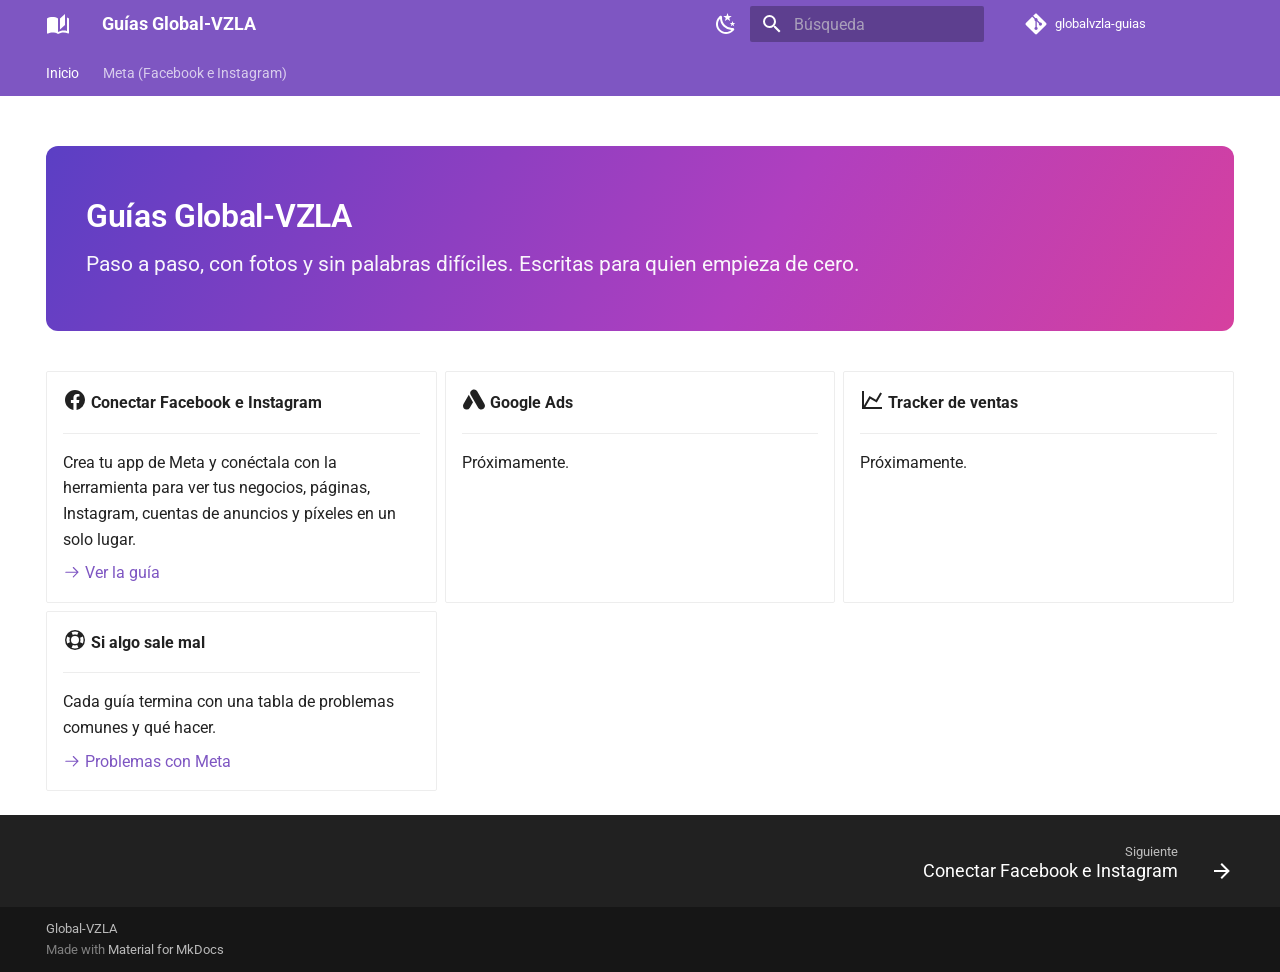
==== index.html @ d7e49855 "Publicar guías" ====
<!doctype html>
<html lang="es" class="no-js">
  <head>
    
      <meta charset="utf-8">
      <meta name="viewport" content="width=device-width,initial-scale=1">
      
        <meta name="description" content="Guías paso a paso para usar la herramienta Global-VZLA, escritas para quien empieza de cero.">
      
      
      
        <link rel="canonical" href="https://pablo-navarreto.github.io/globalvzla-guias/">
      
      
      
        <link rel="next" href="meta/conectar-meta/">
      
      
        
      
      
      <link rel="icon" href="assets/images/favicon.png">
      <meta name="generator" content="mkdocs-1.6.1, mkdocs-material-9.8.1">
    
    
      
        <title>Guías Global-VZLA</title>
      
    
    
      <link rel="stylesheet" href="assets/stylesheets/main.57a0d79d.min.css">
      
        
        <link rel="stylesheet" href="assets/stylesheets/palette.fb2fffe2.min.css">
      
      


    
    
      
    
    
      
        
        
        <link rel="preconnect" href="https://fonts.gstatic.com" crossorigin>
        <link rel="stylesheet" href="https://fonts.googleapis.com/css?family=Roboto:300,300i,400,400i,700,700i%7CRoboto+Mono:400,400i,700,700i&display=fallback">
        <style>:root{--md-text-font:"Roboto";--md-code-font:"Roboto Mono"}</style>
      
    
    
      <link rel="stylesheet" href="assets/estilo.css">
    
    <script>__md_scope=new URL(".",location),__md_hash=e=>[...e].reduce(((e,_)=>(e<<5)-e+_.charCodeAt(0)),0),__md_get=(e,_=localStorage,t=__md_scope)=>JSON.parse(_.getItem(t.pathname+"."+e)),__md_set=(e,_,t=localStorage,a=__md_scope)=>{try{t.setItem(a.pathname+"."+e,JSON.stringify(_))}catch(e){}}</script>
    
      

    
    
  </head>
  
  
    
    
      
    
    
    
    
    <body dir="ltr" data-md-color-scheme="default" data-md-color-primary="deep-purple" data-md-color-accent="pink">
  
    
    <input class="md-toggle" data-md-toggle="drawer" type="checkbox" id="__drawer" autocomplete="off">
    <input class="md-toggle" data-md-toggle="search" type="checkbox" id="__search" autocomplete="off">
    <label class="md-overlay" for="__drawer"></label>
    <div data-md-component="skip">
      
        
        <a href="#guias-global-vzla" class="md-skip">
          Saltar a contenido
        </a>
      
    </div>
    <div data-md-component="announce">
      
    </div>
    
    
      

<header class="md-header" data-md-component="header">
  <nav class="md-header__inner md-grid" aria-label="Cabecera">
    <a href="." title="Guías Global-VZLA" class="md-header__button md-logo" aria-label="Guías Global-VZLA" data-md-component="logo">
      
  
  <svg xmlns="http://www.w3.org/2000/svg" viewBox="0 0 24 24"><path d="m19 2-5 4.5v11l5-4.5zM6.5 5C4.55 5 2.45 5.4 1 6.5v14.66c0 .25.25.5.5.5.1 0 .15-.07.25-.07 1.35-.65 3.3-1.09 4.75-1.09 1.95 0 4.05.4 5.5 1.5 1.35-.85 3.8-1.5 5.5-1.5 1.65 0 3.35.31 4.75 1.06.1.05.15.03.25.03.25 0 .5-.25.5-.5V6.5c-.6-.45-1.25-.75-2-1V19c-1.1-.35-2.3-.5-3.5-.5-1.7 0-4.15.65-5.5 1.5V6.5C10.55 5.4 8.45 5 6.5 5"/></svg>

    </a>
    <label class="md-header__button md-icon" for="__drawer">
      
      <svg xmlns="http://www.w3.org/2000/svg" viewBox="0 0 24 24"><path d="M3 6h18v2H3zm0 5h18v2H3zm0 5h18v2H3z"/></svg>
    </label>
    <div class="md-header__title" data-md-component="header-title">
      <div class="md-header__ellipsis">
        <div class="md-header__topic">
          <span class="md-ellipsis">
            Guías Global-VZLA
          </span>
        </div>
        <div class="md-header__topic" data-md-component="header-topic">
          <span class="md-ellipsis">
            
              Inicio
            
          </span>
        </div>
      </div>
    </div>
    
      
        <form class="md-header__option" data-md-component="palette">
  
    
    
    
    <input class="md-option" data-md-color-media="(prefers-color-scheme: light)" data-md-color-scheme="default" data-md-color-primary="deep-purple" data-md-color-accent="pink"  aria-label="Cambiar a oscuro"  type="radio" name="__palette" id="__palette_0">
    
      <label class="md-header__button md-icon" title="Cambiar a oscuro" for="__palette_1" hidden>
        <svg xmlns="http://www.w3.org/2000/svg" viewBox="0 0 24 24"><path d="m17.75 4.09-2.53 1.94.91 3.06-2.63-1.81-2.63 1.81.91-3.06-2.53-1.94L12.44 4l1.06-3 1.06 3zm3.5 6.91-1.64 1.25.59 1.98-1.7-1.17-1.7 1.17.59-1.98L15.75 11l2.06-.05L18.5 9l.69 1.95zm-2.28 4.95c.83-.08 1.72 1.1 1.19 1.85-.32.45-.66.87-1.08 1.27C15.17 23 8.84 23 4.94 19.07c-3.91-3.9-3.91-10.24 0-14.14.4-.4.82-.76 1.27-1.08.75-.53 1.93.36 1.85 1.19-.27 2.86.69 5.83 2.89 8.02a9.96 9.96 0 0 0 8.02 2.89m-1.64 2.02a12.08 12.08 0 0 1-7.8-3.47c-2.17-2.19-3.33-5-3.49-7.82-2.81 3.14-2.7 7.96.31 10.98 3.02 3.01 7.84 3.12 10.98.31"/></svg>
      </label>
    
  
    
    
    
    <input class="md-option" data-md-color-media="(prefers-color-scheme: dark)" data-md-color-scheme="slate" data-md-color-primary="deep-purple" data-md-color-accent="pink"  aria-label="Cambiar a claro"  type="radio" name="__palette" id="__palette_1">
    
      <label class="md-header__button md-icon" title="Cambiar a claro" for="__palette_0" hidden>
        <svg xmlns="http://www.w3.org/2000/svg" viewBox="0 0 24 24"><path d="M12 7a5 5 0 0 1 5 5 5 5 0 0 1-5 5 5 5 0 0 1-5-5 5 5 0 0 1 5-5m0 2a3 3 0 0 0-3 3 3 3 0 0 0 3 3 3 3 0 0 0 3-3 3 3 0 0 0-3-3m0-7 2.39 3.42C13.65 5.15 12.84 5 12 5s-1.65.15-2.39.42zM3.34 7l4.16-.35A7.2 7.2 0 0 0 5.94 8.5c-.44.74-.69 1.5-.83 2.29zm.02 10 1.76-3.77a7.131 7.131 0 0 0 2.38 4.14zM20.65 7l-1.77 3.79a7.02 7.02 0 0 0-2.38-4.15zm-.01 10-4.14.36c.59-.51 1.12-1.14 1.54-1.86.42-.73.69-1.5.83-2.29zM12 22l-2.41-3.44c.74.27 1.55.44 2.41.44.82 0 1.63-.17 2.37-.44z"/></svg>
      </label>
    
  
</form>
      
    
    
      <script>var palette=__md_get("__palette");if(palette&&palette.color){if("(prefers-color-scheme)"===palette.color.media){var media=matchMedia("(prefers-color-scheme: light)"),input=document.querySelector(media.matches?"[data-md-color-media='(prefers-color-scheme: light)']":"[data-md-color-media='(prefers-color-scheme: dark)']");palette.color.media=input.getAttribute("data-md-color-media"),palette.color.scheme=input.getAttribute("data-md-color-scheme"),palette.color.primary=input.getAttribute("data-md-color-primary"),palette.color.accent=input.getAttribute("data-md-color-accent")}for(var[key,value]of Object.entries(palette.color))document.body.setAttribute("data-md-color-"+key,value)}</script>
    
    
    
      
      
        <label class="md-header__button md-icon" for="__search">
          
          <svg xmlns="http://www.w3.org/2000/svg" viewBox="0 0 24 24"><path d="M9.5 3A6.5 6.5 0 0 1 16 9.5c0 1.61-.59 3.09-1.56 4.23l.27.27h.79l5 5-1.5 1.5-5-5v-.79l-.27-.27A6.52 6.52 0 0 1 9.5 16 6.5 6.5 0 0 1 3 9.5 6.5 6.5 0 0 1 9.5 3m0 2C7 5 5 7 5 9.5S7 14 9.5 14 14 12 14 9.5 12 5 9.5 5"/></svg>
        </label>
        <div class="md-search" data-md-component="search" role="dialog">
  <label class="md-search__overlay" for="__search"></label>
  <div class="md-search__inner" role="search">
    <form class="md-search__form" name="search">
      <input type="text" class="md-search__input" name="query" aria-label="Búsqueda" placeholder="Búsqueda" autocapitalize="off" autocorrect="off" autocomplete="off" spellcheck="false" data-md-component="search-query" required>
      <label class="md-search__icon md-icon" for="__search">
        
        <svg xmlns="http://www.w3.org/2000/svg" viewBox="0 0 24 24"><path d="M9.5 3A6.5 6.5 0 0 1 16 9.5c0 1.61-.59 3.09-1.56 4.23l.27.27h.79l5 5-1.5 1.5-5-5v-.79l-.27-.27A6.52 6.52 0 0 1 9.5 16 6.5 6.5 0 0 1 3 9.5 6.5 6.5 0 0 1 9.5 3m0 2C7 5 5 7 5 9.5S7 14 9.5 14 14 12 14 9.5 12 5 9.5 5"/></svg>
        
        <svg xmlns="http://www.w3.org/2000/svg" viewBox="0 0 24 24"><path d="M20 11v2H8l5.5 5.5-1.42 1.42L4.16 12l7.92-7.92L13.5 5.5 8 11z"/></svg>
      </label>
      <nav class="md-search__options" aria-label="Buscar">
        
        <button type="reset" class="md-search__icon md-icon" title="Limpiar" aria-label="Limpiar" tabindex="-1">
          
          <svg xmlns="http://www.w3.org/2000/svg" viewBox="0 0 24 24"><path d="M19 6.41 17.59 5 12 10.59 6.41 5 5 6.41 10.59 12 5 17.59 6.41 19 12 13.41 17.59 19 19 17.59 13.41 12z"/></svg>
        </button>
      </nav>
      
        <div class="md-search__suggest" data-md-component="search-suggest"></div>
      
    </form>
    <div class="md-search__output">
      <div class="md-search__scrollwrap" tabindex="0" data-md-scrollfix>
        <div class="md-search-result" data-md-component="search-result">
          <div class="md-search-result__meta">
            Inicializando búsqueda
          </div>
          <ol class="md-search-result__list" role="presentation"></ol>
        </div>
      </div>
    </div>
  </div>
</div>
      
    
    
      <div class="md-header__source">
        <a href="https://github.com/Pablo-Navarreto/globalvzla-guias" title="Ir al repositorio" class="md-source" data-md-component="source">
  <div class="md-source__icon md-icon">
    
    <svg xmlns="http://www.w3.org/2000/svg" viewBox="0 0 448 512"><!--! Font Awesome Free 7.1.0 by @fontawesome - https://fontawesome.com License - https://fontawesome.com/license/free (Icons: CC BY 4.0, Fonts: SIL OFL 1.1, Code: MIT License) Copyright 2025 Fonticons, Inc.--><path d="M439.6 236.1 244 40.5c-5.4-5.5-12.8-8.5-20.4-8.5s-15 3-20.4 8.4L162.5 81l51.5 51.5c27.1-9.1 52.7 16.8 43.4 43.7l49.7 49.7c34.2-11.8 61.2 31 35.5 56.7-26.5 26.5-70.2-2.9-56-37.3L240.3 199v121.9c25.3 12.5 22.3 41.8 9.1 55-6.4 6.4-15.2 10.1-24.3 10.1s-17.8-3.6-24.3-10.1c-17.6-17.6-11.1-46.9 11.2-56v-123c-20.8-8.5-24.6-30.7-18.6-45L142.6 101 8.5 235.1C3 240.6 0 247.9 0 255.5s3 15 8.5 20.4l195.6 195.7c5.4 5.4 12.7 8.4 20.4 8.4s15-3 20.4-8.4l194.7-194.7c5.4-5.4 8.4-12.8 8.4-20.4s-3-15-8.4-20.4"/></svg>
  </div>
  <div class="md-source__repository">
    globalvzla-guias
  </div>
</a>
      </div>
    
  </nav>
  
</header>
    
    <div class="md-container" data-md-component="container">
      
      
        
          
            
<nav class="md-tabs" aria-label="Pestañas" data-md-component="tabs">
  <div class="md-grid">
    <ul class="md-tabs__list">
      
        
  
  
  
    
  
  
    <li class="md-tabs__item md-tabs__item--active">
      <a href="." class="md-tabs__link">
        
  
  
    
  
  Inicio

      </a>
    </li>
  

      
        
  
  
  
  
    
    
      <li class="md-tabs__item">
        <a href="meta/conectar-meta/" class="md-tabs__link">
          
  
  
  Meta (Facebook e Instagram)

        </a>
      </li>
    
  

      
    </ul>
  </div>
</nav>
          
        
      
      <main class="md-main" data-md-component="main">
        <div class="md-main__inner md-grid">
          
            
              
                
              
              <div class="md-sidebar md-sidebar--primary" data-md-component="sidebar" data-md-type="navigation" hidden>
                <div class="md-sidebar__scrollwrap">
                  <div class="md-sidebar__inner">
                    


  


<nav class="md-nav md-nav--primary md-nav--lifted" aria-label="Navegación" data-md-level="0">
  <label class="md-nav__title" for="__drawer">
    <a href="." title="Guías Global-VZLA" class="md-nav__button md-logo" aria-label="Guías Global-VZLA" data-md-component="logo">
      
  
  <svg xmlns="http://www.w3.org/2000/svg" viewBox="0 0 24 24"><path d="m19 2-5 4.5v11l5-4.5zM6.5 5C4.55 5 2.45 5.4 1 6.5v14.66c0 .25.25.5.5.5.1 0 .15-.07.25-.07 1.35-.65 3.3-1.09 4.75-1.09 1.95 0 4.05.4 5.5 1.5 1.35-.85 3.8-1.5 5.5-1.5 1.65 0 3.35.31 4.75 1.06.1.05.15.03.25.03.25 0 .5-.25.5-.5V6.5c-.6-.45-1.25-.75-2-1V19c-1.1-.35-2.3-.5-3.5-.5-1.7 0-4.15.65-5.5 1.5V6.5C10.55 5.4 8.45 5 6.5 5"/></svg>

    </a>
    Guías Global-VZLA
  </label>
  
    <div class="md-nav__source">
      <a href="https://github.com/Pablo-Navarreto/globalvzla-guias" title="Ir al repositorio" class="md-source" data-md-component="source">
  <div class="md-source__icon md-icon">
    
    <svg xmlns="http://www.w3.org/2000/svg" viewBox="0 0 448 512"><!--! Font Awesome Free 7.1.0 by @fontawesome - https://fontawesome.com License - https://fontawesome.com/license/free (Icons: CC BY 4.0, Fonts: SIL OFL 1.1, Code: MIT License) Copyright 2025 Fonticons, Inc.--><path d="M439.6 236.1 244 40.5c-5.4-5.5-12.8-8.5-20.4-8.5s-15 3-20.4 8.4L162.5 81l51.5 51.5c27.1-9.1 52.7 16.8 43.4 43.7l49.7 49.7c34.2-11.8 61.2 31 35.5 56.7-26.5 26.5-70.2-2.9-56-37.3L240.3 199v121.9c25.3 12.5 22.3 41.8 9.1 55-6.4 6.4-15.2 10.1-24.3 10.1s-17.8-3.6-24.3-10.1c-17.6-17.6-11.1-46.9 11.2-56v-123c-20.8-8.5-24.6-30.7-18.6-45L142.6 101 8.5 235.1C3 240.6 0 247.9 0 255.5s3 15 8.5 20.4l195.6 195.7c5.4 5.4 12.7 8.4 20.4 8.4s15-3 20.4-8.4l194.7-194.7c5.4-5.4 8.4-12.8 8.4-20.4s-3-15-8.4-20.4"/></svg>
  </div>
  <div class="md-source__repository">
    globalvzla-guias
  </div>
</a>
    </div>
  
  <ul class="md-nav__list" data-md-scrollfix>
    
      
      
  
  
    
  
  
  
    <li class="md-nav__item md-nav__item--active">
      
      <input class="md-nav__toggle md-toggle" type="checkbox" id="__toc">
      
      
        
      
      
      <a href="." class="md-nav__link md-nav__link--active">
        
  
  
  <span class="md-ellipsis">
    
  
    Inicio
  

    
  </span>
  
  

      </a>
      
    </li>
  

    
      
      
  
  
  
  
    
    
    
    
      
      
    
    
    <li class="md-nav__item md-nav__item--nested">
      
        
        
        <input class="md-nav__toggle md-toggle " type="checkbox" id="__nav_2" >
        
          
          <label class="md-nav__link" for="__nav_2" id="__nav_2_label" tabindex="0">
            
  
  
  <span class="md-ellipsis">
    
  
    Meta (Facebook e Instagram)
  

    
  </span>
  
  

            <span class="md-nav__icon md-icon"></span>
          </label>
        
        <nav class="md-nav" data-md-level="1" aria-labelledby="__nav_2_label" aria-expanded="false">
          <label class="md-nav__title" for="__nav_2">
            <span class="md-nav__icon md-icon"></span>
            
  
    Meta (Facebook e Instagram)
  

          </label>
          <ul class="md-nav__list" data-md-scrollfix>
            
              
                
  
  
  
  
    <li class="md-nav__item">
      <a href="meta/conectar-meta/" class="md-nav__link">
        
  
  
  <span class="md-ellipsis">
    
  
    Conectar Facebook e Instagram
  

    
  </span>
  
  

      </a>
    </li>
  

              
            
          </ul>
        </nav>
      
    </li>
  

    
  </ul>
</nav>
                  </div>
                </div>
              </div>
            
            
              
                
              
              <div class="md-sidebar md-sidebar--secondary" data-md-component="sidebar" data-md-type="toc" hidden>
                <div class="md-sidebar__scrollwrap">
                  <div class="md-sidebar__inner">
                    

<nav class="md-nav md-nav--secondary" aria-label="Tabla de contenidos">
  
  
  
    
  
  
</nav>
                  </div>
                </div>
              </div>
            
          
          
            <div class="md-content" data-md-component="content">
              
              <article class="md-content__inner md-typeset">
                
                  
  




<div class="portada">
<h1 id="guias-global-vzla">Guías Global-VZLA<a class="headerlink" href="#guias-global-vzla" title="Permanent link">&para;</a></h1>
<p>Paso a paso, con fotos y sin palabras difíciles. Escritas para quien empieza de cero.</p>
</div>
<div class="grid cards">
<ul>
<li>
<p><span class="twemoji lg"><svg xmlns="http://www.w3.org/2000/svg" viewBox="0 0 24 24"><path d="M12 2.04c-5.5 0-10 4.49-10 10.02 0 5 3.66 9.15 8.44 9.9v-7H7.9v-2.9h2.54V9.85c0-2.51 1.49-3.89 3.78-3.89 1.09 0 2.23.19 2.23.19v2.47h-1.26c-1.24 0-1.63.77-1.63 1.56v1.88h2.78l-.45 2.9h-2.33v7a10 10 0 0 0 8.44-9.9c0-5.53-4.5-10.02-10-10.02"/></svg></span> <strong>Conectar Facebook e Instagram</strong></p>
<hr />
<p>Crea tu app de Meta y conéctala con la herramienta para ver tus negocios, páginas, Instagram, cuentas de anuncios y píxeles en un solo lugar.</p>
<p><a href="meta/conectar-meta/"><span class="twemoji"><svg xmlns="http://www.w3.org/2000/svg" viewBox="0 0 24 24"><path d="M13.22 19.03a.75.75 0 0 1 0-1.06L18.19 13H3.75a.75.75 0 0 1 0-1.5h14.44l-4.97-4.97a.749.749 0 0 1 .326-1.275.75.75 0 0 1 .734.215l6.25 6.25a.75.75 0 0 1 0 1.06l-6.25 6.25a.75.75 0 0 1-1.06 0"/></svg></span> Ver la guía</a></p>
</li>
<li>
<p><span class="twemoji lg"><svg xmlns="http://www.w3.org/2000/svg" viewBox="0 0 24 24"><path d="M12.25 1.47c-.7-.05-1.43.11-2.08.49a3.656 3.656 0 0 0-1.35 5l7.34 12.7c1.01 1.76 3.25 2.34 5.01 1.34 1.75-1 2.33-3.25 1.33-5L15.18 3.3a3.7 3.7 0 0 0-2.93-1.83M6.82 6.76 1.5 16a3.67 3.67 0 0 0-.5 1.83 3.67 3.67 0 0 0 3.67 3.67 3.67 3.67 0 0 0 3.17-1.84v.01L11 14.19c-1.35-2.3-2.73-4.59-3.97-6.96-.08-.15-.15-.31-.2-.47ZL16.4 5Z"/></svg></span> <strong>Google Ads</strong></p>
<hr />
<p>Próximamente.</p>
</li>
<li>
<p><span class="twemoji lg"><svg xmlns="http://www.w3.org/2000/svg" viewBox="0 0 24 24"><path d="m16 11.78 4.24-7.33 1.73 1-5.23 9.05-6.51-3.75L5.46 19H22v2H2V3h2v14.54L9.5 8z"/></svg></span> <strong>Tracker de ventas</strong></p>
<hr />
<p>Próximamente.</p>
</li>
<li>
<p><span class="twemoji lg"><svg xmlns="http://www.w3.org/2000/svg" viewBox="0 0 24 24"><path d="M19.79 15.41c.95-2.17.95-4.66 0-6.82l-2.74 1.24c.6 1.38.6 2.95.01 4.34zm-4.37-11.2a8.54 8.54 0 0 0-6.83 0l1.24 2.73c1.39-.59 2.96-.59 4.35.01zM4.21 8.58a8.56 8.56 0 0 0 0 6.84l2.74-1.25c-.6-1.38-.6-2.96 0-4.35zm4.38 11.21a8.5 8.5 0 0 0 6.83-.01l-1.24-2.73a5.5 5.5 0 0 1-4.34.01zM12 2a10 10 0 0 1 10 10 10 10 0 0 1-10 10A10 10 0 0 1 2 12 10 10 0 0 1 12 2m0 6a4 4 0 0 0-4 4 4 4 0 0 0 4 4 4 4 0 0 0 4-4 4 4 0 0 0-4-4"/></svg></span> <strong>Si algo sale mal</strong></p>
<hr />
<p>Cada guía termina con una tabla de problemas comunes y qué hacer.</p>
<p><a href="meta/conectar-meta/#si-algo-sale-mal"><span class="twemoji"><svg xmlns="http://www.w3.org/2000/svg" viewBox="0 0 24 24"><path d="M13.22 19.03a.75.75 0 0 1 0-1.06L18.19 13H3.75a.75.75 0 0 1 0-1.5h14.44l-4.97-4.97a.749.749 0 0 1 .326-1.275.75.75 0 0 1 .734.215l6.25 6.25a.75.75 0 0 1 0 1.06l-6.25 6.25a.75.75 0 0 1-1.06 0"/></svg></span> Problemas con Meta</a></p>
</li>
</ul>
</div>







  
  




  



                
              </article>
            </div>
          
          
<script>var target=document.getElementById(location.hash.slice(1));target&&target.name&&(target.checked=target.name.startsWith("__tabbed_"))</script>
        </div>
        
          <button type="button" class="md-top md-icon" data-md-component="top" hidden>
  
  <svg xmlns="http://www.w3.org/2000/svg" viewBox="0 0 24 24"><path d="M13 20h-2V8l-5.5 5.5-1.42-1.42L12 4.16l7.92 7.92-1.42 1.42L13 8z"/></svg>
  Volver al principio
</button>
        
      </main>
      
        <footer class="md-footer">
  
    
      
        
      
      <nav class="md-footer__inner md-grid" aria-label="Pie" >
        
        
          
          <a href="meta/conectar-meta/" class="md-footer__link md-footer__link--next" aria-label="Siguiente: Conectar Facebook e Instagram">
            <div class="md-footer__title">
              <span class="md-footer__direction">
                Siguiente
              </span>
              <div class="md-ellipsis">
                Conectar Facebook e Instagram
              </div>
            </div>
            <div class="md-footer__button md-icon">
              
              <svg xmlns="http://www.w3.org/2000/svg" viewBox="0 0 24 24"><path d="M4 11v2h12l-5.5 5.5 1.42 1.42L19.84 12l-7.92-7.92L10.5 5.5 16 11z"/></svg>
            </div>
          </a>
        
      </nav>
    
  
  <div class="md-footer-meta md-typeset">
    <div class="md-footer-meta__inner md-grid">
      <div class="md-copyright">
  
    <div class="md-copyright__highlight">
      Global-VZLA
    </div>
  
  
    Made with
    <a href="https://squidfunk.github.io/mkdocs-material/" target="_blank" rel="noopener">
      Material for MkDocs
    </a>
  
</div>
      
    </div>
  </div>
</footer>
      
    </div>
    <div class="md-dialog" data-md-component="dialog">
      <div class="md-dialog__inner md-typeset"></div>
    </div>
    
    
    
      
      
      <script id="__config" type="application/json">{"annotate": null, "base": ".", "features": ["navigation.tabs", "navigation.top", "navigation.footer", "search.suggest", "search.highlight", "toc.follow"], "search": "assets/javascripts/workers/search.a7633da7.min.js", "tags": null, "translations": {"clipboard.copied": "Copiado al portapapeles", "clipboard.copy": "Copiar al portapapeles", "search.result.more.one": "1 m\u00e1s en esta p\u00e1gina", "search.result.more.other": "# m\u00e1s en esta p\u00e1gina", "search.result.none": "No se encontraron documentos", "search.result.one": "1 documento encontrado", "search.result.other": "# documentos encontrados", "search.result.placeholder": "Teclee para comenzar b\u00fasqueda", "search.result.term.missing": "Falta", "select.version": "Seleccionar versi\u00f3n"}, "version": null}</script>
    
    
      <script src="assets/javascripts/bundle.a5f9d56c.min.js"></script>
      
    
  </body>
</html>
---- assets/stylesheets/main.57a0d79d.min.css ----
@charset "UTF-8";html{box-sizing:border-box;-webkit-text-size-adjust:none;-moz-text-size-adjust:none;text-size-adjust:none}*,:after,:before{box-sizing:inherit}@media(prefers-reduced-motion){*,:after,:before{transition:none!important}}body{margin:0;-webkit-font-smoothing:antialiased;-moz-osx-font-smoothing:grayscale;--md-text-font-family:var(--md-text-font, _),
    -apple-system, BlinkMacSystemFont, Helvetica, Arial, sans-serif;--md-code-font-family:var(--md-code-font, _),
    SFMono-Regular, Consolas, Menlo, monospace}.md-typeset code:not(.focus-visible),a,button,input,label{-webkit-tap-highlight-color:transparent}a{color:inherit;text-decoration:none}hr{box-sizing:initial;display:block;height:.05rem;padding:0;overflow:visible;border:0}small{font-size:80%}sub,sup{line-height:1em}img{border-style:none}table{border-spacing:0;border-collapse:initial}td,th{font-weight:400;vertical-align:top}button{padding:0;margin:0;font-family:inherit;font-size:inherit;background:#0000;border:0}input{border:0;outline:none}:root{--md-primary-fg-color:#4051b5;--md-primary-fg-color--light:#5d6cc0;--md-primary-fg-color--dark:#303fa1;--md-primary-bg-color:#fff;--md-primary-bg-color--light:#ffffffb3;--md-accent-fg-color:#526cfe;--md-accent-fg-color--transparent:#526cfe1a;--md-accent-bg-color:#fff;--md-accent-bg-color--light:#ffffffb3;--md-typeset-table-sort-icon:url("data:image/svg+xml;charset=utf-8,<svg xmlns='http://www.w3.org/2000/svg' viewBox='0 0 24 24'><path d='m18 21-4-4h3V7h-3l4-4 4 4h-3v10h3M2 19v-2h10v2M2 13v-2h7v2M2 7V5h4v2z'/></svg>");--md-typeset-table-sort-icon--asc:url("data:image/svg+xml;charset=utf-8,<svg xmlns='http://www.w3.org/2000/svg' viewBox='0 0 24 24'><path d='M19 17h3l-4 4-4-4h3V3h2M2 17h10v2H2M6 5v2H2V5m0 6h7v2H2z'/></svg>");--md-typeset-table-sort-icon--desc:url("data:image/svg+xml;charset=utf-8,<svg xmlns='http://www.w3.org/2000/svg' viewBox='0 0 24 24'><path d='M19 7h3l-4-4-4 4h3v14h2M2 17h10v2H2M6 5v2H2V5m0 6h7v2H2z'/></svg>")}[data-md-color-scheme=default]{color-scheme:light}[data-md-color-scheme=default] img[src$="#gh-dark-mode-only"],[data-md-color-scheme=default] img[src$="#only-dark"]{display:none}:root,[data-md-color-scheme=default]{--md-hue:225deg;--md-default-fg-color:#000000de;--md-default-fg-color--light:#0000008a;--md-default-fg-color--lighter:#00000052;--md-default-fg-color--lightest:#00000012;--md-default-bg-color:#fff;--md-default-bg-color--light:#ffffffb3;--md-default-bg-color--lighter:#ffffff4d;--md-default-bg-color--lightest:#ffffff1f;--md-code-fg-color:#36464e;--md-code-bg-color:#f5f5f5;--md-code-bg-color--light:#f5f5f5b3;--md-code-bg-color--lighter:#f5f5f54d;--md-code-hl-color:#4287ff;--md-code-hl-color--light:#4287ff1a;--md-code-hl-number-color:#d52a2a;--md-code-hl-special-color:#db1457;--md-code-hl-function-color:#a846b9;--md-code-hl-constant-color:#6e59d9;--md-code-hl-keyword-color:#3f6ec6;--md-code-hl-string-color:#1c7d4d;--md-code-hl-name-color:var(--md-code-fg-color);--md-code-hl-operator-color:var(--md-default-fg-color--light);--md-code-hl-punctuation-color:var(--md-default-fg-color--light);--md-code-hl-comment-color:var(--md-default-fg-color--light);--md-code-hl-generic-color:var(--md-default-fg-color--light);--md-code-hl-variable-color:var(--md-default-fg-color--light);--md-typeset-color:var(--md-default-fg-color);--md-typeset-a-color:var(--md-primary-fg-color);--md-typeset-del-color:#f5503d26;--md-typeset-ins-color:#0bd57026;--md-typeset-kbd-color:#fafafa;--md-typeset-kbd-accent-color:#fff;--md-typeset-kbd-border-color:#b8b8b8;--md-typeset-mark-color:#ffff0080;--md-typeset-table-color:#0000001f;--md-typeset-table-color--light:#00000009;--md-admonition-fg-color:var(--md-default-fg-color);--md-admonition-bg-color:var(--md-default-bg-color);--md-warning-fg-color:#000000de;--md-warning-bg-color:#ff9;--md-footer-fg-color:#fff;--md-footer-fg-color--light:#ffffffb3;--md-footer-fg-color--lighter:#ffffff73;--md-footer-bg-color:#000000de;--md-footer-bg-color--dark:#00000052;--md-shadow-z1:0 0.2rem 0.5rem #0000000d,
    0 0 0.05rem #0000001a;--md-shadow-z2:0 0.2rem 0.5rem #0000001a,
    0 0 0.05rem #00000040;--md-shadow-z3:0 0.2rem 0.5rem #0003,
    0 0 0.05rem #00000059}.md-icon svg{display:block;width:1.2rem;height:1.2rem;fill:currentcolor}aside,body,input{font-family:var(--md-text-font-family);font-feature-settings:"kern","liga";color:var(--md-typeset-color)}code,kbd,pre{font-family:var(--md-code-font-family);font-feature-settings:"kern"}.md-typeset{font-size:.8rem;line-height:1.6;overflow-wrap:break-word;-webkit-print-color-adjust:exact;color-adjust:exact}@media print{.md-typeset{font-size:.68rem}.md-typeset code,.md-typeset kbd,.md-typeset pre{white-space:pre-wrap}}.md-typeset blockquote,.md-typeset dl,.md-typeset figure,.md-typeset ol,.md-typeset pre,.md-typeset ul{margin-top:1em;margin-bottom:1em}.md-typeset h1{margin:0 0 1.25em;font-size:2em;line-height:1.3;color:var(--md-default-fg-color--light)}.md-typeset h1,.md-typeset h2{font-weight:300;letter-spacing:-.01em}.md-typeset h2{margin:1.6em 0 .64em;font-size:1.5625em;line-height:1.4}.md-typeset h3{margin:1.6em 0 .8em;font-size:1.25em;font-weight:400;line-height:1.5;letter-spacing:-.01em}.md-typeset h2+h3{margin-top:.8em}.md-typeset h4{margin:1em 0;font-weight:700;letter-spacing:-.01em}.md-typeset h5,.md-typeset h6{margin:1.25em 0;font-size:.8em;font-weight:700;color:var(--md-default-fg-color--light);letter-spacing:-.01em}.md-typeset h5{text-transform:uppercase}.md-typeset h5 code{text-transform:none}.md-typeset hr{display:flow-root;margin:1.5em 0;border-bottom:.05rem solid var(--md-default-fg-color--lightest)}.md-typeset a{color:var(--md-typeset-a-color);word-break:break-word}.md-typeset a,.md-typeset a:before{transition:color 125ms}.md-typeset a:focus,.md-typeset a:hover{color:var(--md-accent-fg-color)}.md-typeset a:focus code,.md-typeset a:hover code{color:var(--md-accent-fg-color);background-color:var(--md-accent-fg-color--transparent)}.md-typeset a code{color:var(--md-typeset-a-color)}.md-typeset a.focus-visible{outline-color:var(--md-accent-fg-color);outline-offset:.2rem}.md-typeset code,.md-typeset kbd,.md-typeset pre{font-variant-ligatures:none;color:var(--md-code-fg-color);direction:ltr;transition:background-color 125ms}.md-typeset code{padding:0 .2941176471em;font-size:.85em;word-break:break-word;background-color:var(--md-code-bg-color);border-radius:.1rem;-webkit-box-decoration-break:clone;box-decoration-break:clone;transition:color 125ms,background-color 125ms}.md-typeset code:not(.focus-visible){outline:none}.md-typeset pre{position:relative;display:flow-root;line-height:1.4}.md-typeset pre>code{display:block;padding:.7720588235em 1.1764705882em;margin:0;overflow:auto;word-break:normal;touch-action:auto;scrollbar-color:var(--md-default-fg-color--lighter) #0000;scrollbar-width:thin;outline-color:var(--md-accent-fg-color);box-shadow:none;-webkit-box-decoration-break:slice;box-decoration-break:slice}.md-typeset pre>code:hover{scrollbar-color:var(--md-accent-fg-color) #0000}.md-typeset pre>code::-webkit-scrollbar{width:.2rem;height:.2rem}.md-typeset pre>code::-webkit-scrollbar-thumb{background-color:var(--md-default-fg-color--lighter)}.md-typeset pre>code::-webkit-scrollbar-thumb:hover{background-color:var(--md-accent-fg-color)}.md-typeset kbd{display:inline-block;padding:0 .6666666667em;font-size:.75em;color:var(--md-default-fg-color);word-break:break-word;vertical-align:text-top;background-color:var(--md-typeset-kbd-color);border-radius:.1rem;box-shadow:0 .1rem 0 .05rem var(--md-typeset-kbd-border-color),0 .1rem 0 var(--md-typeset-kbd-border-color),0 -.1rem .2rem var(--md-typeset-kbd-accent-color) inset}.md-typeset mark{color:inherit;word-break:break-word;background-color:var(--md-typeset-mark-color);-webkit-box-decoration-break:clone;box-decoration-break:clone}.md-typeset abbr{text-decoration:none;cursor:help}.md-typeset [data-preview],.md-typeset abbr{border-bottom:.05rem dotted var(--md-default-fg-color--light)}.md-typeset small{opacity:.75}[dir=ltr] .md-typeset sub,[dir=ltr] .md-typeset sup{margin-left:.078125em}[dir=rtl] .md-typeset sub,[dir=rtl] .md-typeset sup{margin-right:.078125em}[dir=ltr] .md-typeset blockquote{padding-left:.6rem;border-left:.2rem solid var(--md-default-fg-color--lighter)}[dir=rtl] .md-typeset blockquote{padding-right:.6rem;border-right:.2rem solid var(--md-default-fg-color--lighter)}.md-typeset blockquote{margin-left:0;margin-right:0;color:var(--md-default-fg-color--light)}.md-typeset ul{list-style-type:disc}.md-typeset ul[type]{list-style-type:revert-layer}[dir=ltr] .md-typeset ol,[dir=ltr] .md-typeset ol li ol,[dir=ltr] .md-typeset ol li ul,[dir=ltr] .md-typeset ul,[dir=ltr] .md-typeset ul li ol,[dir=ltr] .md-typeset ul li ul{margin-left:.625em}[dir=rtl] .md-typeset ol,[dir=rtl] .md-typeset ol li ol,[dir=rtl] .md-typeset ol li ul,[dir=rtl] .md-typeset ul,[dir=rtl] .md-typeset ul li ol,[dir=rtl] .md-typeset ul li ul{margin-right:.625em}.md-typeset ol,.md-typeset ul{padding:0}.md-typeset ol:not([hidden]),.md-typeset ul:not([hidden]){display:flow-root}.md-typeset ol ol,.md-typeset ul ol{list-style-type:lower-alpha}.md-typeset ol ol ol,.md-typeset ul ol ol{list-style-type:lower-roman}.md-typeset ol ol ol ol,.md-typeset ul ol ol ol{list-style-type:upper-alpha}.md-typeset ol ol ol ol ol,.md-typeset ul ol ol ol ol{list-style-type:upper-roman}.md-typeset ol[type],.md-typeset ul[type]{list-style-type:revert-layer}[dir=ltr] .md-typeset ol li,[dir=ltr] .md-typeset ul li{margin-left:1.25em}[dir=rtl] .md-typeset ol li,[dir=rtl] .md-typeset ul li{margin-right:1.25em}.md-typeset ol li,.md-typeset ul li{margin-bottom:.5em}.md-typeset ol li blockquote,.md-typeset ol li p,.md-typeset ul li blockquote,.md-typeset ul li p{margin:.5em 0}.md-typeset ol li:last-child,.md-typeset ul li:last-child{margin-bottom:0}.md-typeset ol li ol,.md-typeset ol li ul,.md-typeset ul li ol,.md-typeset ul li ul{margin-top:.5em;margin-bottom:.5em}[dir=ltr] .md-typeset dd{margin-left:1.875em}[dir=rtl] .md-typeset dd{margin-right:1.875em}.md-typeset dd{margin-top:1em;margin-bottom:1.5em}.md-typeset img,.md-typeset svg,.md-typeset video{max-width:100%;height:auto}.md-typeset img[align=left]{margin:1em 1em 1em 0}.md-typeset img[align=right]{margin:1em 0 1em 1em}.md-typeset img[align]:only-child{margin-top:0}.md-typeset figure{display:flow-root;width:fit-content;max-width:100%;margin:1em auto;text-align:center}.md-typeset figure img{display:block;margin:0 auto}.md-typeset figcaption{max-width:24rem;margin:1em auto;font-style:italic}.md-typeset iframe{max-width:100%}.md-typeset table:not([class]){display:inline-block;max-width:100%;overflow:auto;font-size:.64rem;touch-action:auto;background-color:var(--md-default-bg-color);border:.05rem solid var(--md-typeset-table-color);border-radius:.1rem}@media print{.md-typeset table:not([class]){display:table}}.md-typeset table:not([class])+*{margin-top:1.5em}.md-typeset table:not([class]) td>:first-child,.md-typeset table:not([class]) th>:first-child{margin-top:0}.md-typeset table:not([class]) td>:last-child,.md-typeset table:not([class]) th>:last-child{margin-bottom:0}.md-typeset table:not([class]) td:not([align]),.md-typeset table:not([class]) th:not([align]){text-align:left}[dir=rtl] .md-typeset table:not([class]) td:not([align]),[dir=rtl] .md-typeset table:not([class]) th:not([align]){text-align:right}.md-typeset table:not([class]) th{min-width:5rem;padding:.9375em 1.25em;font-weight:700;vertical-align:top}.md-typeset table:not([class]) td{padding:.9375em 1.25em;vertical-align:top;border-top:.05rem solid var(--md-typeset-table-color)}.md-typeset table:not([class]) tbody tr{transition:background-color 125ms}.md-typeset table:not([class]) tbody tr:hover{background-color:var(--md-typeset-table-color--light);box-shadow:0 .05rem 0 var(--md-default-bg-color) inset}.md-typeset table:not([class]) a{word-break:normal}.md-typeset table th[role=columnheader]{cursor:pointer}[dir=ltr] .md-typeset table th[role=columnheader]:after{margin-left:.5em}[dir=rtl] .md-typeset table th[role=columnheader]:after{margin-right:.5em}.md-typeset table th[role=columnheader]:after{display:inline-block;width:1.2em;height:1.2em;vertical-align:text-bottom;content:"";-webkit-mask-image:var(--md-typeset-table-sort-icon);mask-image:var(--md-typeset-table-sort-icon);-webkit-mask-repeat:no-repeat;mask-repeat:no-repeat;-webkit-mask-size:contain;mask-size:contain;transition:background-color 125ms}.md-typeset table th[role=columnheader]:hover:after{background-color:var(--md-default-fg-color--lighter)}.md-typeset table th[role=columnheader][aria-sort=ascending]:after{background-color:var(--md-default-fg-color--light);-webkit-mask-image:var(--md-typeset-table-sort-icon--asc);mask-image:var(--md-typeset-table-sort-icon--asc)}.md-typeset table th[role=columnheader][aria-sort=descending]:after{background-color:var(--md-default-fg-color--light);-webkit-mask-image:var(--md-typeset-table-sort-icon--desc);mask-image:var(--md-typeset-table-sort-icon--desc)}.md-typeset__scrollwrap{margin:1em -.8rem;overflow-x:auto;touch-action:auto}.md-typeset__table{display:inline-block;padding:0 .8rem;margin-bottom:.5em}@media print{.md-typeset__table{display:block}}html .md-typeset__table table{display:table;width:100%;margin:0;overflow:hidden}@media screen and (max-width:44.984375em){.md-content__inner>pre{margin:1em -.8rem}.md-content__inner>pre code{border-radius:0}}.md-typeset .md-author{position:relative;display:block;flex-shrink:0;width:1.6rem;height:1.6rem;overflow:hidden;border-radius:100%;transition:color 125ms,transform 125ms}.md-typeset .md-author img{display:block}.md-typeset .md-author--more{font-size:.6rem;font-weight:700;line-height:1.6rem;color:var(--md-default-fg-color--lighter);text-align:center;background:var(--md-default-fg-color--lightest)}.md-typeset .md-author--long{width:2.4rem;height:2.4rem}.md-typeset a.md-author{transform:scale(1)}.md-typeset a.md-author img{filter:grayscale(100%) opacity(75%);border-radius:100%;transition:filter 125ms}.md-typeset a.md-author:focus,.md-typeset a.md-author:hover{z-index:1;transform:scale(1.1)}.md-typeset a.md-author:focus img,.md-typeset a.md-author:hover img{filter:grayscale(0)}.md-banner{overflow:auto;color:var(--md-footer-fg-color);background-color:var(--md-footer-bg-color)}@media print{.md-banner{display:none}}.md-banner--warning{color:var(--md-warning-fg-color);background-color:var(--md-warning-bg-color)}.md-banner__inner{padding:0 .8rem;margin:.6rem auto;font-size:.7rem}[dir=ltr] .md-banner__button{float:right}[dir=rtl] .md-banner__button{float:left}.md-banner__button{color:inherit;cursor:pointer;transition:opacity .25s}.no-js .md-banner__button{display:none}.md-banner__button:hover{opacity:.7}html{height:100%;overflow-x:hidden;font-size:125%}@media screen and (min-width:100em){html{font-size:137.5%}}@media screen and (min-width:125em){html{font-size:150%}}body{position:relative;display:flex;flex-direction:column;width:100%;min-height:100%;font-size:.5rem;background-color:var(--md-default-bg-color)}@media print{body{display:block}}@media screen and (max-width:59.984375em){body[data-md-scrolllock]{position:fixed}}.md-grid{max-width:61rem;margin-left:auto;margin-right:auto}.md-container{display:flex;flex-grow:1;flex-direction:column}@media print{.md-container{display:block}}.md-main{flex-grow:1}.md-main__inner{display:flex;height:100%;margin-top:1.5rem}.md-ellipsis{overflow:hidden;text-overflow:ellipsis}.md-toggle{display:none}.md-option{position:absolute;width:0;height:0;opacity:0}.md-option:checked+label:not([hidden]){display:block}.md-option.focus-visible+label{outline-style:auto;outline-color:var(--md-accent-fg-color)}.md-skip{position:fixed;z-index:-1;padding:.3rem .5rem;margin:.5rem;font-size:.64rem;color:var(--md-default-bg-color);background-color:var(--md-default-fg-color);border-radius:.1rem;outline-color:var(--md-accent-fg-color);opacity:0;transform:translateY(.4rem)}.md-skip:focus{z-index:10;opacity:1;transition:transform .25s cubic-bezier(.4,0,.2,1),opacity 175ms 75ms;transform:translateY(0)}@page{margin:25mm}:root{--md-clipboard-icon:url("data:image/svg+xml;charset=utf-8,<svg xmlns='http://www.w3.org/2000/svg' viewBox='0 0 24 24'><path d='M19 21H8V7h11m0-2H8a2 2 0 0 0-2 2v14a2 2 0 0 0 2 2h11a2 2 0 0 0 2-2V7a2 2 0 0 0-2-2m-3-4H4a2 2 0 0 0-2 2v14h2V3h12z'/></svg>");--md-code-select-icon:url("data:image/svg+xml;charset=utf-8,<svg xmlns='http://www.w3.org/2000/svg' viewBox='0 0 24 24'><path d='M19 19h-4v2h4c1.1 0 2-.9 2-2v-4h-2m0-12h-4v2h4v4h2V5c0-1.1-.9-2-2-2M5 5h4V3H5c-1.1 0-2 .9-2 2v4h2m0 6H3v4c0 1.1.9 2 2 2h4v-2H5zm2-4h2v2H7zm4 0h2v2h-2zm4 0h2v2h-2zM7 7h2v2H7zm4 0h2v2h-2zm4 0h2v2h-2zm-8 8h2v2H7zm4 0h2v2h-2zm4 0h2v2h-2z'/></svg>");--md-code-copy-icon:url("data:image/svg+xml;charset=utf-8,<svg xmlns='http://www.w3.org/2000/svg' viewBox='0 0 24 24'><path d='M19 21H8V7h11m0-2H8a2 2 0 0 0-2 2v14a2 2 0 0 0 2 2h11a2 2 0 0 0 2-2V7a2 2 0 0 0-2-2m-3-4H4a2 2 0 0 0-2 2v14h2V3h12z'/></svg>")}.md-clipboard{z-index:1;width:1.5em;height:1.5em;color:var(--md-default-fg-color--lightest);cursor:pointer;border-radius:.1rem;outline-color:var(--md-accent-fg-color);outline-offset:.1rem;transition:color .25s}@media print{.md-clipboard{display:none}}.md-clipboard:not(.focus-visible){outline:none;-webkit-tap-highlight-color:transparent}:hover>.md-clipboard{color:var(--md-default-fg-color--light)}.md-clipboard:focus,.md-clipboard:hover{color:var(--md-accent-fg-color)}.md-clipboard:after{display:block;width:1.125em;height:1.125em;margin:0 auto;content:"";background-color:currentcolor;-webkit-mask-image:var(--md-clipboard-icon);mask-image:var(--md-clipboard-icon);-webkit-mask-repeat:no-repeat;mask-repeat:no-repeat;-webkit-mask-position:center;mask-position:center;-webkit-mask-size:contain;mask-size:contain}.md-clipboard--inline{cursor:pointer}.md-clipboard--inline code{transition:color .25s,background-color .25s}.md-clipboard--inline:focus code,.md-clipboard--inline:hover code{color:var(--md-accent-fg-color);background-color:var(--md-accent-fg-color--transparent)}.md-typeset .md-code__content{display:grid}.md-code__nav{position:absolute;top:.25em;right:.25em;z-index:1;display:flex;gap:.2rem;padding:.2rem;background-color:var(--md-code-bg-color--lighter);border-radius:.1rem;transition:background-color .25s}:hover>.md-code__nav{background-color:var(--md-code-bg-color--light)}.md-code__button{display:block;width:1.5em;height:1.5em;color:var(--md-default-fg-color--lightest);cursor:pointer;outline-color:var(--md-accent-fg-color);outline-offset:.1rem;transition:color .25s}:hover>*>.md-code__button{color:var(--md-default-fg-color--light)}.md-code__button.focus-visible,.md-code__button:hover{color:var(--md-accent-fg-color)}.md-code__button--active{color:var(--md-default-fg-color)!important}.md-code__button:after{display:block;width:1.125em;height:1.125em;margin:0 auto;content:"";background-color:currentcolor;-webkit-mask-repeat:no-repeat;mask-repeat:no-repeat;-webkit-mask-position:center;mask-position:center;-webkit-mask-size:contain;mask-size:contain}.md-code__button[data-md-type=select]:after{-webkit-mask-image:var(--md-code-select-icon);mask-image:var(--md-code-select-icon)}.md-code__button[data-md-type=copy]:after{-webkit-mask-image:var(--md-code-copy-icon);mask-image:var(--md-code-copy-icon)}@keyframes consent{0%{opacity:0;transform:translateY(100%)}to{opacity:1;transform:translateY(0)}}@keyframes overlay{0%{opacity:0}to{opacity:1}}.md-consent__overlay{position:fixed;top:0;z-index:5;width:100%;height:100%;background-color:#0000008a;-webkit-backdrop-filter:blur(.1rem);backdrop-filter:blur(.1rem);opacity:1;animation:overlay .25s both}.md-consent__inner{position:fixed;bottom:0;z-index:5;width:100%;max-height:100%;padding:0;overflow:auto;background-color:var(--md-default-bg-color);border:0;border-radius:.1rem;box-shadow:0 0 .2rem #0000001a,0 .2rem .4rem #0003;animation:consent .5s cubic-bezier(.1,.7,.1,1) both}.md-consent__form{padding:.8rem}.md-consent__settings{display:none;margin:1em 0}input:checked+.md-consent__settings{display:block}.md-consent__controls{margin-bottom:.8rem}.md-typeset .md-consent__controls .md-button{display:inline}@media screen and (max-width:44.984375em){.md-typeset .md-consent__controls .md-button{display:block;width:100%;margin-top:.4rem;text-align:center}}.md-consent label{cursor:pointer}.md-content{flex-grow:1;min-width:0}.md-content__inner{padding-top:.6rem;margin:0 .8rem 1.2rem}@media screen and (min-width:76.25em){[dir=ltr] .md-sidebar--primary:not([hidden])~.md-content>.md-content__inner,[dir=rtl] .md-sidebar--secondary:not([hidden])~.md-content>.md-content__inner{margin-left:1.2rem}[dir=ltr] .md-sidebar--secondary:not([hidden])~.md-content>.md-content__inner,[dir=rtl] .md-sidebar--primary:not([hidden])~.md-content>.md-content__inner{margin-right:1.2rem}}.md-content__inner:before{display:block;height:.4rem;content:""}.md-content__inner>:last-child{margin-bottom:0}[dir=ltr] .md-content__button{float:right;margin-left:.4rem}[dir=rtl] .md-content__button{float:left;margin-right:.4rem}.md-content__button{padding:0;margin:.4rem 0}@media print{.md-content__button{display:none}}.md-typeset .md-content__button{color:var(--md-default-fg-color--lighter)}.md-content__button svg{display:inline;vertical-align:top}[dir=rtl] .md-content__button svg{transform:scaleX(-1)}[dir=ltr] .md-dialog{right:.8rem}[dir=rtl] .md-dialog{left:.8rem}.md-dialog{position:fixed;bottom:.8rem;z-index:4;min-width:11.1rem;padding:.4rem .6rem;pointer-events:none;background-color:var(--md-default-fg-color);border-radius:.1rem;box-shadow:var(--md-shadow-z3);opacity:0;transition:transform 0s .4s,opacity .4s;transform:translateY(100%)}@media print{.md-dialog{display:none}}.md-dialog--active{pointer-events:auto;opacity:1;transition:transform .4s cubic-bezier(.075,.85,.175,1),opacity .4s;transform:translateY(0)}.md-dialog__inner{font-size:.7rem;color:var(--md-default-bg-color)}.md-feedback{margin:2em 0 1em;text-align:center}.md-feedback fieldset{padding:0;margin:0;border:none}.md-feedback__title{margin:1em auto;font-weight:700}.md-feedback__inner{position:relative}.md-feedback__list{position:relative;display:flex;flex-wrap:wrap;place-content:baseline center}.md-feedback__list:hover .md-icon:not(:disabled){color:var(--md-default-fg-color--lighter)}:disabled .md-feedback__list{min-height:1.8rem}.md-feedback__icon{flex-shrink:0;margin:0 .1rem;color:var(--md-default-fg-color--light);cursor:pointer;transition:color 125ms}.md-feedback__icon:not(:disabled).md-icon:hover{color:var(--md-accent-fg-color)}.md-feedback__icon:disabled{color:var(--md-default-fg-color--lightest);pointer-events:none}.md-feedback__note{position:relative;opacity:0;transition:transform .4s cubic-bezier(.1,.7,.1,1),opacity .15s;transform:translateY(.4rem)}.md-feedback__note>*{max-width:16rem;margin:0 auto}:disabled .md-feedback__note{opacity:1;transform:translateY(0)}@media print{.md-feedback,.md-footer{display:none}}.md-footer{color:var(--md-footer-fg-color);background-color:var(--md-footer-bg-color)}.md-footer__inner{justify-content:space-between;padding:.2rem;overflow:auto}.md-footer__inner:not([hidden]){display:flex}.md-footer__link{display:flex;flex-grow:.01;align-items:end;max-width:100%;margin-top:1rem;margin-bottom:.4rem;overflow:hidden;outline-color:var(--md-accent-fg-color);transition:opacity .25s}.md-footer__link:focus,.md-footer__link:hover{opacity:.7}[dir=rtl] .md-footer__link svg{transform:scaleX(-1)}@media screen and (max-width:44.984375em){.md-footer__link--prev{flex-shrink:0}.md-footer__link--prev .md-footer__title{display:none}}[dir=ltr] .md-footer__link--next{margin-left:auto}.md-footer__link--next{text-align:right}[dir=rtl] .md-footer__link--next{margin-right:auto;text-align:left}.md-footer__title{flex-grow:1;max-width:calc(100% - 2.4rem);padding:0 1rem;margin-bottom:.7rem;font-size:.9rem;white-space:nowrap}.md-footer__button{padding:.4rem;margin:.2rem}.md-footer__direction{font-size:.64rem;opacity:.7}.md-footer-meta{background-color:var(--md-footer-bg-color--dark)}.md-footer-meta__inner{display:flex;flex-wrap:wrap;justify-content:space-between;padding:.2rem}html .md-footer-meta.md-typeset a{color:var(--md-footer-fg-color--light)}html .md-footer-meta.md-typeset a:focus,html .md-footer-meta.md-typeset a:hover{color:var(--md-footer-fg-color)}.md-copyright{width:100%;padding:.4rem 0;margin:auto .6rem;font-size:.64rem;color:var(--md-footer-fg-color--lighter)}.md-copyright__highlight{color:var(--md-footer-fg-color--light)}.md-social{display:inline-flex;gap:.2rem;padding:.2rem 0 .6rem;margin:0 .4rem}@media screen and (min-width:45em){.md-copyright{width:auto}.md-social{padding:.6rem 0}}.md-social__link{display:inline-block;width:1.6rem;height:1.6rem;text-align:center}.md-social__link:before{line-height:1.9}.md-social__link svg{max-height:.8rem;vertical-align:-25%;fill:currentcolor}.md-typeset .md-button{display:inline-block;padding:.625em 2em;font-weight:700;color:var(--md-primary-fg-color);cursor:pointer;border:.1rem solid;border-radius:.1rem;transition:color 125ms,background-color 125ms,border-color 125ms}.md-typeset .md-button--primary{color:var(--md-primary-bg-color);background-color:var(--md-primary-fg-color);border-color:var(--md-primary-fg-color)}.md-typeset .md-button:focus,.md-typeset .md-button:hover{color:var(--md-accent-bg-color);background-color:var(--md-accent-fg-color);border-color:var(--md-accent-fg-color)}[dir=ltr] .md-typeset .md-input,[dir=rtl] .md-typeset .md-input{border-top-left-radius:.1rem}[dir=ltr] .md-typeset .md-input,[dir=rtl] .md-typeset .md-input{border-top-right-radius:.1rem}.md-typeset .md-input{height:1.8rem;padding:0 .6rem;font-size:.8rem;border-bottom:.1rem solid var(--md-default-fg-color--lighter);box-shadow:var(--md-shadow-z1);transition:border .25s,box-shadow .25s}.md-typeset .md-input:focus,.md-typeset .md-input:hover{border-bottom-color:var(--md-accent-fg-color);box-shadow:var(--md-shadow-z2)}.md-typeset .md-input--stretch{width:100%}.md-header{position:sticky;left:0;right:0;top:0;z-index:4;display:block;color:var(--md-primary-bg-color);background-color:var(--md-primary-fg-color);box-shadow:0 0 .2rem #0000,0 .2rem .4rem #0000}@media print{.md-header{display:none}}.md-header[hidden]{transition:transform .25s cubic-bezier(.8,0,.6,1),box-shadow .25s;transform:translateY(-100%)}.md-header--shadow{box-shadow:0 0 .2rem #0000001a,0 .2rem .4rem #0003;transition:transform .25s cubic-bezier(.1,.7,.1,1),box-shadow .25s}.md-header__inner{display:flex;align-items:center;padding:0 .2rem}.md-header__button{position:relative;z-index:1;padding:.4rem;margin:.2rem;color:currentcolor;vertical-align:middle;cursor:pointer;outline-color:var(--md-accent-fg-color);transition:opacity .25s}.md-header__button:hover{opacity:.7}.md-header__button:not([hidden]){display:inline-block}.md-header__button:not(.focus-visible){outline:none;-webkit-tap-highlight-color:transparent}.md-header__button.md-logo{padding:.4rem;margin:.2rem}@media screen and (max-width:76.234375em){.md-header__button.md-logo{display:none}}.md-header__button.md-logo img,.md-header__button.md-logo svg{display:block;width:auto;height:1.2rem;fill:currentcolor}@media screen and (min-width:60em){.md-header__button[for=__search]{display:none}}.no-js .md-header__button[for=__search]{display:none}[dir=rtl] .md-header__button[for=__search] svg{transform:scaleX(-1)}@media screen and (min-width:76.25em){.md-header__button[for=__drawer]{display:none}}.md-header__topic{position:absolute;display:flex;max-width:100%;white-space:nowrap;transition:transform .4s cubic-bezier(.1,.7,.1,1),opacity .15s}.md-header__topic+.md-header__topic{z-index:-1;pointer-events:none;opacity:0;transition:transform .4s cubic-bezier(1,.7,.1,.1),opacity .15s;transform:translateX(1.25rem)}[dir=rtl] .md-header__topic+.md-header__topic{transform:translateX(-1.25rem)}.md-draft,.md-header__topic:first-child,.md-nav__title{font-weight:700}[dir=ltr] .md-header__title{margin-left:1rem;margin-right:.4rem}[dir=rtl] .md-header__title{margin-right:1rem;margin-left:.4rem}.md-header__title{flex-grow:1;height:2.4rem;font-size:.9rem;line-height:2.4rem}.md-header__title--active .md-header__topic{z-index:-1;pointer-events:none;opacity:0;transition:transform .4s cubic-bezier(1,.7,.1,.1),opacity .15s;transform:translateX(-1.25rem)}[dir=rtl] .md-header__title--active .md-header__topic{transform:translateX(1.25rem)}.md-header__title--active .md-header__topic+.md-header__topic{z-index:0;pointer-events:auto;opacity:1;transition:transform .4s cubic-bezier(.1,.7,.1,1),opacity .15s;transform:translateX(0)}.md-header__title>.md-header__ellipsis{position:relative;width:100%;height:100%}.md-header__option{display:flex;flex-shrink:0;max-width:100%;white-space:nowrap;transition:max-width 0s .25s,opacity .25s .25s}[data-md-toggle=search]:checked~.md-header .md-header__option{max-width:0;opacity:0;transition:max-width,opacity}.md-header__option>input{bottom:0}.md-header__source{display:none}@media screen and (min-width:60em){[dir=ltr] .md-header__source{margin-left:1rem}[dir=rtl] .md-header__source{margin-right:1rem}.md-header__source{display:block;width:11.7rem;max-width:11.7rem}}@media screen and (min-width:76.25em){[dir=ltr] .md-header__source{margin-left:1.4rem}[dir=rtl] .md-header__source{margin-right:1.4rem}}.md-meta{font-size:.7rem;line-height:1.3;color:var(--md-default-fg-color--light)}.md-meta__list{display:inline-flex;flex-wrap:wrap;padding:0;margin:0;list-style:none}.md-meta__item:not(:last-child):after{margin-left:.2rem;margin-right:.2rem;content:"·"}.md-meta__link{color:var(--md-typeset-a-color)}.md-meta__link:focus,.md-meta__link:hover{color:var(--md-accent-fg-color)}.md-draft{display:inline-block;padding-left:.5714285714em;padding-right:.5714285714em;color:#fff;background-color:#ff1744;border-radius:.125em}:root{--md-nav-icon--prev:url("data:image/svg+xml;charset=utf-8,<svg xmlns='http://www.w3.org/2000/svg' viewBox='0 0 24 24'><path d='M20 11v2H8l5.5 5.5-1.42 1.42L4.16 12l7.92-7.92L13.5 5.5 8 11z'/></svg>");--md-nav-icon--next:url("data:image/svg+xml;charset=utf-8,<svg xmlns='http://www.w3.org/2000/svg' viewBox='0 0 24 24'><path d='M8.59 16.58 13.17 12 8.59 7.41 10 6l6 6-6 6z'/></svg>");--md-toc-icon:url("data:image/svg+xml;charset=utf-8,<svg xmlns='http://www.w3.org/2000/svg' viewBox='0 0 24 24'><path d='M3 9h14V7H3zm0 4h14v-2H3zm0 4h14v-2H3zm16 0h2v-2h-2zm0-10v2h2V7zm0 6h2v-2h-2z'/></svg>");--md-path-icon:url("data:image/svg+xml;charset=utf-8,<svg xmlns='http://www.w3.org/2000/svg' viewBox='0 0 24 24'><path d='M8.59 16.58 13.17 12 8.59 7.41 10 6l6 6-6 6z'/></svg>");--md-post-pin-icon:url("data:image/svg+xml;charset=utf-8,<svg xmlns='http://www.w3.org/2000/svg' viewBox='0 0 24 24'><path d='M16 12V4h1V2H7v2h1v8l-2 2v2h5.2v6h1.6v-6H18v-2z'/></svg>");--md-progress-value:0;--md-progress-delay:400ms;--md-search-result-icon:url("data:image/svg+xml;charset=utf-8,<svg xmlns='http://www.w3.org/2000/svg' viewBox='0 0 24 24'><path d='M14 2H6a2 2 0 0 0-2 2v16a2 2 0 0 0 2 2h7c-.41-.25-.8-.56-1.14-.9-.33-.33-.61-.7-.86-1.1H6V4h7v5h5v1.18c.71.16 1.39.43 2 .82V8zm6.31 16.9c1.33-2.11.69-4.9-1.4-6.22-2.11-1.33-4.91-.68-6.22 1.4-1.34 2.11-.69 4.89 1.4 6.22 1.46.93 3.32.93 4.79.02L22 23.39 23.39 22zm-3.81.1a2.5 2.5 0 0 1-2.5-2.5 2.5 2.5 0 0 1 2.5-2.5 2.5 2.5 0 0 1 2.5 2.5 2.5 2.5 0 0 1-2.5 2.5'/></svg>")}.md-nav,.md-nav__link .md-typeset{font-size:.7rem;line-height:1.3}.md-nav__title{display:block;padding:0 .6rem;overflow:hidden;color:var(--md-default-fg-color--light);text-overflow:ellipsis}.md-nav__title .md-nav__button{display:none}.md-nav__title .md-nav__button img{width:auto;height:100%}.md-nav__title .md-nav__button.md-logo img,.md-nav__title .md-nav__button.md-logo svg{display:block;width:auto;max-width:100%;height:2.4rem;object-fit:contain;fill:currentcolor}.md-nav__list{padding:0;margin:0;list-style:none}.md-nav__link{display:flex;gap:.4rem;align-items:flex-start;margin-top:.625em;scroll-snap-align:start;transition:color 125ms}.md-nav__link--passed,.md-nav__link--passed code{color:var(--md-default-fg-color--light)}.md-nav__item .md-nav__link--active,.md-nav__item .md-nav__link--active code{color:var(--md-typeset-a-color)}.md-nav__link .md-ellipsis{position:relative}.md-nav__link .md-ellipsis code{word-break:normal}[dir=ltr] .md-nav__link .md-icon:last-child{margin-left:auto}[dir=rtl] .md-nav__link .md-icon:last-child{margin-right:auto}.md-nav__link svg{position:relative;flex-shrink:0;height:1.3em;fill:currentcolor}.md-nav__link[for]:focus,.md-nav__link[for]:hover,.md-nav__link[href]:focus,.md-nav__link[href]:hover{color:var(--md-accent-fg-color);cursor:pointer}.md-nav__link[for]:focus code,.md-nav__link[for]:hover code,.md-nav__link[href]:focus code,.md-nav__link[href]:hover code{color:var(--md-accent-fg-color);background-color:var(--md-accent-fg-color--transparent)}.md-nav__link.focus-visible,.md-pagination__link.focus-visible{outline-color:var(--md-accent-fg-color);outline-offset:.2rem}.md-nav--primary .md-nav__link[for=__toc]{display:none}.md-nav--primary .md-nav__link[for=__toc] .md-icon:after{display:block;width:100%;height:100%;background-color:currentcolor;-webkit-mask-image:var(--md-toc-icon);mask-image:var(--md-toc-icon)}.md-nav--primary .md-nav__link[for=__toc]~.md-nav,.md-nav__source{display:none}.md-nav__container>.md-nav__link{margin-top:0}.md-nav__container>.md-nav__link:first-child{flex-grow:1;min-width:0}.md-nav__icon{flex-shrink:0}@media screen and (max-width:76.234375em){.md-nav--primary,.md-nav--primary .md-nav{position:absolute;left:0;right:0;top:0;z-index:1;display:flex;flex-direction:column;height:100%;background-color:var(--md-default-bg-color)}.md-nav--primary .md-nav__item,.md-nav--primary .md-nav__title{font-size:.8rem;line-height:1.5}.md-nav--primary .md-nav__title{position:relative;height:5.6rem;padding:3rem .8rem .2rem;line-height:2.4rem;color:var(--md-default-fg-color--light);white-space:nowrap;cursor:pointer;background-color:var(--md-default-fg-color--lightest)}[dir=ltr] .md-nav--primary .md-nav__title .md-nav__icon{left:.4rem}[dir=rtl] .md-nav--primary .md-nav__title .md-nav__icon{right:.4rem}.md-nav--primary .md-nav__title .md-nav__icon{position:absolute;top:.4rem;display:block;width:1.2rem;height:1.2rem;margin:.2rem}.md-nav--primary .md-nav__title .md-nav__icon:after{display:block;width:100%;height:100%;content:"";background-color:currentcolor;-webkit-mask-image:var(--md-nav-icon--prev);mask-image:var(--md-nav-icon--prev);-webkit-mask-repeat:no-repeat;mask-repeat:no-repeat;-webkit-mask-position:center;mask-position:center;-webkit-mask-size:contain;mask-size:contain}.md-nav--primary .md-nav__title~.md-nav__list{overflow-y:auto;touch-action:pan-y;scroll-snap-type:y mandatory;background-color:var(--md-default-bg-color);box-shadow:0 .05rem 0 var(--md-default-fg-color--lightest) inset}.md-nav--primary .md-nav__title~.md-nav__list>:first-child{border-top:0}.md-nav--primary .md-nav__title[for=__drawer]{font-weight:700;color:var(--md-primary-bg-color);background-color:var(--md-primary-fg-color)}.md-nav--primary .md-nav__title .md-logo{position:absolute;left:.2rem;right:.2rem;top:.2rem;display:block;padding:.4rem;margin:.2rem}.md-nav--primary .md-nav__list{flex:1}.md-nav--primary .md-nav__item{border-top:.05rem solid var(--md-default-fg-color--lightest)}.md-nav--primary .md-nav__item--active>.md-nav__link{color:var(--md-typeset-a-color)}.md-nav--primary .md-nav__item--active>.md-nav__link:focus,.md-nav--primary .md-nav__item--active>.md-nav__link:hover{color:var(--md-accent-fg-color)}.md-nav--primary .md-nav__link{padding:.6rem .8rem;margin-top:0}.md-nav--primary .md-nav__link svg{margin-top:.1em}.md-nav--primary .md-nav__link>.md-nav__link{padding:0}[dir=ltr] .md-nav--primary .md-nav__link .md-nav__icon{margin-right:-.2rem}[dir=rtl] .md-nav--primary .md-nav__link .md-nav__icon{margin-left:-.2rem}.md-nav--primary .md-nav__link .md-nav__icon{width:1.2rem;height:1.2rem;font-size:1.2rem}.md-nav--primary .md-nav__link .md-nav__icon:after{display:block;width:100%;height:100%;content:"";background-color:currentcolor;-webkit-mask-image:var(--md-nav-icon--next);mask-image:var(--md-nav-icon--next);-webkit-mask-repeat:no-repeat;mask-repeat:no-repeat;-webkit-mask-position:center;mask-position:center;-webkit-mask-size:contain;mask-size:contain}[dir=rtl] .md-nav--primary .md-nav__icon:after{transform:scale(-1)}.md-nav--primary .md-nav--secondary .md-nav{position:static;background-color:initial}[dir=ltr] .md-nav--primary .md-nav--secondary .md-nav .md-nav__link{padding-left:1.4rem}[dir=rtl] .md-nav--primary .md-nav--secondary .md-nav .md-nav__link{padding-right:1.4rem}[dir=ltr] .md-nav--primary .md-nav--secondary .md-nav .md-nav .md-nav__link{padding-left:2rem}[dir=rtl] .md-nav--primary .md-nav--secondary .md-nav .md-nav .md-nav__link{padding-right:2rem}[dir=ltr] .md-nav--primary .md-nav--secondary .md-nav .md-nav .md-nav .md-nav__link{padding-left:2.6rem}[dir=rtl] .md-nav--primary .md-nav--secondary .md-nav .md-nav .md-nav .md-nav__link{padding-right:2.6rem}[dir=ltr] .md-nav--primary .md-nav--secondary .md-nav .md-nav .md-nav .md-nav .md-nav__link{padding-left:3.2rem}[dir=rtl] .md-nav--primary .md-nav--secondary .md-nav .md-nav .md-nav .md-nav .md-nav__link{padding-right:3.2rem}.md-nav--secondary{background-color:initial}.md-nav__toggle~.md-nav{display:flex;opacity:0;transition:transform .25s cubic-bezier(.8,0,.6,1),opacity 125ms 50ms;transform:translateX(100%)}[dir=rtl] .md-nav__toggle~.md-nav{transform:translateX(-100%)}.md-nav__toggle:checked~.md-nav{opacity:1;transition:transform .25s cubic-bezier(.4,0,.2,1),opacity 125ms 125ms;transform:translateX(0)}.md-nav__toggle:checked~.md-nav>.md-nav__list{backface-visibility:hidden}}@media screen and (max-width:59.984375em){.md-nav--primary .md-nav__link[for=__toc]{display:flex}.md-nav--primary .md-nav__link[for=__toc] .md-icon:after{content:""}.md-nav--primary .md-nav__link[for=__toc]+.md-nav__link{display:none}.md-nav--primary .md-nav__link[for=__toc]~.md-nav{display:flex}.md-nav__source{display:block;padding:0 .2rem;color:var(--md-primary-bg-color);background-color:var(--md-primary-fg-color--dark)}}@media screen and (min-width:60em) and (max-width:76.234375em){.md-nav--integrated .md-nav__link[for=__toc]{display:flex}.md-nav--integrated .md-nav__link[for=__toc] .md-icon:after{content:""}.md-nav--integrated .md-nav__link[for=__toc]+.md-nav__link{display:none}.md-nav--integrated .md-nav__link[for=__toc]~.md-nav{display:flex}}@media screen and (min-width:60em){.md-nav{margin-bottom:-.4rem}.md-nav--secondary .md-nav__title{position:sticky;top:0;z-index:1;background:var(--md-default-bg-color);box-shadow:0 0 .4rem .4rem var(--md-default-bg-color)}.md-nav--secondary .md-nav__title[for=__toc]{scroll-snap-align:start}.md-nav--secondary .md-nav__title .md-nav__icon{display:none}[dir=ltr] .md-nav--secondary .md-nav__list{padding-left:.6rem}[dir=rtl] .md-nav--secondary .md-nav__list{padding-right:.6rem}.md-nav--secondary .md-nav__list{padding-bottom:.4rem}[dir=ltr] .md-nav--secondary .md-nav__item>.md-nav__link{margin-right:.4rem}[dir=rtl] .md-nav--secondary .md-nav__item>.md-nav__link{margin-left:.4rem}}@media screen and (min-width:76.25em){.md-nav{margin-bottom:-.4rem;transition:max-height .25s cubic-bezier(.86,0,.07,1)}.md-nav--primary .md-nav__title{position:sticky;top:0;z-index:1;background:var(--md-default-bg-color);box-shadow:0 0 .4rem .4rem var(--md-default-bg-color)}.md-nav--primary .md-nav__title[for=__drawer]{scroll-snap-align:start}.md-nav--primary .md-nav__title .md-nav__icon{display:none}[dir=ltr] .md-nav--primary .md-nav__list{padding-left:.6rem}[dir=rtl] .md-nav--primary .md-nav__list{padding-right:.6rem}.md-nav--primary .md-nav__list{padding-bottom:.4rem}[dir=ltr] .md-nav--primary .md-nav__item>.md-nav__link{margin-right:.4rem}[dir=rtl] .md-nav--primary .md-nav__item>.md-nav__link{margin-left:.4rem}.md-nav__toggle~.md-nav{display:grid;grid-template-rows:minmax(.4rem,0fr);visibility:collapse;opacity:0;transition:grid-template-rows .25s cubic-bezier(.86,0,.07,1),opacity .25s,visibility 0s .25s}.md-nav__toggle~.md-nav>.md-nav__list{overflow:hidden}.md-nav__toggle.md-toggle--indeterminate~.md-nav,.md-nav__toggle:checked~.md-nav{grid-template-rows:minmax(.4rem,1fr);visibility:visible;opacity:1;transition:grid-template-rows .25s cubic-bezier(.86,0,.07,1),opacity .15s .1s,visibility}.md-nav__toggle.md-toggle--indeterminate~.md-nav{transition:none}.md-nav__item--nested>.md-nav>.md-nav__title{display:none}.md-nav__item--section{display:block;margin:1.25em 0}.md-nav__item--section:last-child{margin-bottom:0}.md-nav__item--section>.md-nav__link{font-weight:700}.md-nav--lifted>.md-nav__list>.md-nav__item>[for],.md-nav__item--section>.md-nav__link[for]{color:var(--md-default-fg-color--light)}.md-nav--lifted>.md-nav__list>.md-nav__item--active>.md-nav__link:not(.md-nav__container),.md-nav__item--section>.md-nav__link:not(.md-nav__container){pointer-events:none}.md-nav__item--section>.md-nav__link .md-icon,.md-nav__item--section>.md-nav__link>[for]{display:none}[dir=ltr] .md-nav__item--section>.md-nav{margin-left:-.6rem}[dir=rtl] .md-nav__item--section>.md-nav{margin-right:-.6rem}.md-nav__item--section>.md-nav{display:block;visibility:visible;opacity:1}.md-nav__item--section>.md-nav>.md-nav__list>.md-nav__item{padding:0}.md-nav__icon{width:.9rem;height:.9rem;border-radius:100%;transition:background-color .25s}.md-nav__icon:hover{background-color:var(--md-accent-fg-color--transparent)}.md-nav__icon:after{display:inline-block;width:100%;height:100%;vertical-align:-.1rem;content:"";background-color:currentcolor;border-radius:100%;-webkit-mask-image:var(--md-nav-icon--next);mask-image:var(--md-nav-icon--next);-webkit-mask-repeat:no-repeat;mask-repeat:no-repeat;-webkit-mask-position:center;mask-position:center;-webkit-mask-size:contain;mask-size:contain;transition:transform .25s}[dir=rtl] .md-nav__icon:after{transform:rotate(180deg)}.md-nav__item--nested .md-nav__toggle:checked~.md-nav__link .md-nav__icon:after,.md-nav__item--nested .md-toggle--indeterminate~.md-nav__link .md-nav__icon:after{transform:rotate(90deg)}.md-nav--lifted>.md-nav__list>.md-nav__item,.md-nav--lifted>.md-nav__title{display:none}.md-nav--lifted>.md-nav__list>.md-nav__item--active{display:block}.md-nav--lifted>.md-nav__list>.md-nav__item--active>.md-nav__link{position:sticky;top:0;z-index:1;margin-top:0;background:var(--md-default-bg-color);box-shadow:0 0 .4rem .4rem var(--md-default-bg-color)}.md-nav--lifted>.md-nav__list>.md-nav__item--active.md-nav__item--section{margin:0}[dir=ltr] .md-nav--lifted>.md-nav__list>.md-nav__item>.md-nav:not(.md-nav--secondary){margin-left:-.6rem}[dir=rtl] .md-nav--lifted>.md-nav__list>.md-nav__item>.md-nav:not(.md-nav--secondary){margin-right:-.6rem}.md-nav--lifted .md-nav[data-md-level="1"]{grid-template-rows:minmax(.4rem,1fr);visibility:visible;opacity:1}[dir=ltr] .md-nav--integrated>.md-nav__list>.md-nav__item--active .md-nav--secondary{border-left:.05rem solid var(--md-primary-fg-color)}[dir=rtl] .md-nav--integrated>.md-nav__list>.md-nav__item--active .md-nav--secondary{border-right:.05rem solid var(--md-primary-fg-color)}.md-nav--integrated>.md-nav__list>.md-nav__item--active .md-nav--secondary{display:block;margin-bottom:1.25em;visibility:visible;opacity:1}.md-nav--integrated>.md-nav__list>.md-nav__item--active .md-nav--secondary>.md-nav__list{padding-bottom:0;overflow:visible}.md-nav--integrated>.md-nav__list>.md-nav__item--active .md-nav--secondary>.md-nav__title{display:none}}.md-pagination{gap:.4rem;font-size:.8rem;font-weight:700}.md-pagination,.md-pagination>*{display:flex;align-items:center;justify-content:center}.md-pagination>*{min-width:1.8rem;height:1.8rem;text-align:center;border-radius:.2rem}.md-pagination__current{color:var(--md-default-fg-color--light);background-color:var(--md-default-fg-color--lightest)}.md-pagination__link{transition:color 125ms,background-color 125ms}.md-pagination__link:focus,.md-pagination__link:hover{color:var(--md-accent-fg-color);background-color:var(--md-accent-fg-color--transparent)}.md-pagination__link:focus svg,.md-pagination__link:hover svg{color:var(--md-accent-fg-color)}.md-pagination__link svg{display:block;width:1.2rem;max-height:100%;color:var(--md-default-fg-color--lighter);fill:currentcolor}.md-path{padding-top:1.2rem;margin:0 .8rem;overflow:auto;font-size:.7rem}.md-path:not([hidden]){display:block}@media screen and (min-width:76.25em){.md-path{margin:0 1.2rem}}.md-path__list{display:flex;gap:.2rem;align-items:center;padding:0;margin:0;list-style:none}.md-path__item:not(:first-child){display:inline-flex;gap:.2rem;white-space:nowrap}.md-path__item:not(:first-child):before{display:inline;width:.8rem;height:.8rem;content:"";background-color:var(--md-default-fg-color--lighter);-webkit-mask-image:var(--md-path-icon);mask-image:var(--md-path-icon)}.md-path__link{display:flex;align-items:center;color:var(--md-default-fg-color--light)}.md-path__link:focus,.md-path__link:hover,.md-post .md-post__meta a:focus,.md-post .md-post__meta a:hover{color:var(--md-accent-fg-color)}.md-post__back{padding-bottom:1.2rem;margin-bottom:1.2rem;border-bottom:.05rem solid var(--md-default-fg-color--lightest)}@media screen and (max-width:76.234375em){.md-post__back{display:none}}[dir=rtl] .md-post__back svg{transform:scaleX(-1)}.md-post__authors{display:flex;flex-direction:column;gap:.6rem;margin:0 .6rem 1.2rem}.md-post .md-post__meta a{transition:color 125ms}.md-post__title{font-weight:700;color:var(--md-default-fg-color--light)}.md-post--excerpt{margin-bottom:3.2rem}.md-post--excerpt .md-post__header{display:flex;gap:.6rem;align-items:center;min-height:1.6rem}.md-post--excerpt .md-post__authors{display:inline-flex;flex-direction:row;gap:.2rem;align-items:center;min-height:2.4rem;margin:0}[dir=ltr] .md-post--excerpt .md-post__meta .md-meta__list{margin-right:.4rem}[dir=rtl] .md-post--excerpt .md-post__meta .md-meta__list{margin-left:.4rem}.md-post--excerpt .md-post__content>:first-child{--md-scroll-margin:6rem;margin-top:0}.md-post>.md-nav--secondary{margin:1em 0}.md-pin{padding:.2rem;margin-top:-.05rem;background:var(--md-default-fg-color--lightest);border-radius:1rem}.md-pin:after{display:block;width:.6rem;height:.6rem;margin:0 auto;content:"";background-color:currentcolor;-webkit-mask-image:var(--md-post-pin-icon);mask-image:var(--md-post-pin-icon);-webkit-mask-repeat:no-repeat;mask-repeat:no-repeat;-webkit-mask-position:center;mask-position:center;-webkit-mask-size:contain;mask-size:contain}.md-profile{display:flex;gap:.6rem;align-items:center;width:100%;font-size:.7rem;line-height:1.4}.md-profile__description{flex-grow:1}.md-content--post{display:flex}.md-content--post>.md-content__inner{flex-grow:1;min-width:0}@media screen and (min-width:76.25em){[dir=ltr] .md-content--post>.md-content__inner{margin-left:1.2rem}[dir=rtl] .md-content--post>.md-content__inner{margin-right:1.2rem}}@media screen and (max-width:76.234375em){.md-content--post{flex-flow:column-reverse}.md-sidebar.md-sidebar--post{position:static;width:100%;padding:0}.md-sidebar.md-sidebar--post .md-sidebar__scrollwrap{overflow:visible}.md-sidebar.md-sidebar--post .md-sidebar__inner{padding:0}.md-sidebar.md-sidebar--post .md-post__meta{margin-left:.6rem;margin-right:.6rem}.md-sidebar.md-sidebar--post .md-nav__item{display:inline;border:none}.md-sidebar.md-sidebar--post .md-nav__list{display:inline-flex;flex-wrap:wrap;gap:.6rem;padding-top:.6rem;padding-bottom:.6rem}.md-sidebar.md-sidebar--post .md-nav__link{padding:0}.md-sidebar.md-sidebar--post .md-nav{position:static;height:auto;margin-bottom:0}}.md-progress{position:fixed;top:0;z-index:4;width:100%;height:.075rem;background:var(--md-primary-bg-color);opacity:min(clamp(0,var(--md-progress-value),1),clamp(0,100 - var(--md-progress-value),1));transition:transform .5s cubic-bezier(.19,1,.22,1),opacity .25s var(--md-progress-delay);transform:scaleX(calc(var(--md-progress-value) * 1%));transform-origin:left}.md-search{position:relative}.no-js .md-search{display:none}.md-search__overlay{z-index:1;opacity:0}@media screen and (max-width:59.984375em){[dir=ltr] .md-search__overlay{left:-2.2rem}[dir=rtl] .md-search__overlay{right:-2.2rem}.md-search__overlay{position:absolute;top:-1rem;width:2rem;height:2rem;overflow:hidden;pointer-events:none;background-color:var(--md-default-bg-color);border-radius:1rem;transition:transform .3s .1s,opacity .2s .2s;transform-origin:center}[data-md-toggle=search]:checked~.md-header .md-search__overlay{opacity:1;transition:transform .4s,opacity .1s}}@media screen and (min-width:60em){.md-search{padding:.2rem 0}[dir=ltr] .md-search__overlay{left:0}[dir=rtl] .md-search__overlay{right:0}.md-search__overlay{position:fixed;top:0;width:0;height:0;cursor:pointer;background-color:#0000008a;transition:width 0s .25s,height 0s .25s,opacity .25s}[data-md-toggle=search]:checked~.md-header .md-search__overlay{width:100%;height:200vh;opacity:1;transition:width,height,opacity .25s}}@media screen and (max-width:29.984375em){[data-md-toggle=search]:checked~.md-header .md-search__overlay{transform:scale(45)}}@media screen and (min-width:30em) and (max-width:44.984375em){[data-md-toggle=search]:checked~.md-header .md-search__overlay{transform:scale(60)}}@media screen and (min-width:45em) and (max-width:59.984375em){[data-md-toggle=search]:checked~.md-header .md-search__overlay{transform:scale(75)}}.md-search__inner,.md-search__scrollwrap,.md-sidebar__scrollwrap{backface-visibility:hidden}@media screen and (max-width:59.984375em){[dir=ltr] .md-search__inner{left:0}.md-search__inner{position:fixed;top:0;z-index:2;width:0;height:0;overflow:hidden;opacity:0;transition:width 0s .3s,height 0s .3s,transform .15s cubic-bezier(.4,0,.2,1) .15s,opacity .15s .15s;transform:translateX(5%)}[dir=rtl] .md-search__inner{right:0;transform:translateX(-5%)}[data-md-toggle=search]:checked~.md-header .md-search__inner{width:100%;height:100%;opacity:1;transition:width,height,transform .15s cubic-bezier(.1,.7,.1,1) .15s,opacity .15s .15s;transform:translateX(0)}}@media screen and (min-width:60em){[dir=ltr] .md-search__inner{float:right}[dir=rtl] .md-search__inner{float:left}.md-search__inner{position:relative;width:11.7rem;padding:.1rem 0;transition:width .25s cubic-bezier(.1,.7,.1,1)}}@media screen and (min-width:60em) and (max-width:76.234375em){[data-md-toggle=search]:checked~.md-header .md-search__inner{width:23.4rem}}@media screen and (min-width:76.25em){[data-md-toggle=search]:checked~.md-header .md-search__inner{width:34.4rem}}.md-search__form{position:relative;z-index:2;height:2.4rem;background-color:var(--md-default-bg-color);box-shadow:0 0 .6rem #0000;transition:color .25s,background-color .25s}@media screen and (min-width:60em){.md-search__form{height:1.8rem;background-color:#00000042;border-radius:.1rem}.md-search__form:hover{background-color:#ffffff1f}}[data-md-toggle=search]:checked~.md-header .md-search__form{color:var(--md-default-fg-color);background-color:var(--md-default-bg-color);border-radius:.1rem .1rem 0 0;box-shadow:0 0 .6rem #00000012}[dir=ltr] .md-search__input{padding-left:3.6rem;padding-right:2.2rem}[dir=rtl] .md-search__input{padding-right:3.6rem;padding-left:2.2rem}.md-search__input{position:relative;z-index:2;width:100%;height:100%;font-size:.9rem;text-overflow:ellipsis;background:#0000}.md-search__input::placeholder{transition:color .25s}.md-search__input::placeholder,.md-search__input~.md-search__icon{color:var(--md-default-fg-color--light)}.md-search__input::-ms-clear{display:none}@media screen and (max-width:59.984375em){.md-search__input{width:100%;height:2.4rem;font-size:.9rem}}.md-search__icon{display:inline-block;width:1.2rem;height:1.2rem;cursor:pointer;transition:color .25s,opacity .25s}.md-search__icon:hover{opacity:.7}[dir=ltr] .md-search__icon[for=__search]{left:.5rem}[dir=rtl] .md-search__icon[for=__search]{right:.5rem}.md-search__icon[for=__search]{position:absolute;top:.3rem;z-index:2}[dir=rtl] .md-search__icon[for=__search] svg{transform:scaleX(-1)}@media screen and (max-width:59.984375em){[dir=ltr] .md-search__icon[for=__search]{left:.8rem}[dir=rtl] .md-search__icon[for=__search]{right:.8rem}.md-search__icon[for=__search]{top:.6rem}.md-search__icon[for=__search] svg:first-child{display:none}}@media screen and (min-width:60em){[dir=ltr] .md-search__input{padding-left:2.2rem}[dir=rtl] .md-search__input{padding-right:2.2rem}.md-search__input{font-size:.8rem;color:inherit}.md-search__input::placeholder{color:var(--md-primary-bg-color--light)}.md-search__input+.md-search__icon{color:var(--md-primary-bg-color)}[data-md-toggle=search]:checked~.md-header .md-search__input{text-overflow:clip}[data-md-toggle=search]:checked~.md-header .md-search__input+.md-search__icon{color:var(--md-default-fg-color--light)}[data-md-toggle=search]:checked~.md-header .md-search__input::placeholder{color:#0000}.md-search__icon[for=__search]{pointer-events:none}.md-search__icon[for=__search] svg:last-child{display:none}}[dir=ltr] .md-search__options{right:.5rem}[dir=rtl] .md-search__options{left:.5rem}.md-search__options{position:absolute;top:.3rem;z-index:2;pointer-events:none}@media screen and (max-width:59.984375em){[dir=ltr] .md-search__options{right:.8rem}[dir=rtl] .md-search__options{left:.8rem}.md-search__options{top:.6rem}}[dir=ltr] .md-search__options>.md-icon{margin-left:.2rem}[dir=rtl] .md-search__options>.md-icon{margin-right:.2rem}.md-search__options>.md-icon{color:var(--md-default-fg-color--light);opacity:0;transition:transform .15s cubic-bezier(.1,.7,.1,1),opacity .15s;transform:scale(.75)}.md-search__options>.md-icon:not(.focus-visible){outline:none;-webkit-tap-highlight-color:transparent}[data-md-toggle=search]:checked~.md-header .md-search__input:valid~.md-search__options>.md-icon{pointer-events:auto;opacity:1;transform:scale(1)}[data-md-toggle=search]:checked~.md-header .md-search__input:valid~.md-search__options>.md-icon:hover{opacity:.7}[dir=ltr] .md-search__suggest{padding-left:3.6rem;padding-right:2.2rem}[dir=rtl] .md-search__suggest{padding-right:3.6rem;padding-left:2.2rem}.md-search__suggest{position:absolute;top:0;display:flex;align-items:center;width:100%;height:100%;font-size:.9rem;color:var(--md-default-fg-color--lighter);white-space:pre;opacity:0;transition:opacity 50ms}[data-md-toggle=search]:checked~.md-header .md-search__suggest{opacity:1;transition:opacity .3s .1s}[dir=ltr] .md-search__output,[dir=rtl] .md-search__output{border-bottom-left-radius:.1rem}[dir=ltr] .md-search__output,[dir=rtl] .md-search__output{border-bottom-right-radius:.1rem}.md-search__output{position:absolute;z-index:1;width:100%;overflow:hidden}@media screen and (max-width:59.984375em){.md-search__output{top:2.4rem;bottom:0}}.md-search__scrollwrap{height:100%;overflow-y:auto;touch-action:pan-y;background-color:var(--md-default-bg-color)}@media(max-resolution:1dppx){.md-search__scrollwrap{transform:translateZ(0)}}@media screen and (min-width:60em) and (max-width:76.234375em){.md-search__scrollwrap{width:23.4rem}}@media screen and (min-width:76.25em){.md-search__scrollwrap{width:34.4rem}}@media screen and (min-width:60em){[dir=ltr] .md-search__suggest{padding-left:2.2rem}[dir=rtl] .md-search__suggest{padding-right:2.2rem}.md-search__suggest{font-size:.8rem}.md-search__output{top:1.9rem;opacity:0;transition:opacity .4s}[data-md-toggle=search]:checked~.md-header .md-search__output{box-shadow:var(--md-shadow-z3);opacity:1}.md-search__scrollwrap{max-height:0;scrollbar-color:var(--md-default-fg-color--lighter) #0000;scrollbar-width:thin}[data-md-toggle=search]:checked~.md-header .md-search__scrollwrap{max-height:75vh}.md-search__scrollwrap:hover{scrollbar-color:var(--md-accent-fg-color) #0000}.md-search__scrollwrap::-webkit-scrollbar{width:.2rem;height:.2rem}.md-search__scrollwrap::-webkit-scrollbar-thumb{background-color:var(--md-default-fg-color--lighter)}.md-search__scrollwrap::-webkit-scrollbar-thumb:hover{background-color:var(--md-accent-fg-color)}}.md-search-result{color:var(--md-default-fg-color);word-break:break-word}.md-search-result__meta{padding:0 .8rem;font-size:.64rem;line-height:1.8rem;color:var(--md-default-fg-color--light);scroll-snap-align:start;background-color:var(--md-default-fg-color--lightest)}@media screen and (min-width:60em){[dir=ltr] .md-search-result__meta{padding-left:2.2rem}[dir=rtl] .md-search-result__meta{padding-right:2.2rem}}.md-search-result__list{padding:0;margin:0;list-style:none;-webkit-user-select:none;user-select:none}.md-search-result__item{box-shadow:0 -.05rem var(--md-default-fg-color--lightest)}.md-search-result__item:first-child{box-shadow:none}.md-search-result__link{display:block;scroll-snap-align:start;outline:none;transition:background-color .25s}.md-search-result__link:focus,.md-search-result__link:hover{background-color:var(--md-accent-fg-color--transparent)}.md-search-result__link:last-child p:last-child{margin-bottom:.6rem}.md-search-result__more>summary{position:sticky;top:0;z-index:1;display:block;cursor:pointer;scroll-snap-align:start;outline:none}.md-search-result__more>summary::marker{display:none}.md-search-result__more>summary::-webkit-details-marker{display:none}.md-search-result__more>summary>div{padding:.75em .8rem;font-size:.64rem;color:var(--md-typeset-a-color);transition:color .25s,background-color .25s}@media screen and (min-width:60em){[dir=ltr] .md-search-result__more>summary>div{padding-left:2.2rem}[dir=rtl] .md-search-result__more>summary>div{padding-right:2.2rem}}.md-search-result__more>summary:focus>div,.md-search-result__more>summary:hover>div{color:var(--md-accent-fg-color);background-color:var(--md-accent-fg-color--transparent)}.md-search-result__more[open]>summary{background-color:var(--md-default-bg-color)}.md-search-result__article{position:relative;padding:0 .8rem;overflow:hidden}@media screen and (min-width:60em){[dir=ltr] .md-search-result__article{padding-left:2.2rem}[dir=rtl] .md-search-result__article{padding-right:2.2rem}}[dir=ltr] .md-search-result__icon{left:0}[dir=rtl] .md-search-result__icon{right:0}.md-search-result__icon{position:absolute;width:1.2rem;height:1.2rem;margin:.5rem;color:var(--md-default-fg-color--light)}@media screen and (max-width:59.984375em){.md-search-result__icon{display:none}}.md-search-result__icon:after{display:inline-block;width:100%;height:100%;content:"";background-color:currentcolor;-webkit-mask-image:var(--md-search-result-icon);mask-image:var(--md-search-result-icon);-webkit-mask-repeat:no-repeat;mask-repeat:no-repeat;-webkit-mask-position:center;mask-position:center;-webkit-mask-size:contain;mask-size:contain}[dir=rtl] .md-search-result__icon:after{transform:scaleX(-1)}.md-search-result .md-typeset{font-size:.64rem;line-height:1.6;color:var(--md-default-fg-color--light)}.md-search-result .md-typeset h1{margin:.55rem 0;font-size:.8rem;font-weight:400;line-height:1.4;color:var(--md-default-fg-color)}.md-search-result .md-typeset h1 mark,.md-search-result .md-typeset h2 mark{text-decoration:none}.md-search-result .md-typeset h2{font-weight:700;line-height:1.6}.md-search-result .md-typeset h2,.md-search-result__terms{margin:.5em 0;font-size:.64rem;color:var(--md-default-fg-color)}.md-search-result__terms{display:block;font-style:italic}.md-search-result mark{color:var(--md-accent-fg-color);text-decoration:underline;background-color:initial}.md-select{position:relative;z-index:1}.md-select__inner{position:absolute;top:calc(100% - .2rem);left:50%;max-height:0;margin-top:.2rem;color:var(--md-default-fg-color);background-color:var(--md-default-bg-color);border-radius:.1rem;box-shadow:var(--md-shadow-z2);opacity:0;transition:transform .25s 375ms,opacity .25s .25s,max-height 0s .5s;transform:translate3d(-50%,.3rem,0)}.md-select:focus-within .md-select__inner,.md-select:hover .md-select__inner{max-height:10rem;opacity:1;transition:transform .25s cubic-bezier(.1,.7,.1,1),opacity .25s,max-height;transform:translate3d(-50%,0,0)}.md-select__inner:after{position:absolute;top:0;left:50%;width:0;height:0;margin-top:-.2rem;margin-left:-.2rem;content:"";border:.2rem solid #0000;border-top:0;border-bottom-color:var(--md-default-bg-color)}.md-select__list{max-height:inherit;padding:0;margin:0;overflow:auto;font-size:.8rem;list-style-type:none;border-radius:.1rem}.md-select__item{line-height:1.8rem}[dir=ltr] .md-select__link{padding-left:.6rem;padding-right:1.2rem}[dir=rtl] .md-select__link{padding-right:.6rem;padding-left:1.2rem}.md-select__link{display:block;width:100%;cursor:pointer;scroll-snap-align:start;outline:none;transition:background-color .25s,color .25s}.md-select__link:focus,.md-select__link:hover{color:var(--md-accent-fg-color)}.md-select__link:focus{background-color:var(--md-default-fg-color--lightest)}.md-sidebar{position:sticky;top:2.4rem;flex-shrink:0;align-self:flex-start;width:12.1rem;padding:1.2rem 0}@media print{.md-sidebar{display:none}}@media screen and (max-width:76.234375em){[dir=ltr] .md-sidebar--primary{left:-12.1rem}[dir=rtl] .md-sidebar--primary{right:-12.1rem}.md-sidebar--primary{position:fixed;top:0;z-index:5;display:block;width:12.1rem;height:100%;background-color:var(--md-default-bg-color);transition:transform .25s cubic-bezier(.4,0,.2,1),box-shadow .25s;transform:translateX(0)}[data-md-toggle=drawer]:checked~.md-container .md-sidebar--primary{box-shadow:var(--md-shadow-z3);transform:translateX(12.1rem)}[dir=rtl] [data-md-toggle=drawer]:checked~.md-container .md-sidebar--primary{transform:translateX(-12.1rem)}.md-sidebar--primary .md-sidebar__scrollwrap{position:absolute;top:0;right:0;bottom:0;left:0;margin:0;overflow:hidden;scroll-snap-type:none}}@media screen and (min-width:76.25em){.md-sidebar{height:0}.no-js .md-sidebar{height:auto}.md-header--lifted~.md-container .md-sidebar{top:4.8rem}}.md-sidebar--secondary{display:none;order:2}@media screen and (min-width:60em){.md-sidebar--secondary{height:0}.no-js .md-sidebar--secondary{height:auto}.md-sidebar--secondary:not([hidden]){display:block}.md-sidebar--secondary .md-sidebar__scrollwrap{touch-action:pan-y}.md-sidebar__scrollwrap{scrollbar-gutter:stable;scrollbar-width:thin}}.md-sidebar__scrollwrap{margin:0 .2rem;overflow-y:auto;scrollbar-color:var(--md-default-fg-color--lighter) #0000}.md-sidebar__scrollwrap::-webkit-scrollbar{width:.2rem;height:.2rem}.md-sidebar__scrollwrap:focus-within,.md-sidebar__scrollwrap:hover{scrollbar-color:var(--md-accent-fg-color) #0000}.md-sidebar__scrollwrap:focus-within::-webkit-scrollbar-thumb,.md-sidebar__scrollwrap:hover::-webkit-scrollbar-thumb{background-color:var(--md-default-fg-color--lighter)}.md-sidebar__scrollwrap:focus-within::-webkit-scrollbar-thumb:hover,.md-sidebar__scrollwrap:hover::-webkit-scrollbar-thumb:hover{background-color:var(--md-accent-fg-color)}@supports selector(::-webkit-scrollbar){.md-sidebar__scrollwrap{scrollbar-gutter:auto}[dir=ltr] .md-sidebar__inner{padding-right:calc(100% - 11.5rem)}[dir=rtl] .md-sidebar__inner{padding-left:calc(100% - 11.5rem)}}@media screen and (max-width:76.234375em){.md-overlay{position:fixed;top:0;z-index:5;width:0;height:0;background-color:#0000008a;opacity:0;transition:width 0s .25s,height 0s .25s,opacity .25s}[data-md-toggle=drawer]:checked~.md-overlay{width:100%;height:100%;opacity:1;transition:width,height,opacity .25s}}@keyframes facts{0%{height:0}to{height:.65rem}}@keyframes fact{0%{opacity:0;transform:translateY(100%)}50%{opacity:0}to{opacity:1;transform:translateY(0)}}:root{--md-source-forks-icon:url("data:image/svg+xml;charset=utf-8,<svg xmlns='http://www.w3.org/2000/svg' viewBox='0 0 16 16'><path d='M5 5.372v.878c0 .414.336.75.75.75h4.5a.75.75 0 0 0 .75-.75v-.878a2.25 2.25 0 1 1 1.5 0v.878a2.25 2.25 0 0 1-2.25 2.25h-1.5v2.128a2.251 2.251 0 1 1-1.5 0V8.5h-1.5A2.25 2.25 0 0 1 3.5 6.25v-.878a2.25 2.25 0 1 1 1.5 0M5 3.25a.75.75 0 1 0-1.5 0 .75.75 0 0 0 1.5 0m6.75.75a.75.75 0 1 0 0-1.5.75.75 0 0 0 0 1.5m-3 8.75a.75.75 0 1 0-1.5 0 .75.75 0 0 0 1.5 0'/></svg>");--md-source-repositories-icon:url("data:image/svg+xml;charset=utf-8,<svg xmlns='http://www.w3.org/2000/svg' viewBox='0 0 16 16'><path d='M2 2.5A2.5 2.5 0 0 1 4.5 0h8.75a.75.75 0 0 1 .75.75v12.5a.75.75 0 0 1-.75.75h-2.5a.75.75 0 0 1 0-1.5h1.75v-2h-8a1 1 0 0 0-.714 1.7.75.75 0 1 1-1.072 1.05A2.5 2.5 0 0 1 2 11.5Zm10.5-1h-8a1 1 0 0 0-1 1v6.708A2.5 2.5 0 0 1 4.5 9h8ZM5 12.25a.25.25 0 0 1 .25-.25h3.5a.25.25 0 0 1 .25.25v3.25a.25.25 0 0 1-.4.2l-1.45-1.087a.25.25 0 0 0-.3 0L5.4 15.7a.25.25 0 0 1-.4-.2Z'/></svg>");--md-source-stars-icon:url("data:image/svg+xml;charset=utf-8,<svg xmlns='http://www.w3.org/2000/svg' viewBox='0 0 16 16'><path d='M8 .25a.75.75 0 0 1 .673.418l1.882 3.815 4.21.612a.75.75 0 0 1 .416 1.279l-3.046 2.97.719 4.192a.751.751 0 0 1-1.088.791L8 12.347l-3.766 1.98a.75.75 0 0 1-1.088-.79l.72-4.194L.818 6.374a.75.75 0 0 1 .416-1.28l4.21-.611L7.327.668A.75.75 0 0 1 8 .25m0 2.445L6.615 5.5a.75.75 0 0 1-.564.41l-3.097.45 2.24 2.184a.75.75 0 0 1 .216.664l-.528 3.084 2.769-1.456a.75.75 0 0 1 .698 0l2.77 1.456-.53-3.084a.75.75 0 0 1 .216-.664l2.24-2.183-3.096-.45a.75.75 0 0 1-.564-.41z'/></svg>");--md-source-version-icon:url("data:image/svg+xml;charset=utf-8,<svg xmlns='http://www.w3.org/2000/svg' viewBox='0 0 16 16'><path d='M1 7.775V2.75C1 1.784 1.784 1 2.75 1h5.025c.464 0 .91.184 1.238.513l6.25 6.25a1.75 1.75 0 0 1 0 2.474l-5.026 5.026a1.75 1.75 0 0 1-2.474 0l-6.25-6.25A1.75 1.75 0 0 1 1 7.775m1.5 0c0 .066.026.13.073.177l6.25 6.25a.25.25 0 0 0 .354 0l5.025-5.025a.25.25 0 0 0 0-.354l-6.25-6.25a.25.25 0 0 0-.177-.073H2.75a.25.25 0 0 0-.25.25ZM6 5a1 1 0 1 1 0 2 1 1 0 0 1 0-2'/></svg>");--md-status:url("data:image/svg+xml;charset=utf-8,<svg xmlns='http://www.w3.org/2000/svg' viewBox='0 0 24 24'><path d='M11 9h2V7h-2m1 13c-4.41 0-8-3.59-8-8s3.59-8 8-8 8 3.59 8 8-3.59 8-8 8m0-18A10 10 0 0 0 2 12a10 10 0 0 0 10 10 10 10 0 0 0 10-10A10 10 0 0 0 12 2m-1 15h2v-6h-2z'/></svg>");--md-status--new:url("data:image/svg+xml;charset=utf-8,<svg xmlns='http://www.w3.org/2000/svg' viewBox='0 0 24 24'><path d='m23 12-2.44-2.78.34-3.68-3.61-.82-1.89-3.18L12 3 8.6 1.54 6.71 4.72l-3.61.81.34 3.68L1 12l2.44 2.78-.34 3.69 3.61.82 1.89 3.18L12 21l3.4 1.46 1.89-3.18 3.61-.82-.34-3.68zm-10 5h-2v-2h2zm0-4h-2V7h2z'/></svg>");--md-status--deprecated:url("data:image/svg+xml;charset=utf-8,<svg xmlns='http://www.w3.org/2000/svg' viewBox='0 0 24 24'><path d='M9 3v1H4v2h1v13a2 2 0 0 0 2 2h10a2 2 0 0 0 2-2V6h1V4h-5V3zm0 5h2v9H9zm4 0h2v9h-2z'/></svg>");--md-status--encrypted:url("data:image/svg+xml;charset=utf-8,<svg xmlns='http://www.w3.org/2000/svg' viewBox='0 0 24 24'><path d='M12 1 3 5v6c0 5.55 3.84 10.74 9 12 5.16-1.26 9-6.45 9-12V5zm0 6c1.4 0 2.8 1.1 2.8 2.5V11c.6 0 1.2.6 1.2 1.3v3.5c0 .6-.6 1.2-1.3 1.2H9.2c-.6 0-1.2-.6-1.2-1.3v-3.5c0-.6.6-1.2 1.2-1.2V9.5C9.2 8.1 10.6 7 12 7m0 1.2c-.8 0-1.5.5-1.5 1.3V11h3V9.5c0-.8-.7-1.3-1.5-1.3'/></svg>");--md-tag-icon:url("data:image/svg+xml;charset=utf-8,<svg xmlns='http://www.w3.org/2000/svg' viewBox='0 0 24 24'><path d='m5.41 21 .71-4h-4l.35-2h4l1.06-6h-4l.35-2h4l.71-4h2l-.71 4h6l.71-4h2l-.71 4h4l-.35 2h-4l-1.06 6h4l-.35 2h-4l-.71 4h-2l.71-4h-6l-.71 4zM9.53 9l-1.06 6h6l1.06-6z'/></svg>")}.md-source{display:block;font-size:.65rem;line-height:1.2;white-space:nowrap;outline-color:var(--md-accent-fg-color);backface-visibility:hidden;transition:opacity .25s}.md-source:hover{opacity:.7}.md-source__icon{display:inline-block;width:2rem;height:2.4rem;vertical-align:middle}[dir=ltr] .md-source__icon svg{margin-left:.6rem}[dir=rtl] .md-source__icon svg{margin-right:.6rem}.md-source__icon svg{margin-top:.6rem}[dir=ltr] .md-source__icon+.md-source__repository{padding-left:2rem;margin-left:-2rem}[dir=rtl] .md-source__icon+.md-source__repository{padding-right:2rem;margin-right:-2rem}[dir=ltr] .md-source__repository{margin-left:.6rem}[dir=rtl] .md-source__repository{margin-right:.6rem}.md-source__repository{display:inline-block;max-width:calc(100% - 1.2rem);overflow:hidden;text-overflow:ellipsis;vertical-align:middle}.md-source__facts{display:flex;gap:.4rem;width:100%;padding:0;margin:.1rem 0 0;overflow:hidden;font-size:.55rem;list-style-type:none;opacity:.75}.md-source__repository--active .md-source__facts{animation:facts .25s ease-in}.md-source__fact{overflow:hidden;text-overflow:ellipsis}.md-source__repository--active .md-source__fact{animation:fact .4s ease-out}[dir=ltr] .md-source__fact:before{margin-right:.1rem}[dir=rtl] .md-source__fact:before{margin-left:.1rem}.md-source__fact:before{display:inline-block;width:.6rem;height:.6rem;vertical-align:text-top;content:"";background-color:currentcolor;-webkit-mask-repeat:no-repeat;mask-repeat:no-repeat;-webkit-mask-position:center;mask-position:center;-webkit-mask-size:contain;mask-size:contain}.md-source__fact:nth-child(1n+2){flex-shrink:0}.md-source__fact--version:before{-webkit-mask-image:var(--md-source-version-icon);mask-image:var(--md-source-version-icon)}.md-source__fact--stars:before{-webkit-mask-image:var(--md-source-stars-icon);mask-image:var(--md-source-stars-icon)}.md-source__fact--forks:before{-webkit-mask-image:var(--md-source-forks-icon);mask-image:var(--md-source-forks-icon)}.md-source__fact--repositories:before{-webkit-mask-image:var(--md-source-repositories-icon);mask-image:var(--md-source-repositories-icon)}.md-source-file{margin:1em 0}[dir=ltr] .md-source-file__fact{margin-right:.6rem}[dir=rtl] .md-source-file__fact{margin-left:.6rem}.md-source-file__fact{display:inline-flex;gap:.3rem;align-items:center;font-size:.68rem;color:var(--md-default-fg-color--light)}.md-source-file__fact .md-icon{flex-shrink:0;margin-bottom:.05rem}[dir=ltr] .md-source-file__fact .md-author{float:left}[dir=rtl] .md-source-file__fact .md-author{float:right}.md-source-file__fact .md-author,[dir=rtl] .md-tabs__list{margin-right:.2rem}.md-source-file__fact svg{width:.9rem}.md-status:after{display:inline-block;width:1.125em;height:1.125em;vertical-align:text-bottom;content:"";background-color:var(--md-default-fg-color--light);-webkit-mask-image:var(--md-status);mask-image:var(--md-status);-webkit-mask-repeat:no-repeat;mask-repeat:no-repeat;-webkit-mask-position:center;mask-position:center;-webkit-mask-size:contain;mask-size:contain}.md-status:hover:after{background-color:currentcolor}.md-status--new:after{-webkit-mask-image:var(--md-status--new);mask-image:var(--md-status--new)}.md-status--deprecated:after{-webkit-mask-image:var(--md-status--deprecated);mask-image:var(--md-status--deprecated)}.md-status--encrypted:after{-webkit-mask-image:var(--md-status--encrypted);mask-image:var(--md-status--encrypted)}.md-tabs{z-index:3;display:block;width:100%;overflow:auto;line-height:1.3;color:var(--md-primary-bg-color);background-color:var(--md-primary-fg-color)}@media print{.md-tabs{display:none}}@media screen and (max-width:76.234375em){.md-tabs{display:none}}.md-tabs[hidden]{pointer-events:none}[dir=ltr] .md-tabs__list{margin-left:.2rem}.md-tabs__list{display:flex;padding:0;margin:0;overflow:auto;white-space:nowrap;list-style:none;contain:content;scrollbar-width:none}.md-tabs__list::-webkit-scrollbar{display:none}.md-tabs__item{height:2.4rem;padding-left:.6rem;padding-right:.6rem}.md-tabs__item--active .md-tabs__link{color:inherit;opacity:1}.md-tabs__link{display:flex;margin-top:.8rem;font-size:.7rem;outline-color:var(--md-accent-fg-color);outline-offset:.2rem;backface-visibility:hidden;opacity:.7;transition:transform .4s cubic-bezier(.1,.7,.1,1),opacity .25s}.md-tabs__link:focus,.md-tabs__link:hover{color:inherit;opacity:1}[dir=ltr] .md-tabs__link svg{margin-right:.4rem}[dir=rtl] .md-tabs__link svg{margin-left:.4rem}.md-tabs__link svg{height:1.3em;fill:currentcolor}.md-tabs__item:nth-child(2) .md-tabs__link{transition-delay:20ms}.md-tabs__item:nth-child(3) .md-tabs__link{transition-delay:40ms}.md-tabs__item:nth-child(4) .md-tabs__link{transition-delay:60ms}.md-tabs__item:nth-child(5) .md-tabs__link{transition-delay:80ms}.md-tabs__item:nth-child(6) .md-tabs__link{transition-delay:.1s}.md-tabs__item:nth-child(7) .md-tabs__link{transition-delay:.12s}.md-tabs__item:nth-child(8) .md-tabs__link{transition-delay:.14s}.md-tabs__item:nth-child(9) .md-tabs__link{transition-delay:.16s}.md-tabs__item:nth-child(10) .md-tabs__link{transition-delay:.18s}.md-tabs__item:nth-child(11) .md-tabs__link{transition-delay:.2s}.md-tabs__item:nth-child(12) .md-tabs__link{transition-delay:.22s}.md-tabs__item:nth-child(13) .md-tabs__link{transition-delay:.24s}.md-tabs__item:nth-child(14) .md-tabs__link{transition-delay:.26s}.md-tabs__item:nth-child(15) .md-tabs__link{transition-delay:.28s}.md-tabs__item:nth-child(16) .md-tabs__link{transition-delay:.3s}.md-tabs[hidden] .md-tabs__link{opacity:0;transition:transform 0s .1s,opacity .1s;transform:translateY(50%)}.md-typeset .md-tags:not([hidden]){display:inline-flex;flex-wrap:wrap;gap:.5em;margin-top:-.125em;margin-bottom:.75em}.md-typeset .md-tag{display:inline-flex;gap:.5em;align-items:center;padding:.3125em .78125em;font-size:.64rem;font-size:calc(min(.8em,.64rem));font-weight:700;line-height:1.6;letter-spacing:normal;background:var(--md-default-fg-color--lightest);border-radius:2.4rem}.md-typeset .md-tag[href]{color:inherit;outline:none;-webkit-tap-highlight-color:transparent;transition:color 125ms,background-color 125ms}.md-typeset .md-tag[href]:focus,.md-typeset .md-tag[href]:hover{color:var(--md-accent-bg-color);background-color:var(--md-accent-fg-color)}[id]>.md-typeset .md-tag{vertical-align:text-top}.md-typeset .md-tag-shadow{opacity:.5}.md-typeset .md-tag-icon:before{display:inline-block;width:1.2em;height:1.2em;vertical-align:text-bottom;content:"";background-color:var(--md-default-fg-color--lighter);-webkit-mask-image:var(--md-tag-icon);mask-image:var(--md-tag-icon);-webkit-mask-repeat:no-repeat;mask-repeat:no-repeat;-webkit-mask-position:center;mask-position:center;-webkit-mask-size:contain;mask-size:contain;transition:background-color 125ms}.md-typeset .md-tag-icon[href]:focus:before,.md-typeset .md-tag-icon[href]:hover:before{background-color:var(--md-accent-bg-color)}@keyframes pulse{0%{transform:scale(.95)}75%{transform:scale(1)}to{transform:scale(.95)}}:root{--md-annotation-bg-icon:url("data:image/svg+xml;charset=utf-8,<svg xmlns='http://www.w3.org/2000/svg' viewBox='0 0 24 24'><path d='M12 2A10 10 0 0 0 2 12a10 10 0 0 0 10 10 10 10 0 0 0 10-10A10 10 0 0 0 12 2'/></svg>");--md-annotation-icon:url("data:image/svg+xml;charset=utf-8,<svg xmlns='http://www.w3.org/2000/svg' viewBox='0 0 24 24'><path d='M17 13h-4v4h-2v-4H7v-2h4V7h2v4h4m-5-9A10 10 0 0 0 2 12a10 10 0 0 0 10 10 10 10 0 0 0 10-10A10 10 0 0 0 12 2'/></svg>");--md-tooltip-width:20rem;--md-tooltip-tail:0.3rem}.md-tooltip{position:absolute;top:var(--md-tooltip-y);left:clamp(.8rem + var(--md-tooltip-0,0rem),var(--md-tooltip-x),100vw - .8rem + var(--md-tooltip-0,0rem) - var(--md-tooltip-width));z-index:0;width:var(--md-tooltip-width);max-width:calc(100vw - 1.6rem);font-family:var(--md-text-font-family);color:var(--md-default-fg-color);background-color:var(--md-default-bg-color);border-radius:.1rem;box-shadow:var(--md-shadow-z2);opacity:0;transition:transform 0s .25s,opacity .25s,z-index .25s;transform:translateY(-.4rem);backface-visibility:hidden}.md-tooltip--active{z-index:2;opacity:1;transition:transform .25s cubic-bezier(.1,.7,.1,1),opacity .25s,z-index;transform:translateY(0)}.md-tooltip--inline{width:auto;font-weight:700;-webkit-user-select:none;user-select:none}.md-tooltip--inline:not(.md-tooltip--active){transform:translateY(.2rem) scale(.9)}.md-tooltip--inline .md-tooltip__inner{padding:.2rem .4rem;font-size:.5rem}[hidden]+.md-tooltip--inline{display:none}.focus-visible>.md-tooltip,.md-tooltip:target{outline:var(--md-accent-fg-color) auto}.md-tooltip__inner{padding:.8rem;font-size:.64rem}.md-tooltip2__inner.md-typeset>:first-child,.md-tooltip__inner.md-typeset>:first-child{margin-top:0}.md-tooltip2__inner.md-typeset>:last-child,.md-tooltip__inner.md-typeset>:last-child{margin-bottom:0}.md-annotation{font-style:normal;font-weight:400;text-align:initial;white-space:normal;vertical-align:text-bottom;outline:none}[dir=rtl] .md-annotation{direction:rtl}code .md-annotation{font-family:var(--md-code-font-family);font-size:inherit}.md-annotation:not([hidden]){display:inline-block;line-height:1.25}.md-annotation__index{position:relative;z-index:0;display:inline-block;margin-left:.4ch;margin-right:.4ch;vertical-align:text-top;cursor:pointer;-webkit-user-select:none;user-select:none;outline:none;overflow:hidden;border-radius:.01px}.md-annotation .md-annotation__index{transition:z-index .25s}@media screen{.md-annotation__index{width:2.2ch}[data-md-visible]>.md-annotation__index{animation:pulse 2s infinite}.md-annotation__index:before{background:var(--md-default-bg-color);-webkit-mask-image:var(--md-annotation-bg-icon);mask-image:var(--md-annotation-bg-icon)}.md-annotation__index:after,.md-annotation__index:before{position:absolute;top:-.1ch;z-index:-1;width:2.2ch;height:2.2ch;content:"";-webkit-mask-repeat:no-repeat;mask-repeat:no-repeat;-webkit-mask-position:center;mask-position:center;-webkit-mask-size:contain;mask-size:contain}.md-annotation__index:after{background-color:var(--md-default-fg-color--lighter);-webkit-mask-image:var(--md-annotation-icon);mask-image:var(--md-annotation-icon);transition:background-color .25s,transform .25s;transform:scale(1.0001)}.md-tooltip--active+.md-annotation__index:after{transform:rotate(45deg)}.md-tooltip--active+.md-annotation__index:after,:hover>.md-annotation__index:after{background-color:var(--md-accent-fg-color)}}.md-tooltip--active+.md-annotation__index{z-index:2;transition-duration:0s;animation-play-state:paused}.md-annotation__index [data-md-annotation-id]{display:inline-block}@media print{.md-annotation__index [data-md-annotation-id]{padding:0 .6ch;font-weight:700;color:var(--md-default-bg-color);white-space:nowrap;background:var(--md-default-fg-color--lighter);border-radius:2ch}.md-annotation__index [data-md-annotation-id]:after{content:attr(data-md-annotation-id)}}.md-typeset .md-annotation-list{list-style:none!important;counter-reset:annotation}.md-typeset .md-annotation-list li{position:relative}[dir=ltr] .md-typeset .md-annotation-list li:before{left:-2.125em}[dir=rtl] .md-typeset .md-annotation-list li:before{right:-2.125em}.md-typeset .md-annotation-list li:before{position:absolute;top:.25em;min-width:2ch;height:2ch;padding:0 .6ch;font-size:.8875em;font-weight:700;line-height:1.25;color:var(--md-default-bg-color);text-align:center;content:counter(annotation);counter-increment:annotation;background:var(--md-default-fg-color--lighter);border-radius:2ch}.md-tooltip2{position:absolute;top:calc(var(--md-tooltip-host-y) + var(--md-tooltip-y));z-index:0;width:100%;font-family:var(--md-text-font-family);color:var(--md-default-fg-color);pointer-events:none;opacity:0;transition:transform 0s .25s,opacity .25s,z-index .25s;transform:translateY(-.4rem);transform-origin:calc(var(--md-tooltip-host-x) + var(--md-tooltip-x)) 0;backface-visibility:hidden}.md-tooltip2:before{position:absolute;left:clamp(1.2rem,var(--md-tooltip-host-x) + var(--md-tooltip-x) - var(--md-tooltip-tail),100vw - 1.2rem - 2 * var(--md-tooltip-tail));z-index:1;display:block;content:"";border-left:var(--md-tooltip-tail) solid #0000;border-right:var(--md-tooltip-tail) solid #0000}.md-tooltip2--top:before{bottom:calc(.025rem + -1 * var(--md-tooltip-tail));filter:drop-shadow(0 1px 0 hsla(0,0%,0%,.05));border-top:var(--md-tooltip-tail) solid var(--md-default-bg-color)}.md-tooltip2--bottom:before{top:calc(.025rem + -1 * var(--md-tooltip-tail));filter:drop-shadow(0 -1px 0 hsla(0,0%,0%,.05));border-bottom:var(--md-tooltip-tail) solid var(--md-default-bg-color)}.md-tooltip2--active{z-index:2;opacity:1;transition:transform .4s cubic-bezier(0,1,.5,1),opacity .25s,z-index;transform:translateY(0)}.md-tooltip2__inner{position:relative;left:clamp(.8rem,-.8rem + var(--md-tooltip-host-x),100vw - .8rem - var(--md-tooltip-width));max-width:calc(100vw - 1.6rem);max-height:40vh;scrollbar-gutter:stable;scrollbar-width:thin;background-color:var(--md-default-bg-color);border-radius:.1rem;box-shadow:var(--md-shadow-z2)}.md-tooltip2__inner::-webkit-scrollbar{width:.2rem;height:.2rem}.md-tooltip2__inner::-webkit-scrollbar-thumb{background-color:var(--md-default-fg-color--lighter)}.md-tooltip2__inner::-webkit-scrollbar-thumb:hover{background-color:var(--md-accent-fg-color)}[role=dialog]>.md-tooltip2__inner{width:var(--md-tooltip-width);padding:0 .8rem;overflow:auto;font-size:.64rem;pointer-events:auto}[role=dialog]>.md-tooltip2__inner:after,[role=dialog]>.md-tooltip2__inner:before{position:sticky;z-index:10;display:block;width:100%;height:.8rem;content:""}[role=dialog]>.md-tooltip2__inner:before{top:0;background:linear-gradient(var(--md-default-bg-color),#0000 75%)}[role=dialog]>.md-tooltip2__inner:after{bottom:0;background:linear-gradient(#0000,var(--md-default-bg-color) 75%)}[role=tooltip]>.md-tooltip2__inner{left:clamp(.8rem,var(--md-tooltip-host-x) + var(--md-tooltip-x) - var(--md-tooltip-width) / 2,100vw - .8rem - var(--md-tooltip-width));width:fit-content;max-width:calc(min(100vw - 1.6rem,400px));padding:.2rem .4rem;font-size:.5rem;font-weight:700;-webkit-user-select:none;user-select:none}[dir=ltr] .md-top{margin-left:50%}.md-top{position:fixed;top:3.2rem;z-index:2;display:block;padding:.4rem .8rem;font-size:.7rem;color:var(--md-default-fg-color--light);cursor:pointer;background-color:var(--md-default-bg-color);border-radius:1.6rem;outline:none;box-shadow:var(--md-shadow-z2);transition:color 125ms,background-color 125ms,transform 125ms cubic-bezier(.4,0,.2,1),opacity 125ms;transform:translate(-50%)}@media print{.md-top{display:none}}[dir=rtl] .md-top{margin-right:50%;transform:translate(50%)}.md-top[hidden]{pointer-events:none;opacity:0;transition-duration:0s;transform:translate(-50%,.2rem)}[dir=rtl] .md-top[hidden]{transform:translate(50%,.2rem)}.md-top:focus,.md-top:hover{color:var(--md-accent-bg-color);background-color:var(--md-accent-fg-color)}.md-top svg{display:inline-block;vertical-align:-.5em}@keyframes hoverfix{0%{pointer-events:none}}:root{--md-version-icon:url("data:image/svg+xml;charset=utf-8,<svg xmlns='http://www.w3.org/2000/svg' viewBox='0 0 320 512'>\3c !--! Font Awesome Free 7.1.0 by @fontawesome - https://fontawesome.com License - https://fontawesome.com/license/free (Icons: CC BY 4.0, Fonts: SIL OFL 1.1, Code: MIT License) Copyright 2025 Fonticons, Inc.--><path d='M140.3 376.8c12.6 10.2 31.1 9.5 42.8-2.2l128-128c9.2-9.2 11.9-22.9 6.9-34.9S301.4 192 288.5 192h-256c-12.9 0-24.6 7.8-29.6 19.8s-2.2 25.7 7 34.8l128 128z'/></svg>");--md-admonition-icon--note:url("data:image/svg+xml;charset=utf-8,<svg xmlns='http://www.w3.org/2000/svg' viewBox='0 0 24 24'><path d='M12 2C6.47 2 2 6.47 2 12s4.47 10 10 10 10-4.47 10-10S17.53 2 12 2m3.1 5.07c.14 0 .28.05.4.16l1.27 1.27c.23.22.23.57 0 .78l-1 1-2.05-2.05 1-1c.1-.11.24-.16.38-.16m-1.97 1.74 2.06 2.06-6.06 6.06H7.07v-2.06z'/></svg>");--md-admonition-icon--abstract:url("data:image/svg+xml;charset=utf-8,<svg xmlns='http://www.w3.org/2000/svg' viewBox='0 0 24 24'><path d='M17 9H7V7h10m0 6H7v-2h10m-3 6H7v-2h7M12 3a1 1 0 0 1 1 1 1 1 0 0 1-1 1 1 1 0 0 1-1-1 1 1 0 0 1 1-1m7 0h-4.18C14.4 1.84 13.3 1 12 1s-2.4.84-2.82 2H5a2 2 0 0 0-2 2v14a2 2 0 0 0 2 2h14a2 2 0 0 0 2-2V5a2 2 0 0 0-2-2'/></svg>");--md-admonition-icon--info:url("data:image/svg+xml;charset=utf-8,<svg xmlns='http://www.w3.org/2000/svg' viewBox='0 0 24 24'><path d='M13 9h-2V7h2m0 10h-2v-6h2m-1-9A10 10 0 0 0 2 12a10 10 0 0 0 10 10 10 10 0 0 0 10-10A10 10 0 0 0 12 2'/></svg>");--md-admonition-icon--tip:url("data:image/svg+xml;charset=utf-8,<svg xmlns='http://www.w3.org/2000/svg' viewBox='0 0 24 24'><path d='M17.66 11.2c-.23-.3-.51-.56-.77-.82-.67-.6-1.43-1.03-2.07-1.66C13.33 7.26 13 4.85 13.95 3c-.95.23-1.78.75-2.49 1.32-2.59 2.08-3.61 5.75-2.39 8.9.04.1.08.2.08.33 0 .22-.15.42-.35.5-.23.1-.47.04-.66-.12a.6.6 0 0 1-.14-.17c-1.13-1.43-1.31-3.48-.55-5.12C5.78 10 4.87 12.3 5 14.47c.06.5.12 1 .29 1.5.14.6.41 1.2.71 1.73 1.08 1.73 2.95 2.97 4.96 3.22 2.14.27 4.43-.12 6.07-1.6 1.83-1.66 2.47-4.32 1.53-6.6l-.13-.26c-.21-.46-.77-1.26-.77-1.26m-3.16 6.3c-.28.24-.74.5-1.1.6-1.12.4-2.24-.16-2.9-.82 1.19-.28 1.9-1.16 2.11-2.05.17-.8-.15-1.46-.28-2.23-.12-.74-.1-1.37.17-2.06.19.38.39.76.63 1.06.77 1 1.98 1.44 2.24 2.8.04.14.06.28.06.43.03.82-.33 1.72-.93 2.27'/></svg>");--md-admonition-icon--success:url("data:image/svg+xml;charset=utf-8,<svg xmlns='http://www.w3.org/2000/svg' viewBox='0 0 24 24'><path d='M21 7 9 19l-5.5-5.5 1.41-1.41L9 16.17 19.59 5.59z'/></svg>");--md-admonition-icon--question:url("data:image/svg+xml;charset=utf-8,<svg xmlns='http://www.w3.org/2000/svg' viewBox='0 0 24 24'><path d='m15.07 11.25-.9.92C13.45 12.89 13 13.5 13 15h-2v-.5c0-1.11.45-2.11 1.17-2.83l1.24-1.26c.37-.36.59-.86.59-1.41a2 2 0 0 0-2-2 2 2 0 0 0-2 2H8a4 4 0 0 1 4-4 4 4 0 0 1 4 4 3.2 3.2 0 0 1-.93 2.25M13 19h-2v-2h2M12 2A10 10 0 0 0 2 12a10 10 0 0 0 10 10 10 10 0 0 0 10-10c0-5.53-4.5-10-10-10'/></svg>");--md-admonition-icon--warning:url("data:image/svg+xml;charset=utf-8,<svg xmlns='http://www.w3.org/2000/svg' viewBox='0 0 24 24'><path d='M13 14h-2V9h2m0 9h-2v-2h2M1 21h22L12 2z'/></svg>");--md-admonition-icon--failure:url("data:image/svg+xml;charset=utf-8,<svg xmlns='http://www.w3.org/2000/svg' viewBox='0 0 24 24'><path d='M19 6.41 17.59 5 12 10.59 6.41 5 5 6.41 10.59 12 5 17.59 6.41 19 12 13.41 17.59 19 19 17.59 13.41 12z'/></svg>");--md-admonition-icon--danger:url("data:image/svg+xml;charset=utf-8,<svg xmlns='http://www.w3.org/2000/svg' viewBox='0 0 24 24'><path d='m11.5 20 4.86-9.73H13V4l-5 9.73h3.5zM12 2c2.75 0 5.1 1 7.05 2.95S22 9.25 22 12s-1 5.1-2.95 7.05S14.75 22 12 22s-5.1-1-7.05-2.95S2 14.75 2 12s1-5.1 2.95-7.05S9.25 2 12 2'/></svg>");--md-admonition-icon--bug:url("data:image/svg+xml;charset=utf-8,<svg xmlns='http://www.w3.org/2000/svg' viewBox='0 0 24 24'><path d='M11 13h2v1h-2zm10-8v6c0 5.5-3.8 10.7-9 12-5.2-1.3-9-6.5-9-12V5l9-4zm-4 5h-2.2c-.2-.6-.6-1.1-1.1-1.5l1.2-1.2-.7-.7L12.8 8H12c-.2 0-.5 0-.7.1L9.9 6.6l-.8.8 1.2 1.2c-.5.3-.9.8-1.1 1.4H7v1h2v1H7v1h2v1H7v1h2.2c.4 1.2 1.5 2 2.8 2s2.4-.8 2.8-2H17v-1h-2v-1h2v-1h-2v-1h2zm-6 2h2v-1h-2z'/></svg>");--md-admonition-icon--example:url("data:image/svg+xml;charset=utf-8,<svg xmlns='http://www.w3.org/2000/svg' viewBox='0 0 24 24'><path d='M7 2v2h1v14a4 4 0 0 0 4 4 4 4 0 0 0 4-4V4h1V2zm4 14c-.6 0-1-.4-1-1s.4-1 1-1 1 .4 1 1-.4 1-1 1m2-4c-.6 0-1-.4-1-1s.4-1 1-1 1 .4 1 1-.4 1-1 1m1-5h-4V4h4z'/></svg>");--md-admonition-icon--quote:url("data:image/svg+xml;charset=utf-8,<svg xmlns='http://www.w3.org/2000/svg' viewBox='0 0 24 24'><path d='M14 17h3l2-4V7h-6v6h3M6 17h3l2-4V7H5v6h3z'/></svg>");--md-footnotes-icon:url("data:image/svg+xml;charset=utf-8,<svg xmlns='http://www.w3.org/2000/svg' viewBox='0 0 24 24'><path d='M19 7v4H5.83l3.58-3.59L8 6l-6 6 6 6 1.41-1.42L5.83 13H21V7z'/></svg>");--md-details-icon:url("data:image/svg+xml;charset=utf-8,<svg xmlns='http://www.w3.org/2000/svg' viewBox='0 0 24 24'><path d='M8.59 16.58 13.17 12 8.59 7.41 10 6l6 6-6 6z'/></svg>");--md-tabbed-icon--prev:url("data:image/svg+xml;charset=utf-8,<svg xmlns='http://www.w3.org/2000/svg' viewBox='0 0 24 24'><path d='M15.41 16.58 10.83 12l4.58-4.59L14 6l-6 6 6 6z'/></svg>");--md-tabbed-icon--next:url("data:image/svg+xml;charset=utf-8,<svg xmlns='http://www.w3.org/2000/svg' viewBox='0 0 24 24'><path d='M8.59 16.58 13.17 12 8.59 7.41 10 6l6 6-6 6z'/></svg>");--md-tasklist-icon:url("data:image/svg+xml;charset=utf-8,<svg xmlns='http://www.w3.org/2000/svg' viewBox='0 0 24 24'><path d='M1 12C1 5.925 5.925 1 12 1s11 4.925 11 11-4.925 11-11 11S1 18.075 1 12m16.28-2.72a.75.75 0 0 0-.018-1.042.75.75 0 0 0-1.042-.018l-5.97 5.97-2.47-2.47a.75.75 0 0 0-1.042.018.75.75 0 0 0-.018 1.042l3 3a.75.75 0 0 0 1.06 0Z'/></svg>");--md-tasklist-icon--checked:url("data:image/svg+xml;charset=utf-8,<svg xmlns='http://www.w3.org/2000/svg' viewBox='0 0 24 24'><path d='M1 12C1 5.925 5.925 1 12 1s11 4.925 11 11-4.925 11-11 11S1 18.075 1 12m16.28-2.72a.75.75 0 0 0-.018-1.042.75.75 0 0 0-1.042-.018l-5.97 5.97-2.47-2.47a.75.75 0 0 0-1.042.018.75.75 0 0 0-.018 1.042l3 3a.75.75 0 0 0 1.06 0Z'/></svg>")}.md-version{flex-shrink:0;height:2.4rem;font-size:.8rem}[dir=ltr] .md-version__current{margin-left:1.4rem;margin-right:.4rem}[dir=rtl] .md-version__current{margin-right:1.4rem;margin-left:.4rem}.md-version__current{position:relative;top:.05rem;color:inherit;cursor:pointer;outline:none}[dir=ltr] .md-version__current:after{margin-left:.4rem}[dir=rtl] .md-version__current:after{margin-right:.4rem}.md-version__current:after{display:inline-block;width:.4rem;height:.6rem;content:"";background-color:currentcolor;-webkit-mask-image:var(--md-version-icon);mask-image:var(--md-version-icon);-webkit-mask-repeat:no-repeat;mask-repeat:no-repeat;-webkit-mask-position:center;mask-position:center;-webkit-mask-size:contain;mask-size:contain}.md-version__alias{margin-left:.3rem;opacity:.7}.md-version__list{position:absolute;top:.15rem;z-index:3;max-height:0;padding:0;margin:.2rem .8rem;overflow:auto;color:var(--md-default-fg-color);list-style-type:none;scroll-snap-type:y mandatory;background-color:var(--md-default-bg-color);border-radius:.1rem;box-shadow:var(--md-shadow-z2);opacity:0;transition:max-height 0s .5s,opacity .25s .25s}.md-version:focus-within .md-version__list,.md-version:hover .md-version__list{max-height:10rem;opacity:1;transition:max-height,opacity .25s}@media(hover:none),(pointer:coarse){.md-version:hover .md-version__list{animation:hoverfix .25s forwards}.md-version:focus-within .md-version__list{animation:none}}.md-version__item{line-height:1.8rem}[dir=ltr] .md-version__link{padding-left:.6rem;padding-right:1.2rem}[dir=rtl] .md-version__link{padding-right:.6rem;padding-left:1.2rem}.md-version__link{display:block;width:100%;white-space:nowrap;cursor:pointer;scroll-snap-align:start;outline:none;transition:color .25s,background-color .25s}.md-version__link:focus,.md-version__link:hover{color:var(--md-accent-fg-color)}.md-version__link:focus{background-color:var(--md-default-fg-color--lightest)}.md-typeset .admonition,.md-typeset details{display:flow-root;padding:0 .6rem;margin:1.5625em 0;font-size:.64rem;color:var(--md-admonition-fg-color);background-color:var(--md-admonition-bg-color);border:.075rem solid #448aff;border-radius:.2rem;box-shadow:var(--md-shadow-z1);transition:box-shadow 125ms;page-break-inside:avoid}@media print{.md-typeset .admonition,.md-typeset details{box-shadow:none}}.md-typeset .admonition:focus-within,.md-typeset details:focus-within{box-shadow:0 0 0 .2rem #448aff1a}.md-typeset .admonition>*,.md-typeset details>*{box-sizing:border-box}.md-typeset .admonition .admonition,.md-typeset .admonition details,.md-typeset details .admonition,.md-typeset details details{margin-top:1em;margin-bottom:1em}.md-typeset .admonition .md-typeset__scrollwrap,.md-typeset details .md-typeset__scrollwrap{margin:1em -.6rem}.md-typeset .admonition .md-typeset__table,.md-typeset details .md-typeset__table{padding:0 .6rem}.md-typeset .admonition>.tabbed-set:only-child,.md-typeset details>.tabbed-set:only-child{margin-top:0}html .md-typeset .admonition>:last-child,html .md-typeset details>:last-child{margin-bottom:.6rem}[dir=ltr] .md-typeset .admonition-title,[dir=ltr] .md-typeset summary{padding-left:2rem;padding-right:.6rem;border-left-width:.2rem;border-top-left-radius:.1rem}[dir=rtl] .md-typeset .admonition-title,[dir=rtl] .md-typeset summary{padding-right:2rem;padding-left:.6rem;border-right-width:.2rem;border-top-left-radius:.1rem}[dir=ltr] .md-typeset .admonition-title,[dir=ltr] .md-typeset summary,[dir=rtl] .md-typeset .admonition-title,[dir=rtl] .md-typeset summary{border-top-right-radius:.1rem}.md-typeset .admonition-title,.md-typeset summary{position:relative;padding-top:.4rem;padding-bottom:.4rem;margin:0 -.6rem;font-weight:700;background-color:#448aff1a;border:none}html .md-typeset .admonition-title:last-child,html .md-typeset summary:last-child{margin-bottom:0}[dir=ltr] .md-typeset .admonition-title:before,[dir=ltr] .md-typeset summary:before{left:.6rem}[dir=rtl] .md-typeset .admonition-title:before,[dir=rtl] .md-typeset summary:before{right:.6rem}.md-typeset .admonition-title:before,.md-typeset summary:before{position:absolute;top:.625em;width:1rem;height:1rem;content:"";background-color:#448aff;-webkit-mask-image:var(--md-admonition-icon--note);mask-image:var(--md-admonition-icon--note);-webkit-mask-repeat:no-repeat;mask-repeat:no-repeat;-webkit-mask-position:center;mask-position:center;-webkit-mask-size:contain;mask-size:contain}.md-typeset .admonition-title code,.md-typeset summary code{box-shadow:0 0 0 .05rem var(--md-default-fg-color--lightest)}.md-typeset .admonition.note,.md-typeset details.note{border-color:#448aff}.md-typeset .admonition.note:focus-within,.md-typeset details.note:focus-within{box-shadow:0 0 0 .2rem #448aff1a}.md-typeset .note>.admonition-title,.md-typeset .note>summary{background-color:#448aff1a}.md-typeset .note>.admonition-title:before,.md-typeset .note>summary:before{background-color:#448aff;-webkit-mask-image:var(--md-admonition-icon--note);mask-image:var(--md-admonition-icon--note)}.md-typeset .note>.admonition-title:after,.md-typeset .note>summary:after{color:#448aff}.md-typeset .admonition.abstract,.md-typeset details.abstract{border-color:#00b0ff}.md-typeset .admonition.abstract:focus-within,.md-typeset details.abstract:focus-within{box-shadow:0 0 0 .2rem #00b0ff1a}.md-typeset .abstract>.admonition-title,.md-typeset .abstract>summary{background-color:#00b0ff1a}.md-typeset .abstract>.admonition-title:before,.md-typeset .abstract>summary:before{background-color:#00b0ff;-webkit-mask-image:var(--md-admonition-icon--abstract);mask-image:var(--md-admonition-icon--abstract)}.md-typeset .abstract>.admonition-title:after,.md-typeset .abstract>summary:after{color:#00b0ff}.md-typeset .admonition.info,.md-typeset details.info{border-color:#00b8d4}.md-typeset .admonition.info:focus-within,.md-typeset details.info:focus-within{box-shadow:0 0 0 .2rem #00b8d41a}.md-typeset .info>.admonition-title,.md-typeset .info>summary{background-color:#00b8d41a}.md-typeset .info>.admonition-title:before,.md-typeset .info>summary:before{background-color:#00b8d4;-webkit-mask-image:var(--md-admonition-icon--info);mask-image:var(--md-admonition-icon--info)}.md-typeset .info>.admonition-title:after,.md-typeset .info>summary:after{color:#00b8d4}.md-typeset .admonition.tip,.md-typeset details.tip{border-color:#00bfa5}.md-typeset .admonition.tip:focus-within,.md-typeset details.tip:focus-within{box-shadow:0 0 0 .2rem #00bfa51a}.md-typeset .tip>.admonition-title,.md-typeset .tip>summary{background-color:#00bfa51a}.md-typeset .tip>.admonition-title:before,.md-typeset .tip>summary:before{background-color:#00bfa5;-webkit-mask-image:var(--md-admonition-icon--tip);mask-image:var(--md-admonition-icon--tip)}.md-typeset .tip>.admonition-title:after,.md-typeset .tip>summary:after{color:#00bfa5}.md-typeset .admonition.success,.md-typeset details.success{border-color:#00c853}.md-typeset .admonition.success:focus-within,.md-typeset details.success:focus-within{box-shadow:0 0 0 .2rem #00c8531a}.md-typeset .success>.admonition-title,.md-typeset .success>summary{background-color:#00c8531a}.md-typeset .success>.admonition-title:before,.md-typeset .success>summary:before{background-color:#00c853;-webkit-mask-image:var(--md-admonition-icon--success);mask-image:var(--md-admonition-icon--success)}.md-typeset .success>.admonition-title:after,.md-typeset .success>summary:after{color:#00c853}.md-typeset .admonition.question,.md-typeset details.question{border-color:#64dd17}.md-typeset .admonition.question:focus-within,.md-typeset details.question:focus-within{box-shadow:0 0 0 .2rem #64dd171a}.md-typeset .question>.admonition-title,.md-typeset .question>summary{background-color:#64dd171a}.md-typeset .question>.admonition-title:before,.md-typeset .question>summary:before{background-color:#64dd17;-webkit-mask-image:var(--md-admonition-icon--question);mask-image:var(--md-admonition-icon--question)}.md-typeset .question>.admonition-title:after,.md-typeset .question>summary:after{color:#64dd17}.md-typeset .admonition.warning,.md-typeset details.warning{border-color:#ff9100}.md-typeset .admonition.warning:focus-within,.md-typeset details.warning:focus-within{box-shadow:0 0 0 .2rem #ff91001a}.md-typeset .warning>.admonition-title,.md-typeset .warning>summary{background-color:#ff91001a}.md-typeset .warning>.admonition-title:before,.md-typeset .warning>summary:before{background-color:#ff9100;-webkit-mask-image:var(--md-admonition-icon--warning);mask-image:var(--md-admonition-icon--warning)}.md-typeset .warning>.admonition-title:after,.md-typeset .warning>summary:after{color:#ff9100}.md-typeset .admonition.failure,.md-typeset details.failure{border-color:#ff5252}.md-typeset .admonition.failure:focus-within,.md-typeset details.failure:focus-within{box-shadow:0 0 0 .2rem #ff52521a}.md-typeset .failure>.admonition-title,.md-typeset .failure>summary{background-color:#ff52521a}.md-typeset .failure>.admonition-title:before,.md-typeset .failure>summary:before{background-color:#ff5252;-webkit-mask-image:var(--md-admonition-icon--failure);mask-image:var(--md-admonition-icon--failure)}.md-typeset .failure>.admonition-title:after,.md-typeset .failure>summary:after{color:#ff5252}.md-typeset .admonition.danger,.md-typeset details.danger{border-color:#ff1744}.md-typeset .admonition.danger:focus-within,.md-typeset details.danger:focus-within{box-shadow:0 0 0 .2rem #ff17441a}.md-typeset .danger>.admonition-title,.md-typeset .danger>summary{background-color:#ff17441a}.md-typeset .danger>.admonition-title:before,.md-typeset .danger>summary:before{background-color:#ff1744;-webkit-mask-image:var(--md-admonition-icon--danger);mask-image:var(--md-admonition-icon--danger)}.md-typeset .danger>.admonition-title:after,.md-typeset .danger>summary:after{color:#ff1744}.md-typeset .admonition.bug,.md-typeset details.bug{border-color:#f50057}.md-typeset .admonition.bug:focus-within,.md-typeset details.bug:focus-within{box-shadow:0 0 0 .2rem #f500571a}.md-typeset .bug>.admonition-title,.md-typeset .bug>summary{background-color:#f500571a}.md-typeset .bug>.admonition-title:before,.md-typeset .bug>summary:before{background-color:#f50057;-webkit-mask-image:var(--md-admonition-icon--bug);mask-image:var(--md-admonition-icon--bug)}.md-typeset .bug>.admonition-title:after,.md-typeset .bug>summary:after{color:#f50057}.md-typeset .admonition.example,.md-typeset details.example{border-color:#7c4dff}.md-typeset .admonition.example:focus-within,.md-typeset details.example:focus-within{box-shadow:0 0 0 .2rem #7c4dff1a}.md-typeset .example>.admonition-title,.md-typeset .example>summary{background-color:#7c4dff1a}.md-typeset .example>.admonition-title:before,.md-typeset .example>summary:before{background-color:#7c4dff;-webkit-mask-image:var(--md-admonition-icon--example);mask-image:var(--md-admonition-icon--example)}.md-typeset .example>.admonition-title:after,.md-typeset .example>summary:after{color:#7c4dff}.md-typeset .admonition.quote,.md-typeset details.quote{border-color:#9e9e9e}.md-typeset .admonition.quote:focus-within,.md-typeset details.quote:focus-within{box-shadow:0 0 0 .2rem #9e9e9e1a}.md-typeset .quote>.admonition-title,.md-typeset .quote>summary{background-color:#9e9e9e1a}.md-typeset .quote>.admonition-title:before,.md-typeset .quote>summary:before{background-color:#9e9e9e;-webkit-mask-image:var(--md-admonition-icon--quote);mask-image:var(--md-admonition-icon--quote)}.md-typeset .quote>.admonition-title:after,.md-typeset .quote>summary:after{color:#9e9e9e}.md-typeset .footnote{font-size:.64rem;color:var(--md-default-fg-color--light)}[dir=ltr] .md-typeset .footnote>ol{margin-left:0}[dir=rtl] .md-typeset .footnote>ol{margin-right:0}.md-typeset .footnote>ol>li{transition:color 125ms}.md-typeset .footnote>ol>li:target{color:var(--md-default-fg-color)}.md-typeset .footnote>ol>li:focus-within .footnote-backref{opacity:1;transition:none;transform:translateX(0)}.md-typeset .footnote>ol>li:hover .footnote-backref,.md-typeset .footnote>ol>li:target .footnote-backref{opacity:1;transform:translateX(0)}.md-typeset .footnote>ol>li>:first-child{margin-top:0}.md-typeset .footnote-ref{font-size:.75em;font-weight:700}html .md-typeset .footnote-ref{outline-offset:.1rem}.md-typeset [id^="fnref:"]:target>.footnote-ref{outline:auto}.md-typeset .footnote-backref{display:inline-block;font-size:0;color:var(--md-typeset-a-color);vertical-align:text-bottom;opacity:0;transition:color .25s,transform .25s .25s,opacity 125ms .25s;transform:translateX(.25rem)}@media print{.md-typeset .footnote-backref{color:var(--md-typeset-a-color);opacity:1;transform:translateX(0)}}[dir=rtl] .md-typeset .footnote-backref{transform:translateX(-.25rem)}.md-typeset .footnote-backref:hover{color:var(--md-accent-fg-color)}.md-typeset .footnote-backref:before{display:inline-block;width:.8rem;height:.8rem;content:"";background-color:currentcolor;-webkit-mask-image:var(--md-footnotes-icon);mask-image:var(--md-footnotes-icon);-webkit-mask-repeat:no-repeat;mask-repeat:no-repeat;-webkit-mask-position:center;mask-position:center;-webkit-mask-size:contain;mask-size:contain}[dir=rtl] .md-typeset .footnote-backref:before{transform:scaleX(-1)}[dir=ltr] .md-typeset .headerlink{margin-left:.5rem}[dir=rtl] .md-typeset .headerlink{margin-right:.5rem}.md-typeset .headerlink{display:inline-block;color:var(--md-default-fg-color--lighter);opacity:0;transition:color .25s,opacity 125ms}@media print{.md-typeset .headerlink{display:none}}.md-typeset .headerlink:focus,.md-typeset :hover>.headerlink,.md-typeset :target>.headerlink{opacity:1;transition:color .25s,opacity 125ms}.md-typeset .headerlink:focus,.md-typeset .headerlink:hover,.md-typeset :target>.headerlink{color:var(--md-accent-fg-color)}.md-typeset :target{--md-scroll-margin:3.6rem;--md-scroll-offset:0rem;scroll-margin-top:calc(var(--md-scroll-margin) - var(--md-scroll-offset))}@media screen and (min-width:76.25em){.md-header--lifted~.md-container .md-typeset :target{--md-scroll-margin:6rem}}.md-typeset h1:target,.md-typeset h2:target,.md-typeset h3:target{--md-scroll-offset:0.2rem}.md-typeset h4:target{--md-scroll-offset:0.15rem}.md-typeset div.arithmatex{overflow:auto}@media screen and (max-width:44.984375em){.md-typeset div.arithmatex{margin:0 -.8rem}.md-typeset div.arithmatex>*{width:min-content}}.md-typeset div.arithmatex>*{padding:0 .8rem;margin-left:auto!important;margin-right:auto!important;touch-action:auto}.md-typeset div.arithmatex>* mjx-container{margin:0!important}.md-typeset div.arithmatex mjx-assistive-mml{height:0}.md-typeset .katex-html svg{max-width:revert}.md-typeset del.critic{background-color:var(--md-typeset-del-color)}.md-typeset .critic.comment,.md-typeset del.critic,.md-typeset ins.critic{-webkit-box-decoration-break:clone;box-decoration-break:clone}.md-typeset ins.critic{background-color:var(--md-typeset-ins-color)}.md-typeset .critic.comment{color:var(--md-code-hl-comment-color)}.md-typeset .critic.comment:before{content:"/* "}.md-typeset .critic.comment:after{content:" */"}.md-typeset .critic.block{display:block;padding-left:.8rem;padding-right:.8rem;margin:1em 0;overflow:auto;box-shadow:none}.md-typeset .critic.block>:first-child{margin-top:.5em}.md-typeset .critic.block>:last-child{margin-bottom:.5em}.md-typeset details{display:flow-root;padding-top:0;overflow:visible}.md-typeset details[open]>summary:after{transform:rotate(90deg)}.md-typeset details:not([open]){padding-bottom:0;box-shadow:none}.md-typeset details:not([open])>summary{border-radius:.1rem}[dir=ltr] .md-typeset summary{padding-right:1.8rem;border-top-left-radius:.1rem}[dir=rtl] .md-typeset summary{padding-left:1.8rem;border-top-left-radius:.1rem}[dir=ltr] .md-typeset summary,[dir=rtl] .md-typeset summary{border-top-right-radius:.1rem}.md-typeset summary{display:block;min-height:1rem;overflow:hidden;cursor:pointer}.md-typeset summary.focus-visible{outline-color:var(--md-accent-fg-color);outline-offset:.2rem}.md-typeset summary:not(.focus-visible){outline:none;-webkit-tap-highlight-color:transparent}[dir=ltr] .md-typeset summary:after{right:.4rem}.md-typeset summary:after{position:absolute;top:.625em;width:1rem;height:1rem;content:"";background-color:currentcolor;-webkit-mask-image:var(--md-details-icon);mask-image:var(--md-details-icon);-webkit-mask-repeat:no-repeat;mask-repeat:no-repeat;-webkit-mask-position:center;mask-position:center;-webkit-mask-size:contain;mask-size:contain;transition:transform .25s;transform:rotate(0deg)}[dir=rtl] .md-typeset summary:after{left:.4rem;transform:rotate(180deg)}.md-typeset summary::marker{display:none}.md-typeset summary::-webkit-details-marker{display:none}.md-typeset .emojione,.md-typeset .gemoji,.md-typeset .twemoji{--md-icon-size:1.125em;display:inline-flex;height:var(--md-icon-size);vertical-align:text-top}.md-typeset .emojione svg,.md-typeset .gemoji svg,.md-typeset .twemoji svg{width:var(--md-icon-size);max-height:100%;fill:currentcolor}.md-typeset .lg,.md-typeset .xl,.md-typeset .xxl,.md-typeset .xxxl{vertical-align:text-bottom}.md-typeset .middle{vertical-align:middle}.md-typeset .lg{--md-icon-size:1.5em}.md-typeset .xl{--md-icon-size:2.25em}.md-typeset .xxl{--md-icon-size:3em}.md-typeset .xxxl{--md-icon-size:4em}.highlight .o,.highlight .ow{color:var(--md-code-hl-operator-color)}.highlight .p{color:var(--md-code-hl-punctuation-color)}.highlight .cpf,.highlight .l,.highlight .s,.highlight .s1,.highlight .s2,.highlight .sb,.highlight .sc,.highlight .si,.highlight .ss{color:var(--md-code-hl-string-color)}.highlight .cp,.highlight .se,.highlight .sh,.highlight .sr,.highlight .sx{color:var(--md-code-hl-special-color)}.highlight .il,.highlight .m,.highlight .mb,.highlight .mf,.highlight .mh,.highlight .mi,.highlight .mo{color:var(--md-code-hl-number-color)}.highlight .k,.highlight .kd,.highlight .kn,.highlight .kp,.highlight .kr,.highlight .kt{color:var(--md-code-hl-keyword-color)}.highlight .kc,.highlight .n{color:var(--md-code-hl-name-color)}.highlight .bp,.highlight .nb,.highlight .no{color:var(--md-code-hl-constant-color)}.highlight .nc,.highlight .ne,.highlight .nf,.highlight .nn{color:var(--md-code-hl-function-color)}.highlight .nd,.highlight .ni,.highlight .nl,.highlight .nt{color:var(--md-code-hl-keyword-color)}.highlight .c,.highlight .c1,.highlight .ch,.highlight .cm,.highlight .cs,.highlight .sd{color:var(--md-code-hl-comment-color)}.highlight .na,.highlight .nv,.highlight .vc,.highlight .vg,.highlight .vi{color:var(--md-code-hl-variable-color)}.highlight .ge,.highlight .gh,.highlight .go,.highlight .gp,.highlight .gr,.highlight .gs,.highlight .gt,.highlight .gu{color:var(--md-code-hl-generic-color)}.highlight .gd,.highlight .gi{padding:0 .125em;margin:0 -.125em;border-radius:.1rem}.highlight .gd{background-color:var(--md-typeset-del-color)}.highlight .gi{background-color:var(--md-typeset-ins-color)}.highlight .hll{display:block;padding:0 1.1764705882em;margin:0 -1.1764705882em;background-color:var(--md-code-hl-color--light);box-shadow:2px 0 0 0 var(--md-code-hl-color) inset}.highlight span.filename{position:relative;display:flow-root;padding:.6617647059em 1.1764705882em;margin-top:1em;font-size:.85em;font-weight:700;background-color:var(--md-code-bg-color);border-bottom:.05rem solid var(--md-default-fg-color--lightest);border-top-left-radius:.1rem;border-top-right-radius:.1rem}.highlight span.filename+pre{margin-top:0}.highlight span.filename+pre>code{border-top-left-radius:0;border-top-right-radius:0}.highlight [data-linenos]:before{position:sticky;left:-1.1764705882em;z-index:3;float:left;padding-left:1.1764705882em;margin-right:1.1764705882em;margin-left:-1.1764705882em;color:var(--md-default-fg-color--light);content:attr(data-linenos);-webkit-user-select:none;user-select:none;background-color:var(--md-code-bg-color);box-shadow:-.05rem 0 var(--md-default-fg-color--lightest) inset}.highlight code a[id]{position:absolute;visibility:hidden}.highlight code[data-md-copying]{display:initial}.highlight code[data-md-copying] .hll{display:contents}.highlight code[data-md-copying] .md-annotation{display:none}.highlighttable{display:flow-root}.highlighttable tbody,.highlighttable td{display:block;padding:0}.highlighttable tr{display:flex}.highlighttable pre{margin:0}.highlighttable th.filename{flex-grow:1;padding:0;text-align:left}.highlighttable th.filename span.filename{margin-top:0}.highlighttable .linenos{padding:.7720588235em 0 .7720588235em 1.1764705882em;font-size:.85em;-webkit-user-select:none;user-select:none;background-color:var(--md-code-bg-color);border-top-left-radius:.1rem;border-bottom-left-radius:.1rem}.highlighttable .linenodiv{box-shadow:-.05rem 0 var(--md-default-fg-color--lightest) inset}.highlighttable .linenodiv pre{color:var(--md-default-fg-color--light);text-align:right}.highlighttable .linenodiv span[class]{padding-right:.5882352941em}.highlighttable .code{flex:1;min-width:0}.linenodiv a{color:inherit}.md-typeset .highlighttable{margin:1em 0;direction:ltr}.md-typeset .highlighttable>tbody>tr>.code>div>pre>code{border-top-left-radius:0;border-bottom-left-radius:0}.md-typeset .highlight+.result{padding:0 1em;margin-top:calc(-1.125em);overflow:visible;border:.05rem solid var(--md-code-bg-color);border-top-width:.1rem;border-bottom-right-radius:.1rem;border-bottom-left-radius:.1rem}.md-typeset .highlight+.result:after{display:block;clear:both;content:""}@media screen and (max-width:44.984375em){.md-content__inner>.highlight{margin:1em -.8rem}.md-content__inner>.highlight>.filename,.md-content__inner>.highlight>.highlighttable>tbody>tr>.code>div>pre>code,.md-content__inner>.highlight>.highlighttable>tbody>tr>.filename span.filename,.md-content__inner>.highlight>.highlighttable>tbody>tr>.linenos,.md-content__inner>.highlight>pre>code{border-radius:0}.md-content__inner>.highlight+.result{margin-left:-.8rem;margin-right:-.8rem;border-left-width:0;border-right-width:0;border-radius:0}}.md-typeset .keys kbd:after,.md-typeset .keys kbd:before{position:relative;margin:0;color:inherit;-moz-osx-font-smoothing:initial;-webkit-font-smoothing:initial}.md-typeset .keys span{padding:0 .2em;color:var(--md-default-fg-color--light)}.md-typeset .keys .key-alt:before,.md-typeset .keys .key-left-alt:before,.md-typeset .keys .key-right-alt:before{padding-right:.4em;content:"⎇"}.md-typeset .keys .key-command:before,.md-typeset .keys .key-left-command:before,.md-typeset .keys .key-right-command:before{padding-right:.4em;content:"⌘"}.md-typeset .keys .key-control:before,.md-typeset .keys .key-left-control:before,.md-typeset .keys .key-right-control:before{padding-right:.4em;content:"⌃"}.md-typeset .keys .key-left-meta:before,.md-typeset .keys .key-meta:before,.md-typeset .keys .key-right-meta:before{padding-right:.4em;content:"◆"}.md-typeset .keys .key-left-option:before,.md-typeset .keys .key-option:before,.md-typeset .keys .key-right-option:before{padding-right:.4em;content:"⌥"}.md-typeset .keys .key-left-shift:before,.md-typeset .keys .key-right-shift:before,.md-typeset .keys .key-shift:before{padding-right:.4em;content:"⇧"}.md-typeset .keys .key-left-super:before,.md-typeset .keys .key-right-super:before,.md-typeset .keys .key-super:before{padding-right:.4em;content:"❖"}.md-typeset .keys .key-left-windows:before,.md-typeset .keys .key-right-windows:before,.md-typeset .keys .key-windows:before{padding-right:.4em;content:"⊞"}.md-typeset .keys .key-arrow-down:before{padding-right:.4em;content:"↓"}.md-typeset .keys .key-arrow-left:before{padding-right:.4em;content:"←"}.md-typeset .keys .key-arrow-right:before{padding-right:.4em;content:"→"}.md-typeset .keys .key-arrow-up:before{padding-right:.4em;content:"↑"}.md-typeset .keys .key-backspace:before{padding-right:.4em;content:"⌫"}.md-typeset .keys .key-backtab:before{padding-right:.4em;content:"⇤"}.md-typeset .keys .key-caps-lock:before{padding-right:.4em;content:"⇪"}.md-typeset .keys .key-clear:before{padding-right:.4em;content:"⌧"}.md-typeset .keys .key-context-menu:before{padding-right:.4em;content:"☰"}.md-typeset .keys .key-delete:before{padding-right:.4em;content:"⌦"}.md-typeset .keys .key-eject:before{padding-right:.4em;content:"⏏"}.md-typeset .keys .key-end:before{padding-right:.4em;content:"⤓"}.md-typeset .keys .key-escape:before{padding-right:.4em;content:"⎋"}.md-typeset .keys .key-home:before{padding-right:.4em;content:"⤒"}.md-typeset .keys .key-insert:before{padding-right:.4em;content:"⎀"}.md-typeset .keys .key-page-down:before{padding-right:.4em;content:"⇟"}.md-typeset .keys .key-page-up:before{padding-right:.4em;content:"⇞"}.md-typeset .keys .key-print-screen:before{padding-right:.4em;content:"⎙"}.md-typeset .keys .key-tab:after{padding-left:.4em;content:"⇥"}.md-typeset .keys .key-num-enter:after{padding-left:.4em;content:"⌤"}.md-typeset .keys .key-enter:after{padding-left:.4em;content:"⏎"}.md-typeset .tabbed-set{position:relative;display:flex;flex-flow:column wrap;margin:1em 0;border-radius:.1rem}.md-typeset .tabbed-set>input{position:absolute;width:0;height:0;opacity:0}.md-typeset .tabbed-set>input:target{--md-scroll-offset:0.625em}.md-typeset .tabbed-set>input.focus-visible~.tabbed-labels:before{background-color:var(--md-accent-fg-color)}.md-typeset .tabbed-labels{display:flex;max-width:100%;overflow:auto;scrollbar-width:none;box-shadow:0 -.05rem var(--md-default-fg-color--lightest) inset;-ms-overflow-style:none}@media print{.md-typeset .tabbed-labels{display:contents}.md-typeset .tabbed-labels>label:first-child{order:1}.md-typeset .tabbed-labels>label:nth-child(2){order:2}.md-typeset .tabbed-labels>label:nth-child(3){order:3}.md-typeset .tabbed-labels>label:nth-child(4){order:4}.md-typeset .tabbed-labels>label:nth-child(5){order:5}.md-typeset .tabbed-labels>label:nth-child(6){order:6}.md-typeset .tabbed-labels>label:nth-child(7){order:7}.md-typeset .tabbed-labels>label:nth-child(8){order:8}.md-typeset .tabbed-labels>label:nth-child(9){order:9}.md-typeset .tabbed-labels>label:nth-child(10){order:10}.md-typeset .tabbed-labels>label:nth-child(11){order:11}.md-typeset .tabbed-labels>label:nth-child(12){order:12}.md-typeset .tabbed-labels>label:nth-child(13){order:13}.md-typeset .tabbed-labels>label:nth-child(14){order:14}.md-typeset .tabbed-labels>label:nth-child(15){order:15}.md-typeset .tabbed-labels>label:nth-child(16){order:16}.md-typeset .tabbed-labels>label:nth-child(17){order:17}.md-typeset .tabbed-labels>label:nth-child(18){order:18}.md-typeset .tabbed-labels>label:nth-child(19){order:19}.md-typeset .tabbed-labels>label:nth-child(20){order:20}}@media screen{.js .md-typeset .tabbed-labels{position:relative}.js .md-typeset .tabbed-labels:before{position:absolute;bottom:0;left:0;display:block;width:var(--md-indicator-width);height:2px;content:"";background:var(--md-default-fg-color);transition:width 225ms,background-color .25s,transform .25s;transition-timing-function:cubic-bezier(.4,0,.2,1);transform:translateX(var(--md-indicator-x))}}.md-typeset .tabbed-labels::-webkit-scrollbar{display:none}.md-typeset .tabbed-labels>label{flex-shrink:0;width:auto;padding:.78125em 1.25em .625em;font-size:.64rem;font-weight:700;color:var(--md-default-fg-color--light);white-space:nowrap;cursor:pointer;scroll-margin-inline-start:1rem;border-bottom:.1rem solid #0000;border-radius:.1rem .1rem 0 0;transition:background-color .25s,color .25s}.md-typeset .tabbed-labels>label:hover{color:var(--md-default-fg-color)}.md-typeset .tabbed-labels>label>[href]:first-child{color:inherit}.md-typeset .tabbed-labels--linked>label{padding:0}.md-typeset .tabbed-labels--linked>label>a{display:block;padding:.78125em 1.25em .625em}.md-typeset .tabbed-content{width:100%}@media print{.md-typeset .tabbed-content{display:contents}}.md-typeset .tabbed-block{display:none}@media print{.md-typeset .tabbed-block{display:block}.md-typeset .tabbed-block:first-child{order:1}.md-typeset .tabbed-block:nth-child(2){order:2}.md-typeset .tabbed-block:nth-child(3){order:3}.md-typeset .tabbed-block:nth-child(4){order:4}.md-typeset .tabbed-block:nth-child(5){order:5}.md-typeset .tabbed-block:nth-child(6){order:6}.md-typeset .tabbed-block:nth-child(7){order:7}.md-typeset .tabbed-block:nth-child(8){order:8}.md-typeset .tabbed-block:nth-child(9){order:9}.md-typeset .tabbed-block:nth-child(10){order:10}.md-typeset .tabbed-block:nth-child(11){order:11}.md-typeset .tabbed-block:nth-child(12){order:12}.md-typeset .tabbed-block:nth-child(13){order:13}.md-typeset .tabbed-block:nth-child(14){order:14}.md-typeset .tabbed-block:nth-child(15){order:15}.md-typeset .tabbed-block:nth-child(16){order:16}.md-typeset .tabbed-block:nth-child(17){order:17}.md-typeset .tabbed-block:nth-child(18){order:18}.md-typeset .tabbed-block:nth-child(19){order:19}.md-typeset .tabbed-block:nth-child(20){order:20}}.md-typeset .tabbed-block>.highlight:first-child>pre,.md-typeset .tabbed-block>pre:first-child{margin:0}.md-typeset .tabbed-block>.highlight:first-child>pre>code,.md-typeset .tabbed-block>pre:first-child>code{border-top-left-radius:0;border-top-right-radius:0}.md-typeset .tabbed-block>.highlight:first-child>.filename{margin:0;border-top-left-radius:0;border-top-right-radius:0}.md-typeset .tabbed-block>.highlight:first-child>.highlighttable{margin:0}.md-typeset .tabbed-block>.highlight:first-child>.highlighttable>tbody>tr>.filename span.filename,.md-typeset .tabbed-block>.highlight:first-child>.highlighttable>tbody>tr>.linenos{margin:0;border-top-left-radius:0;border-top-right-radius:0}.md-typeset .tabbed-block>.highlight:first-child>.highlighttable>tbody>tr>.code>div>pre>code{border-top-left-radius:0;border-top-right-radius:0}.md-typeset .tabbed-block>.highlight:first-child+.result{margin-top:-.125em}.md-typeset .tabbed-block>.tabbed-set{margin:0}.md-typeset .tabbed-button{display:block;align-self:center;width:.9rem;height:.9rem;margin-top:.1rem;color:var(--md-default-fg-color--light);pointer-events:auto;cursor:pointer;border-radius:100%;transition:background-color .25s}.md-typeset .tabbed-button:hover{color:var(--md-accent-fg-color);background-color:var(--md-accent-fg-color--transparent)}.md-typeset .tabbed-button:after{display:block;width:100%;height:100%;content:"";background-color:currentcolor;-webkit-mask-image:var(--md-tabbed-icon--prev);mask-image:var(--md-tabbed-icon--prev);-webkit-mask-repeat:no-repeat;mask-repeat:no-repeat;-webkit-mask-position:center;mask-position:center;-webkit-mask-size:contain;mask-size:contain;transition:background-color .25s,transform .25s}.md-typeset .tabbed-control{position:absolute;display:flex;justify-content:start;width:1.2rem;height:1.9rem;pointer-events:none;background:linear-gradient(to right,var(--md-default-bg-color) 60%,#0000);transition:opacity 125ms}[dir=rtl] .md-typeset .tabbed-control{transform:rotate(180deg)}.md-typeset .tabbed-control[hidden]{opacity:0}.md-typeset .tabbed-control--next{right:0;justify-content:end;background:linear-gradient(to left,var(--md-default-bg-color) 60%,#0000)}.md-typeset .tabbed-control--next .tabbed-button:after{-webkit-mask-image:var(--md-tabbed-icon--next);mask-image:var(--md-tabbed-icon--next)}@media screen and (max-width:44.984375em){[dir=ltr] .md-content__inner>.tabbed-set .tabbed-labels,[dir=rtl] .md-content__inner>.tabbed-set .tabbed-labels:after{padding-left:.8rem}[dir=ltr] .md-content__inner>.tabbed-set .tabbed-labels:after,[dir=rtl] .md-content__inner>.tabbed-set .tabbed-labels{padding-right:.8rem}.md-content__inner>.tabbed-set .tabbed-labels{max-width:100vw;margin:0 -.8rem;scroll-padding-inline-start:.8rem}.md-content__inner>.tabbed-set .tabbed-labels:after{content:""}[dir=ltr] .md-content__inner>.tabbed-set .tabbed-labels~.tabbed-control--prev,[dir=rtl] .md-content__inner>.tabbed-set .tabbed-labels~.tabbed-control--next{padding-left:.8rem;margin-left:-.8rem}[dir=ltr] .md-content__inner>.tabbed-set .tabbed-labels~.tabbed-control--next,[dir=rtl] .md-content__inner>.tabbed-set .tabbed-labels~.tabbed-control--prev{padding-right:.8rem;margin-right:-.8rem}.md-content__inner>.tabbed-set .tabbed-labels~.tabbed-control--next,.md-content__inner>.tabbed-set .tabbed-labels~.tabbed-control--prev{width:2rem}}@media screen{.md-typeset .tabbed-set>input:first-child:checked~.tabbed-labels>:first-child,.md-typeset .tabbed-set>input:nth-child(10):checked~.tabbed-labels>:nth-child(10),.md-typeset .tabbed-set>input:nth-child(11):checked~.tabbed-labels>:nth-child(11),.md-typeset .tabbed-set>input:nth-child(12):checked~.tabbed-labels>:nth-child(12),.md-typeset .tabbed-set>input:nth-child(13):checked~.tabbed-labels>:nth-child(13),.md-typeset .tabbed-set>input:nth-child(14):checked~.tabbed-labels>:nth-child(14),.md-typeset .tabbed-set>input:nth-child(15):checked~.tabbed-labels>:nth-child(15),.md-typeset .tabbed-set>input:nth-child(16):checked~.tabbed-labels>:nth-child(16),.md-typeset .tabbed-set>input:nth-child(17):checked~.tabbed-labels>:nth-child(17),.md-typeset .tabbed-set>input:nth-child(18):checked~.tabbed-labels>:nth-child(18),.md-typeset .tabbed-set>input:nth-child(19):checked~.tabbed-labels>:nth-child(19),.md-typeset .tabbed-set>input:nth-child(2):checked~.tabbed-labels>:nth-child(2),.md-typeset .tabbed-set>input:nth-child(20):checked~.tabbed-labels>:nth-child(20),.md-typeset .tabbed-set>input:nth-child(3):checked~.tabbed-labels>:nth-child(3),.md-typeset .tabbed-set>input:nth-child(4):checked~.tabbed-labels>:nth-child(4),.md-typeset .tabbed-set>input:nth-child(5):checked~.tabbed-labels>:nth-child(5),.md-typeset .tabbed-set>input:nth-child(6):checked~.tabbed-labels>:nth-child(6),.md-typeset .tabbed-set>input:nth-child(7):checked~.tabbed-labels>:nth-child(7),.md-typeset .tabbed-set>input:nth-child(8):checked~.tabbed-labels>:nth-child(8),.md-typeset .tabbed-set>input:nth-child(9):checked~.tabbed-labels>:nth-child(9){color:var(--md-default-fg-color)}.md-typeset .no-js .tabbed-set>input:first-child:checked~.tabbed-labels>:first-child,.md-typeset .no-js .tabbed-set>input:nth-child(10):checked~.tabbed-labels>:nth-child(10),.md-typeset .no-js .tabbed-set>input:nth-child(11):checked~.tabbed-labels>:nth-child(11),.md-typeset .no-js .tabbed-set>input:nth-child(12):checked~.tabbed-labels>:nth-child(12),.md-typeset .no-js .tabbed-set>input:nth-child(13):checked~.tabbed-labels>:nth-child(13),.md-typeset .no-js .tabbed-set>input:nth-child(14):checked~.tabbed-labels>:nth-child(14),.md-typeset .no-js .tabbed-set>input:nth-child(15):checked~.tabbed-labels>:nth-child(15),.md-typeset .no-js .tabbed-set>input:nth-child(16):checked~.tabbed-labels>:nth-child(16),.md-typeset .no-js .tabbed-set>input:nth-child(17):checked~.tabbed-labels>:nth-child(17),.md-typeset .no-js .tabbed-set>input:nth-child(18):checked~.tabbed-labels>:nth-child(18),.md-typeset .no-js .tabbed-set>input:nth-child(19):checked~.tabbed-labels>:nth-child(19),.md-typeset .no-js .tabbed-set>input:nth-child(2):checked~.tabbed-labels>:nth-child(2),.md-typeset .no-js .tabbed-set>input:nth-child(20):checked~.tabbed-labels>:nth-child(20),.md-typeset .no-js .tabbed-set>input:nth-child(3):checked~.tabbed-labels>:nth-child(3),.md-typeset .no-js .tabbed-set>input:nth-child(4):checked~.tabbed-labels>:nth-child(4),.md-typeset .no-js .tabbed-set>input:nth-child(5):checked~.tabbed-labels>:nth-child(5),.md-typeset .no-js .tabbed-set>input:nth-child(6):checked~.tabbed-labels>:nth-child(6),.md-typeset .no-js .tabbed-set>input:nth-child(7):checked~.tabbed-labels>:nth-child(7),.md-typeset .no-js .tabbed-set>input:nth-child(8):checked~.tabbed-labels>:nth-child(8),.md-typeset .no-js .tabbed-set>input:nth-child(9):checked~.tabbed-labels>:nth-child(9),.md-typeset [role=dialog] .tabbed-set>input:first-child:checked~.tabbed-labels>:first-child,.md-typeset [role=dialog] .tabbed-set>input:nth-child(10):checked~.tabbed-labels>:nth-child(10),.md-typeset [role=dialog] .tabbed-set>input:nth-child(11):checked~.tabbed-labels>:nth-child(11),.md-typeset [role=dialog] .tabbed-set>input:nth-child(12):checked~.tabbed-labels>:nth-child(12),.md-typeset [role=dialog] .tabbed-set>input:nth-child(13):checked~.tabbed-labels>:nth-child(13),.md-typeset [role=dialog] .tabbed-set>input:nth-child(14):checked~.tabbed-labels>:nth-child(14),.md-typeset [role=dialog] .tabbed-set>input:nth-child(15):checked~.tabbed-labels>:nth-child(15),.md-typeset [role=dialog] .tabbed-set>input:nth-child(16):checked~.tabbed-labels>:nth-child(16),.md-typeset [role=dialog] .tabbed-set>input:nth-child(17):checked~.tabbed-labels>:nth-child(17),.md-typeset [role=dialog] .tabbed-set>input:nth-child(18):checked~.tabbed-labels>:nth-child(18),.md-typeset [role=dialog] .tabbed-set>input:nth-child(19):checked~.tabbed-labels>:nth-child(19),.md-typeset [role=dialog] .tabbed-set>input:nth-child(2):checked~.tabbed-labels>:nth-child(2),.md-typeset [role=dialog] .tabbed-set>input:nth-child(20):checked~.tabbed-labels>:nth-child(20),.md-typeset [role=dialog] .tabbed-set>input:nth-child(3):checked~.tabbed-labels>:nth-child(3),.md-typeset [role=dialog] .tabbed-set>input:nth-child(4):checked~.tabbed-labels>:nth-child(4),.md-typeset [role=dialog] .tabbed-set>input:nth-child(5):checked~.tabbed-labels>:nth-child(5),.md-typeset [role=dialog] .tabbed-set>input:nth-child(6):checked~.tabbed-labels>:nth-child(6),.md-typeset [role=dialog] .tabbed-set>input:nth-child(7):checked~.tabbed-labels>:nth-child(7),.md-typeset [role=dialog] .tabbed-set>input:nth-child(8):checked~.tabbed-labels>:nth-child(8),.md-typeset [role=dialog] .tabbed-set>input:nth-child(9):checked~.tabbed-labels>:nth-child(9),.no-js .md-typeset .tabbed-set>input:first-child:checked~.tabbed-labels>:first-child,.no-js .md-typeset .tabbed-set>input:nth-child(10):checked~.tabbed-labels>:nth-child(10),.no-js .md-typeset .tabbed-set>input:nth-child(11):checked~.tabbed-labels>:nth-child(11),.no-js .md-typeset .tabbed-set>input:nth-child(12):checked~.tabbed-labels>:nth-child(12),.no-js .md-typeset .tabbed-set>input:nth-child(13):checked~.tabbed-labels>:nth-child(13),.no-js .md-typeset .tabbed-set>input:nth-child(14):checked~.tabbed-labels>:nth-child(14),.no-js .md-typeset .tabbed-set>input:nth-child(15):checked~.tabbed-labels>:nth-child(15),.no-js .md-typeset .tabbed-set>input:nth-child(16):checked~.tabbed-labels>:nth-child(16),.no-js .md-typeset .tabbed-set>input:nth-child(17):checked~.tabbed-labels>:nth-child(17),.no-js .md-typeset .tabbed-set>input:nth-child(18):checked~.tabbed-labels>:nth-child(18),.no-js .md-typeset .tabbed-set>input:nth-child(19):checked~.tabbed-labels>:nth-child(19),.no-js .md-typeset .tabbed-set>input:nth-child(2):checked~.tabbed-labels>:nth-child(2),.no-js .md-typeset .tabbed-set>input:nth-child(20):checked~.tabbed-labels>:nth-child(20),.no-js .md-typeset .tabbed-set>input:nth-child(3):checked~.tabbed-labels>:nth-child(3),.no-js .md-typeset .tabbed-set>input:nth-child(4):checked~.tabbed-labels>:nth-child(4),.no-js .md-typeset .tabbed-set>input:nth-child(5):checked~.tabbed-labels>:nth-child(5),.no-js .md-typeset .tabbed-set>input:nth-child(6):checked~.tabbed-labels>:nth-child(6),.no-js .md-typeset .tabbed-set>input:nth-child(7):checked~.tabbed-labels>:nth-child(7),.no-js .md-typeset .tabbed-set>input:nth-child(8):checked~.tabbed-labels>:nth-child(8),.no-js .md-typeset .tabbed-set>input:nth-child(9):checked~.tabbed-labels>:nth-child(9),[role=dialog] .md-typeset .tabbed-set>input:first-child:checked~.tabbed-labels>:first-child,[role=dialog] .md-typeset .tabbed-set>input:nth-child(10):checked~.tabbed-labels>:nth-child(10),[role=dialog] .md-typeset .tabbed-set>input:nth-child(11):checked~.tabbed-labels>:nth-child(11),[role=dialog] .md-typeset .tabbed-set>input:nth-child(12):checked~.tabbed-labels>:nth-child(12),[role=dialog] .md-typeset .tabbed-set>input:nth-child(13):checked~.tabbed-labels>:nth-child(13),[role=dialog] .md-typeset .tabbed-set>input:nth-child(14):checked~.tabbed-labels>:nth-child(14),[role=dialog] .md-typeset .tabbed-set>input:nth-child(15):checked~.tabbed-labels>:nth-child(15),[role=dialog] .md-typeset .tabbed-set>input:nth-child(16):checked~.tabbed-labels>:nth-child(16),[role=dialog] .md-typeset .tabbed-set>input:nth-child(17):checked~.tabbed-labels>:nth-child(17),[role=dialog] .md-typeset .tabbed-set>input:nth-child(18):checked~.tabbed-labels>:nth-child(18),[role=dialog] .md-typeset .tabbed-set>input:nth-child(19):checked~.tabbed-labels>:nth-child(19),[role=dialog] .md-typeset .tabbed-set>input:nth-child(2):checked~.tabbed-labels>:nth-child(2),[role=dialog] .md-typeset .tabbed-set>input:nth-child(20):checked~.tabbed-labels>:nth-child(20),[role=dialog] .md-typeset .tabbed-set>input:nth-child(3):checked~.tabbed-labels>:nth-child(3),[role=dialog] .md-typeset .tabbed-set>input:nth-child(4):checked~.tabbed-labels>:nth-child(4),[role=dialog] .md-typeset .tabbed-set>input:nth-child(5):checked~.tabbed-labels>:nth-child(5),[role=dialog] .md-typeset .tabbed-set>input:nth-child(6):checked~.tabbed-labels>:nth-child(6),[role=dialog] .md-typeset .tabbed-set>input:nth-child(7):checked~.tabbed-labels>:nth-child(7),[role=dialog] .md-typeset .tabbed-set>input:nth-child(8):checked~.tabbed-labels>:nth-child(8),[role=dialog] .md-typeset .tabbed-set>input:nth-child(9):checked~.tabbed-labels>:nth-child(9){border-color:var(--md-default-fg-color)}}.md-typeset .tabbed-set>input:first-child.focus-visible~.tabbed-labels>:first-child,.md-typeset .tabbed-set>input:nth-child(10).focus-visible~.tabbed-labels>:nth-child(10),.md-typeset .tabbed-set>input:nth-child(11).focus-visible~.tabbed-labels>:nth-child(11),.md-typeset .tabbed-set>input:nth-child(12).focus-visible~.tabbed-labels>:nth-child(12),.md-typeset .tabbed-set>input:nth-child(13).focus-visible~.tabbed-labels>:nth-child(13),.md-typeset .tabbed-set>input:nth-child(14).focus-visible~.tabbed-labels>:nth-child(14),.md-typeset .tabbed-set>input:nth-child(15).focus-visible~.tabbed-labels>:nth-child(15),.md-typeset .tabbed-set>input:nth-child(16).focus-visible~.tabbed-labels>:nth-child(16),.md-typeset .tabbed-set>input:nth-child(17).focus-visible~.tabbed-labels>:nth-child(17),.md-typeset .tabbed-set>input:nth-child(18).focus-visible~.tabbed-labels>:nth-child(18),.md-typeset .tabbed-set>input:nth-child(19).focus-visible~.tabbed-labels>:nth-child(19),.md-typeset .tabbed-set>input:nth-child(2).focus-visible~.tabbed-labels>:nth-child(2),.md-typeset .tabbed-set>input:nth-child(20).focus-visible~.tabbed-labels>:nth-child(20),.md-typeset .tabbed-set>input:nth-child(3).focus-visible~.tabbed-labels>:nth-child(3),.md-typeset .tabbed-set>input:nth-child(4).focus-visible~.tabbed-labels>:nth-child(4),.md-typeset .tabbed-set>input:nth-child(5).focus-visible~.tabbed-labels>:nth-child(5),.md-typeset .tabbed-set>input:nth-child(6).focus-visible~.tabbed-labels>:nth-child(6),.md-typeset .tabbed-set>input:nth-child(7).focus-visible~.tabbed-labels>:nth-child(7),.md-typeset .tabbed-set>input:nth-child(8).focus-visible~.tabbed-labels>:nth-child(8),.md-typeset .tabbed-set>input:nth-child(9).focus-visible~.tabbed-labels>:nth-child(9){color:var(--md-accent-fg-color)}.md-typeset .tabbed-set>input:first-child:checked~.tabbed-content>:first-child,.md-typeset .tabbed-set>input:nth-child(10):checked~.tabbed-content>:nth-child(10),.md-typeset .tabbed-set>input:nth-child(11):checked~.tabbed-content>:nth-child(11),.md-typeset .tabbed-set>input:nth-child(12):checked~.tabbed-content>:nth-child(12),.md-typeset .tabbed-set>input:nth-child(13):checked~.tabbed-content>:nth-child(13),.md-typeset .tabbed-set>input:nth-child(14):checked~.tabbed-content>:nth-child(14),.md-typeset .tabbed-set>input:nth-child(15):checked~.tabbed-content>:nth-child(15),.md-typeset .tabbed-set>input:nth-child(16):checked~.tabbed-content>:nth-child(16),.md-typeset .tabbed-set>input:nth-child(17):checked~.tabbed-content>:nth-child(17),.md-typeset .tabbed-set>input:nth-child(18):checked~.tabbed-content>:nth-child(18),.md-typeset .tabbed-set>input:nth-child(19):checked~.tabbed-content>:nth-child(19),.md-typeset .tabbed-set>input:nth-child(2):checked~.tabbed-content>:nth-child(2),.md-typeset .tabbed-set>input:nth-child(20):checked~.tabbed-content>:nth-child(20),.md-typeset .tabbed-set>input:nth-child(3):checked~.tabbed-content>:nth-child(3),.md-typeset .tabbed-set>input:nth-child(4):checked~.tabbed-content>:nth-child(4),.md-typeset .tabbed-set>input:nth-child(5):checked~.tabbed-content>:nth-child(5),.md-typeset .tabbed-set>input:nth-child(6):checked~.tabbed-content>:nth-child(6),.md-typeset .tabbed-set>input:nth-child(7):checked~.tabbed-content>:nth-child(7),.md-typeset .tabbed-set>input:nth-child(8):checked~.tabbed-content>:nth-child(8),.md-typeset .tabbed-set>input:nth-child(9):checked~.tabbed-content>:nth-child(9){display:block}.md-typeset .task-list-item{position:relative;list-style-type:none}[dir=ltr] .md-typeset .task-list-item [type=checkbox]{left:-2em}[dir=rtl] .md-typeset .task-list-item [type=checkbox]{right:-2em}.md-typeset .task-list-item [type=checkbox]{position:absolute;top:.45em}.md-typeset .task-list-control [type=checkbox]{z-index:-1;opacity:0}[dir=ltr] .md-typeset .task-list-indicator:before{left:-1.5em}[dir=rtl] .md-typeset .task-list-indicator:before{right:-1.5em}.md-typeset .task-list-indicator:before{position:absolute;top:.15em;width:1.25em;height:1.25em;content:"";background-color:var(--md-default-fg-color--lightest);-webkit-mask-image:var(--md-tasklist-icon);mask-image:var(--md-tasklist-icon);-webkit-mask-repeat:no-repeat;mask-repeat:no-repeat;-webkit-mask-position:center;mask-position:center;-webkit-mask-size:contain;mask-size:contain}.md-typeset [type=checkbox]:checked+.task-list-indicator:before{background-color:#00e676;-webkit-mask-image:var(--md-tasklist-icon--checked);mask-image:var(--md-tasklist-icon--checked)}@media print{.giscus,[id=__comments]{display:none}}:root>*{--md-mermaid-font-family:var(--md-text-font-family), sans-serif;--md-mermaid-edge-color:var(--md-code-fg-color);--md-mermaid-node-bg-color:var(--md-accent-fg-color--transparent);--md-mermaid-node-fg-color:var(--md-accent-fg-color);--md-mermaid-label-bg-color:var(--md-default-bg-color);--md-mermaid-label-fg-color:var(--md-code-fg-color);--md-mermaid-sequence-actor-bg-color:var(--md-mermaid-label-bg-color);--md-mermaid-sequence-actor-fg-color:var(--md-mermaid-label-fg-color);--md-mermaid-sequence-actor-border-color:var(--md-mermaid-node-fg-color);--md-mermaid-sequence-actor-line-color:var(--md-default-fg-color--lighter);--md-mermaid-sequence-actorman-bg-color:var(--md-mermaid-label-bg-color);--md-mermaid-sequence-actorman-line-color:var(--md-mermaid-node-fg-color);--md-mermaid-sequence-box-bg-color:var(--md-mermaid-node-bg-color);--md-mermaid-sequence-box-fg-color:var(--md-mermaid-edge-color);--md-mermaid-sequence-label-bg-color:var(--md-mermaid-node-bg-color);--md-mermaid-sequence-label-fg-color:var(--md-mermaid-node-fg-color);--md-mermaid-sequence-loop-bg-color:var(--md-mermaid-node-bg-color);--md-mermaid-sequence-loop-fg-color:var(--md-mermaid-edge-color);--md-mermaid-sequence-loop-border-color:var(--md-mermaid-node-fg-color);--md-mermaid-sequence-message-fg-color:var(--md-mermaid-edge-color);--md-mermaid-sequence-message-line-color:var(--md-mermaid-edge-color);--md-mermaid-sequence-note-bg-color:var(--md-mermaid-label-bg-color);--md-mermaid-sequence-note-fg-color:var(--md-mermaid-edge-color);--md-mermaid-sequence-note-border-color:var(--md-mermaid-label-fg-color);--md-mermaid-sequence-number-bg-color:var(--md-mermaid-node-fg-color);--md-mermaid-sequence-number-fg-color:var(--md-accent-bg-color)}.mermaid{margin:1em 0;line-height:normal}.md-typeset .grid{display:grid;grid-template-columns:repeat(auto-fit,minmax(min(100%,16rem),1fr));grid-gap:.4rem;margin:1em 0}.md-typeset .grid.cards>ol,.md-typeset .grid.cards>ul{display:contents}.md-typeset .grid.cards>ol>li,.md-typeset .grid.cards>ul>li,.md-typeset .grid>.card{display:block;padding:.8rem;margin:0;border:.05rem solid var(--md-default-fg-color--lightest);border-radius:.1rem;transition:border .25s,box-shadow .25s}.md-typeset .grid.cards>ol>li:focus-within,.md-typeset .grid.cards>ol>li:hover,.md-typeset .grid.cards>ul>li:focus-within,.md-typeset .grid.cards>ul>li:hover,.md-typeset .grid>.card:focus-within,.md-typeset .grid>.card:hover{border-color:#0000;box-shadow:var(--md-shadow-z2)}.md-typeset .grid.cards>ol>li>hr,.md-typeset .grid.cards>ul>li>hr,.md-typeset .grid>.card>hr{margin-top:1em;margin-bottom:1em}.md-typeset .grid.cards>ol>li>:first-child,.md-typeset .grid.cards>ul>li>:first-child,.md-typeset .grid>.card>:first-child{margin-top:0}.md-typeset .grid.cards>ol>li>:last-child,.md-typeset .grid.cards>ul>li>:last-child,.md-typeset .grid>.card>:last-child{margin-bottom:0}.md-typeset .grid>*,.md-typeset .grid>.admonition,.md-typeset .grid>.highlight>*,.md-typeset .grid>.highlighttable,.md-typeset .grid>.md-typeset details,.md-typeset .grid>.tabbed-set,.md-typeset .grid>details,.md-typeset .grid>pre{margin-top:0;margin-bottom:0}.md-typeset .grid>.highlight>pre:only-child,.md-typeset .grid>.highlight>pre>code,.md-typeset .grid>.highlighttable,.md-typeset .grid>.highlighttable>tbody,.md-typeset .grid>.highlighttable>tbody>tr,.md-typeset .grid>.highlighttable>tbody>tr>.code,.md-typeset .grid>.highlighttable>tbody>tr>.code>.highlight,.md-typeset .grid>.highlighttable>tbody>tr>.code>.highlight>pre,.md-typeset .grid>.highlighttable>tbody>tr>.code>.highlight>pre>code{height:100%}@media screen and (min-width:45em){[dir=ltr] .md-typeset .inline{float:left;margin-right:.8rem}[dir=rtl] .md-typeset .inline{float:right;margin-left:.8rem}.md-typeset .inline{width:11.7rem;margin-top:0;margin-bottom:.8rem}[dir=ltr] .md-typeset .inline.end{float:right;margin-left:.8rem;margin-right:0}[dir=rtl] .md-typeset .inline.end{float:left;margin-right:.8rem;margin-left:0}}
---- assets/stylesheets/palette.fb2fffe2.min.css ----
@media screen{[data-md-color-scheme=slate]{color-scheme:dark;--md-default-fg-color:hsla(var(--md-hue), 15%, 90%, 0.82);--md-default-fg-color--light:hsla(var(--md-hue), 15%, 90%, 0.56);--md-default-fg-color--lighter:hsla(var(--md-hue), 15%, 90%, 0.32);--md-default-fg-color--lightest:hsla(var(--md-hue), 15%, 90%, 0.12);--md-default-bg-color:hsla(var(--md-hue), 15%, 14%, 1);--md-default-bg-color--light:hsla(var(--md-hue), 15%, 14%, 0.54);--md-default-bg-color--lighter:hsla(var(--md-hue), 15%, 14%, 0.26);--md-default-bg-color--lightest:hsla(var(--md-hue), 15%, 14%, 0.07);--md-code-fg-color:hsla(var(--md-hue), 18%, 86%, 0.82);--md-code-bg-color:hsla(var(--md-hue), 15%, 18%, 1);--md-code-bg-color--light:hsla(var(--md-hue), 15%, 18%, 0.9);--md-code-bg-color--lighter:hsla(var(--md-hue), 15%, 18%, 0.54);--md-code-hl-color:#2977ff;--md-code-hl-color--light:#2977ff1a;--md-code-hl-number-color:#e6695b;--md-code-hl-special-color:#f06090;--md-code-hl-function-color:#c973d9;--md-code-hl-constant-color:#9383e2;--md-code-hl-keyword-color:#6791e0;--md-code-hl-string-color:#2fb170;--md-code-hl-name-color:var(--md-code-fg-color);--md-code-hl-operator-color:var(--md-default-fg-color--light);--md-code-hl-punctuation-color:var(--md-default-fg-color--light);--md-code-hl-comment-color:var(--md-default-fg-color--light);--md-code-hl-generic-color:var(--md-default-fg-color--light);--md-code-hl-variable-color:var(--md-default-fg-color--light);--md-typeset-color:var(--md-default-fg-color);--md-typeset-a-color:var(--md-primary-fg-color);--md-typeset-kbd-color:hsla(var(--md-hue), 15%, 90%, 0.12);--md-typeset-kbd-accent-color:hsla(var(--md-hue), 15%, 90%, 0.2);--md-typeset-kbd-border-color:hsla(var(--md-hue), 15%, 14%, 1);--md-typeset-mark-color:#4287ff4d;--md-typeset-table-color:hsla(var(--md-hue), 15%, 95%, 0.12);--md-typeset-table-color--light:hsla(var(--md-hue), 15%, 95%, 0.035);--md-admonition-fg-color:var(--md-default-fg-color);--md-admonition-bg-color:var(--md-default-bg-color);--md-footer-bg-color:hsla(var(--md-hue), 15%, 10%, 0.87);--md-footer-bg-color--dark:hsla(var(--md-hue), 15%, 8%, 1);--md-shadow-z1:0 0.2rem 0.5rem #0000000d,
      0 0 0.05rem #0000001a;--md-shadow-z2:0 0.2rem 0.5rem #00000040,
      0 0 0.05rem #00000040;--md-shadow-z3:0 0.2rem 0.5rem #0006,
      0 0 0.05rem #00000059}[data-md-color-scheme=slate] img[src$="#gh-light-mode-only"],[data-md-color-scheme=slate] img[src$="#only-light"]{display:none}[data-md-color-scheme=slate][data-md-color-primary=pink]{--md-typeset-a-color:#ed5487}[data-md-color-scheme=slate][data-md-color-primary=purple]{--md-typeset-a-color:#c46fd3}[data-md-color-scheme=slate][data-md-color-primary=deep-purple]{--md-typeset-a-color:#a47bea}[data-md-color-scheme=slate][data-md-color-primary=indigo]{--md-typeset-a-color:#5488e8}[data-md-color-scheme=slate][data-md-color-primary=teal]{--md-typeset-a-color:#00ccb8}[data-md-color-scheme=slate][data-md-color-primary=green]{--md-typeset-a-color:#71c174}[data-md-color-scheme=slate][data-md-color-primary=deep-orange]{--md-typeset-a-color:#ff764d}[data-md-color-scheme=slate][data-md-color-primary=brown]{--md-typeset-a-color:#c1775c}[data-md-color-scheme=slate][data-md-color-primary=black],[data-md-color-scheme=slate][data-md-color-primary=blue-grey],[data-md-color-scheme=slate][data-md-color-primary=grey],[data-md-color-scheme=slate][data-md-color-primary=white]{--md-typeset-a-color:#5e8bde}[data-md-color-switching] *,[data-md-color-switching] :after,[data-md-color-switching] :before{transition-duration:0s!important}}[data-md-color-accent=red]{--md-accent-fg-color:#ff1a47;--md-accent-fg-color--transparent:#ff1a471a}[data-md-color-accent=blue],[data-md-color-accent=cyan],[data-md-color-accent=deep-purple],[data-md-color-accent=green],[data-md-color-accent=indigo],[data-md-color-accent=light-blue],[data-md-color-accent=light-green],[data-md-color-accent=pink],[data-md-color-accent=purple],[data-md-color-accent=red],[data-md-color-accent=teal]{--md-accent-bg-color:#fff;--md-accent-bg-color--light:#ffffffb3}[data-md-color-accent=pink]{--md-accent-fg-color:#f50056;--md-accent-fg-color--transparent:#f500561a}[data-md-color-accent=purple]{--md-accent-fg-color:#df41fb;--md-accent-fg-color--transparent:#df41fb1a}[data-md-color-accent=deep-purple]{--md-accent-fg-color:#7c4dff;--md-accent-fg-color--transparent:#7c4dff1a}[data-md-color-accent=indigo]{--md-accent-fg-color:#526cfe;--md-accent-fg-color--transparent:#526cfe1a}[data-md-color-accent=blue]{--md-accent-fg-color:#4287ff;--md-accent-fg-color--transparent:#4287ff1a}[data-md-color-accent=light-blue]{--md-accent-fg-color:#0091eb;--md-accent-fg-color--transparent:#0091eb1a}[data-md-color-accent=cyan]{--md-accent-fg-color:#00bad6;--md-accent-fg-color--transparent:#00bad61a}[data-md-color-accent=teal]{--md-accent-fg-color:#00bda4;--md-accent-fg-color--transparent:#00bda41a}[data-md-color-accent=green]{--md-accent-fg-color:#00c753;--md-accent-fg-color--transparent:#00c7531a}[data-md-color-accent=light-green]{--md-accent-fg-color:#63de17;--md-accent-fg-color--transparent:#63de171a}[data-md-color-accent=lime]{--md-accent-fg-color:#b0eb00;--md-accent-fg-color--transparent:#b0eb001a}[data-md-color-accent=amber],[data-md-color-accent=lime],[data-md-color-accent=orange],[data-md-color-accent=yellow]{--md-accent-bg-color:#000000de;--md-accent-bg-color--light:#0000008a}[data-md-color-accent=yellow]{--md-accent-fg-color:hsl(50,100%,50%);--md-accent-fg-color--transparent:hsla(50,100%,50%,.1)}[data-md-color-accent=amber]{--md-accent-fg-color:#fa0;--md-accent-fg-color--transparent:#ffaa001a}[data-md-color-accent=orange]{--md-accent-fg-color:hsl(34,100%,50%);--md-accent-fg-color--transparent:hsla(34,100%,50%,.1)}[data-md-color-accent=deep-orange]{--md-accent-fg-color:#ff6e42;--md-accent-fg-color--transparent:#ff6e421a;--md-accent-bg-color:#fff;--md-accent-bg-color--light:#ffffffb3}[data-md-color-primary=red]{--md-primary-fg-color:#ef5552;--md-primary-fg-color--light:#e57171;--md-primary-fg-color--dark:#e53734}[data-md-color-primary=blue],[data-md-color-primary=cyan],[data-md-color-primary=deep-purple],[data-md-color-primary=green],[data-md-color-primary=indigo],[data-md-color-primary=light-blue],[data-md-color-primary=light-green],[data-md-color-primary=pink],[data-md-color-primary=purple],[data-md-color-primary=red],[data-md-color-primary=teal]{--md-primary-bg-color:#fff;--md-primary-bg-color--light:#ffffffb3}[data-md-color-primary=pink]{--md-primary-fg-color:#e92063;--md-primary-fg-color--light:#ec417a;--md-primary-fg-color--dark:#c3185d}[data-md-color-primary=purple]{--md-primary-fg-color:#ab47bd;--md-primary-fg-color--light:#bb69c9;--md-primary-fg-color--dark:#8c24a8}[data-md-color-primary=deep-purple]{--md-primary-fg-color:#7e56c2;--md-primary-fg-color--light:#9574cd;--md-primary-fg-color--dark:#673ab6}[data-md-color-primary=indigo]{--md-primary-fg-color:#4051b5;--md-primary-fg-color--light:#5d6cc0;--md-primary-fg-color--dark:#303fa1}[data-md-color-primary=blue]{--md-primary-fg-color:#2094f3;--md-primary-fg-color--light:hsl(207,90%,61%);--md-primary-fg-color--dark:#1975d2}[data-md-color-primary=light-blue]{--md-primary-fg-color:#02a6f2;--md-primary-fg-color--light:#28b5f6;--md-primary-fg-color--dark:#0287cf}[data-md-color-primary=cyan]{--md-primary-fg-color:#00bdd6;--md-primary-fg-color--light:#25c5da;--md-primary-fg-color--dark:#0097a8}[data-md-color-primary=teal]{--md-primary-fg-color:#009485;--md-primary-fg-color--light:#26a699;--md-primary-fg-color--dark:#007a6c}[data-md-color-primary=green]{--md-primary-fg-color:#4cae4f;--md-primary-fg-color--light:#68bb6c;--md-primary-fg-color--dark:#398e3d}[data-md-color-primary=light-green]{--md-primary-fg-color:#8bc34b;--md-primary-fg-color--light:#9ccc66;--md-primary-fg-color--dark:#689f38}[data-md-color-primary=lime]{--md-primary-fg-color:#cbdc38;--md-primary-fg-color--light:#d3e156;--md-primary-fg-color--dark:#b0b52c}[data-md-color-primary=amber],[data-md-color-primary=lime],[data-md-color-primary=orange],[data-md-color-primary=yellow]{--md-primary-bg-color:#000000de;--md-primary-bg-color--light:#0000008a}[data-md-color-primary=yellow]{--md-primary-fg-color:#ffec3d;--md-primary-fg-color--light:#ffee57;--md-primary-fg-color--dark:#fbc02d}[data-md-color-primary=amber]{--md-primary-fg-color:#ffc105;--md-primary-fg-color--light:#ffc929;--md-primary-fg-color--dark:hsl(38,100%,50%)}[data-md-color-primary=orange]{--md-primary-fg-color:#ffa724;--md-primary-fg-color--light:#ffa724;--md-primary-fg-color--dark:#fa8900}[data-md-color-primary=deep-orange]{--md-primary-fg-color:#ff6e42;--md-primary-fg-color--light:#ff8a66;--md-primary-fg-color--dark:#f4511f}[data-md-color-primary=blue-grey],[data-md-color-primary=brown],[data-md-color-primary=deep-orange],[data-md-color-primary=grey]{--md-primary-bg-color:#fff;--md-primary-bg-color--light:#ffffffb3}[data-md-color-primary=brown]{--md-primary-fg-color:#795649;--md-primary-fg-color--light:#8d6e62;--md-primary-fg-color--dark:#5d4037}[data-md-color-primary=grey]{--md-primary-fg-color:#757575;--md-primary-fg-color--light:#9e9e9e;--md-primary-fg-color--dark:#616161;--md-typeset-a-color:#4051b5}[data-md-color-primary=blue-grey]{--md-primary-fg-color:#546d78;--md-primary-fg-color--light:#607c8a;--md-primary-fg-color--dark:#455a63;--md-typeset-a-color:#4051b5}[data-md-color-primary=light-green]:not([data-md-color-scheme=slate]){--md-typeset-a-color:#72ad2e}[data-md-color-primary=lime]:not([data-md-color-scheme=slate]){--md-typeset-a-color:#8b990a}[data-md-color-primary=yellow]:not([data-md-color-scheme=slate]){--md-typeset-a-color:#b8a500}[data-md-color-primary=amber]:not([data-md-color-scheme=slate]){--md-typeset-a-color:#d19d00}[data-md-color-primary=orange]:not([data-md-color-scheme=slate]){--md-typeset-a-color:#e68a00}[data-md-color-primary=white]{--md-primary-fg-color:hsla(var(--md-hue), 0%, 100%, 1);--md-primary-fg-color--light:hsla(var(--md-hue), 0%, 100%, 0.7);--md-primary-fg-color--dark:hsla(var(--md-hue), 0%, 0%, 0.07);--md-primary-bg-color:hsla(var(--md-hue), 0%, 0%, 0.87);--md-primary-bg-color--light:hsla(var(--md-hue), 0%, 0%, 0.54);--md-typeset-a-color:#4051b5}[data-md-color-primary=white] .md-button{color:var(--md-typeset-a-color)}[data-md-color-primary=white] .md-button--primary{color:hsla(var(--md-hue),0%,100%,1);background-color:var(--md-typeset-a-color);border-color:var(--md-typeset-a-color)}@media screen and (min-width:60em){[data-md-color-primary=white] .md-search__form{background-color:hsla(var(--md-hue),0%,0%,.07)}[data-md-color-primary=white] .md-search__form:hover{background-color:hsla(var(--md-hue),0%,0%,.32)}[data-md-color-primary=white] .md-search__input+.md-search__icon{color:hsla(var(--md-hue),0%,0%,.87)}}@media screen and (min-width:76.25em){[data-md-color-primary=white] .md-tabs{border-bottom:.05rem solid #00000012}}[data-md-color-primary=black]{--md-primary-fg-color:hsla(var(--md-hue), 15%, 9%, 1);--md-primary-fg-color--light:hsla(var(--md-hue), 15%, 9%, 0.54);--md-primary-fg-color--dark:hsla(var(--md-hue), 15%, 9%, 1);--md-primary-bg-color:hsla(var(--md-hue), 15%, 100%, 1);--md-primary-bg-color--light:hsla(var(--md-hue), 15%, 100%, 0.7);--md-typeset-a-color:#4051b5}[data-md-color-primary=black] .md-button{color:var(--md-typeset-a-color)}[data-md-color-primary=black] .md-button--primary{color:hsla(var(--md-hue),0%,100%,1);background-color:var(--md-typeset-a-color);border-color:var(--md-typeset-a-color)}[data-md-color-primary=black] .md-header{background-color:hsla(var(--md-hue),15%,9%,1)}@media screen and (max-width:59.984375em){[data-md-color-primary=black] .md-nav__source{background-color:hsla(var(--md-hue),15%,11%,.87)}}@media screen and (max-width:76.234375em){html [data-md-color-primary=black] .md-nav--primary .md-nav__title[for=__drawer]{background-color:hsla(var(--md-hue),15%,9%,1)}}@media screen and (min-width:76.25em){[data-md-color-primary=black] .md-tabs{background-color:hsla(var(--md-hue),15%,9%,1)}}
---- assets/estilo.css ----
/* Portada con el degradé de la marca y fotos con borde suave. */
.portada {
  background: linear-gradient(120deg, #5b3fc4 0%, #b03fbf 60%, #d6409f 100%);
  color: #fff;
  border-radius: 12px;
  padding: 2.5rem 2rem;
  margin-bottom: 2rem;
}
.portada h1 {
  color: #fff;
  margin: 0 0 .5rem;
  font-weight: 600;
}
.portada p {
  margin: 0;
  font-size: 1.05rem;
  opacity: .95;
}
.md-typeset img {
  border: 1px solid var(--md-default-fg-color--lightest);
  border-radius: 8px;
}
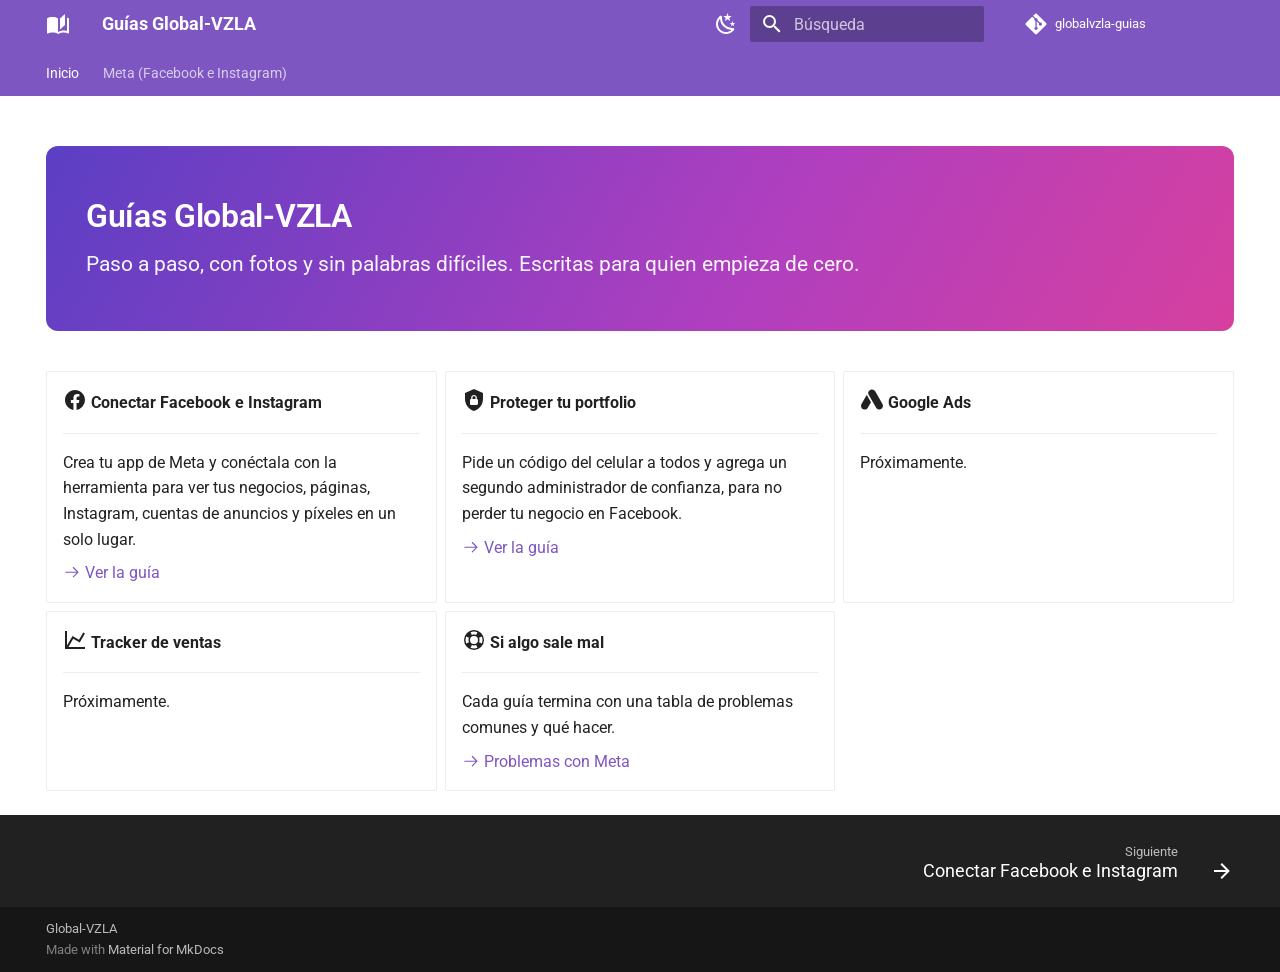
==== commit fa20e7c3: "Deployed 36b00df with MkDocs version: 1.6.1" ====
--- a/index.html
+++ b/index.html
@@ -422,6 +422,34 @@
 
               
             
+              
+                
+  
+  
+  
+  
+    <li class="md-nav__item">
+      <a href="meta/proteger-portfolio/" class="md-nav__link">
+        
+  
+  
+  <span class="md-ellipsis">
+    
+  
+    Proteger tu portfolio
+  
+
+    
+  </span>
+  
+  
+
+      </a>
+    </li>
+  
+
+              
+            
           </ul>
         </nav>
       
@@ -479,6 +507,12 @@
 <hr />
 <p>Crea tu app de Meta y conéctala con la herramienta para ver tus negocios, páginas, Instagram, cuentas de anuncios y píxeles en un solo lugar.</p>
 <p><a href="meta/conectar-meta/"><span class="twemoji"><svg xmlns="http://www.w3.org/2000/svg" viewBox="0 0 24 24"><path d="M13.22 19.03a.75.75 0 0 1 0-1.06L18.19 13H3.75a.75.75 0 0 1 0-1.5h14.44l-4.97-4.97a.749.749 0 0 1 .326-1.275.75.75 0 0 1 .734.215l6.25 6.25a.75.75 0 0 1 0 1.06l-6.25 6.25a.75.75 0 0 1-1.06 0"/></svg></span> Ver la guía</a></p>
+</li>
+<li>
+<p><span class="twemoji lg"><svg xmlns="http://www.w3.org/2000/svg" viewBox="0 0 24 24"><path d="M12 1 3 5v6c0 5.55 3.84 10.74 9 12 5.16-1.26 9-6.45 9-12V5zm0 6c1.4 0 2.8 1.1 2.8 2.5V11c.6 0 1.2.6 1.2 1.3v3.5c0 .6-.6 1.2-1.3 1.2H9.2c-.6 0-1.2-.6-1.2-1.3v-3.5c0-.6.6-1.2 1.2-1.2V9.5C9.2 8.1 10.6 7 12 7m0 1.2c-.8 0-1.5.5-1.5 1.3V11h3V9.5c0-.8-.7-1.3-1.5-1.3"/></svg></span> <strong>Proteger tu portfolio</strong></p>
+<hr />
+<p>Pide un código del celular a todos y agrega un segundo administrador de confianza, para no perder tu negocio en Facebook.</p>
+<p><a href="meta/proteger-portfolio/"><span class="twemoji"><svg xmlns="http://www.w3.org/2000/svg" viewBox="0 0 24 24"><path d="M13.22 19.03a.75.75 0 0 1 0-1.06L18.19 13H3.75a.75.75 0 0 1 0-1.5h14.44l-4.97-4.97a.749.749 0 0 1 .326-1.275.75.75 0 0 1 .734.215l6.25 6.25a.75.75 0 0 1 0 1.06l-6.25 6.25a.75.75 0 0 1-1.06 0"/></svg></span> Ver la guía</a></p>
 </li>
 <li>
 <p><span class="twemoji lg"><svg xmlns="http://www.w3.org/2000/svg" viewBox="0 0 24 24"><path d="M12.25 1.47c-.7-.05-1.43.11-2.08.49a3.656 3.656 0 0 0-1.35 5l7.34 12.7c1.01 1.76 3.25 2.34 5.01 1.34 1.75-1 2.33-3.25 1.33-5L15.18 3.3a3.7 3.7 0 0 0-2.93-1.83M6.82 6.76 1.5 16a3.67 3.67 0 0 0-.5 1.83 3.67 3.67 0 0 0 3.67 3.67 3.67 3.67 0 0 0 3.17-1.84v.01L11 14.19c-1.35-2.3-2.73-4.59-3.97-6.96-.08-.15-.15-.31-.2-.47ZL16.4 5Z"/></svg></span> <strong>Google Ads</strong></p>
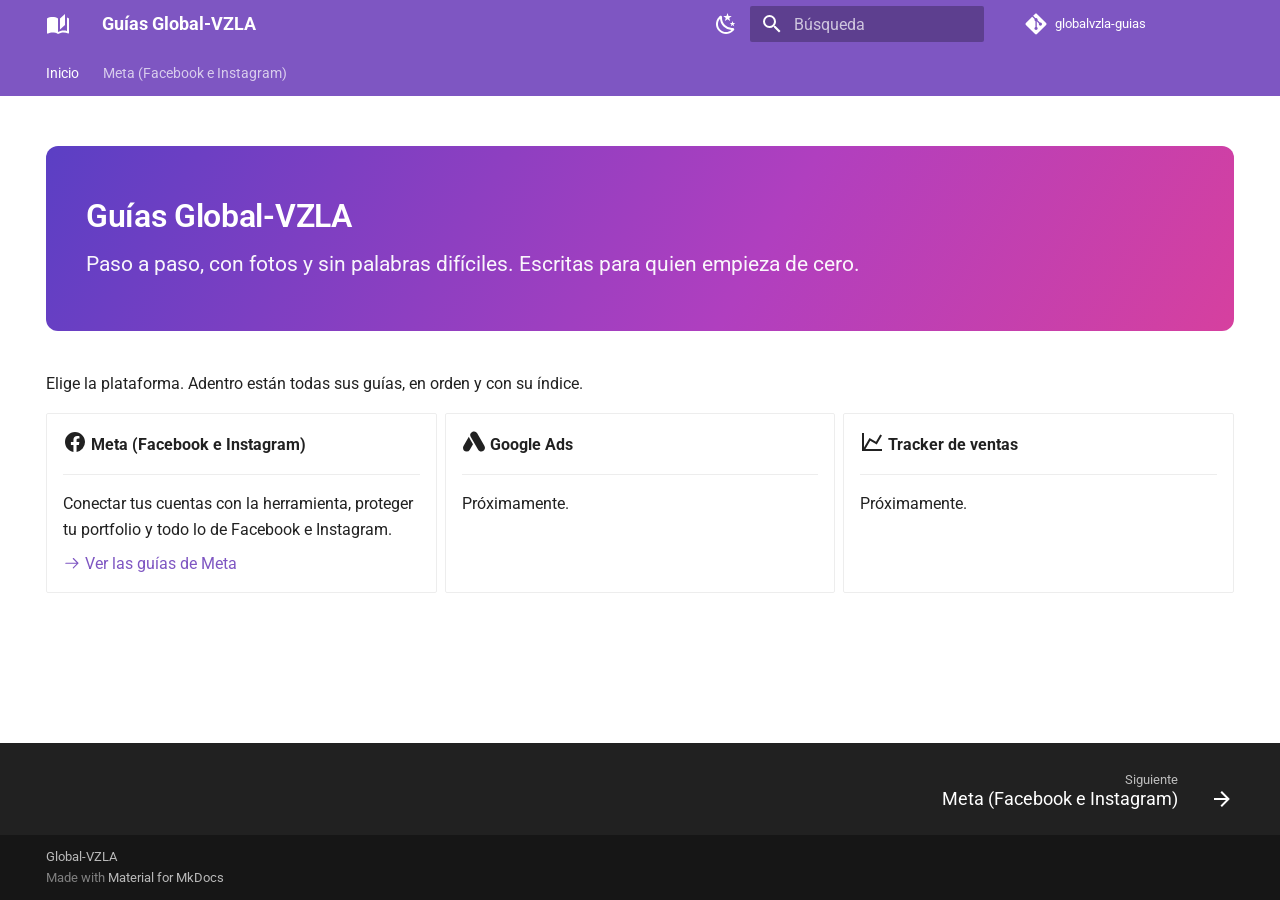
==== commit ce36baab: "Deployed 3a91738 with MkDocs version: 1.6.1" ====
--- a/index.html
+++ b/index.html
@@ -14,7 +14,7 @@
       
       
       
-        <link rel="next" href="meta/conectar-meta/">
+        <link rel="next" href="meta/">
       
       
         
@@ -248,9 +248,11 @@
     
     
       <li class="md-tabs__item">
-        <a href="meta/conectar-meta/" class="md-tabs__link">
-          
-  
+        <a href="meta/" class="md-tabs__link">
+          
+  
+  
+    
   
   Meta (Facebook e Instagram)
 
@@ -352,6 +354,16 @@
   
     
     
+      
+        
+          
+        
+      
+        
+      
+        
+      
+    
     
     
       
@@ -365,8 +377,9 @@
         <input class="md-nav__toggle md-toggle " type="checkbox" id="__nav_2" >
         
           
-          <label class="md-nav__link" for="__nav_2" id="__nav_2_label" tabindex="0">
-            
+          <div class="md-nav__link md-nav__container">
+            <a href="meta/" class="md-nav__link ">
+              
   
   
   <span class="md-ellipsis">
@@ -380,8 +393,14 @@
   
   
 
-            <span class="md-nav__icon md-icon"></span>
-          </label>
+            </a>
+            
+              
+              <label class="md-nav__link " for="__nav_2" id="__nav_2_label" tabindex="0">
+                <span class="md-nav__icon md-icon"></span>
+              </label>
+            
+          </div>
         
         <nav class="md-nav" data-md-level="1" aria-labelledby="__nav_2_label" aria-expanded="false">
           <label class="md-nav__title" for="__nav_2">
@@ -393,6 +412,8 @@
 
           </label>
           <ul class="md-nav__list" data-md-scrollfix>
+            
+              
             
               
                 
@@ -500,19 +521,14 @@
 <h1 id="guias-global-vzla">Guías Global-VZLA<a class="headerlink" href="#guias-global-vzla" title="Permanent link">&para;</a></h1>
 <p>Paso a paso, con fotos y sin palabras difíciles. Escritas para quien empieza de cero.</p>
 </div>
+<p>Elige la plataforma. Adentro están todas sus guías, en orden y con su índice.</p>
 <div class="grid cards">
 <ul>
 <li>
-<p><span class="twemoji lg"><svg xmlns="http://www.w3.org/2000/svg" viewBox="0 0 24 24"><path d="M12 2.04c-5.5 0-10 4.49-10 10.02 0 5 3.66 9.15 8.44 9.9v-7H7.9v-2.9h2.54V9.85c0-2.51 1.49-3.89 3.78-3.89 1.09 0 2.23.19 2.23.19v2.47h-1.26c-1.24 0-1.63.77-1.63 1.56v1.88h2.78l-.45 2.9h-2.33v7a10 10 0 0 0 8.44-9.9c0-5.53-4.5-10.02-10-10.02"/></svg></span> <strong>Conectar Facebook e Instagram</strong></p>
+<p><span class="twemoji lg"><svg xmlns="http://www.w3.org/2000/svg" viewBox="0 0 24 24"><path d="M12 2.04c-5.5 0-10 4.49-10 10.02 0 5 3.66 9.15 8.44 9.9v-7H7.9v-2.9h2.54V9.85c0-2.51 1.49-3.89 3.78-3.89 1.09 0 2.23.19 2.23.19v2.47h-1.26c-1.24 0-1.63.77-1.63 1.56v1.88h2.78l-.45 2.9h-2.33v7a10 10 0 0 0 8.44-9.9c0-5.53-4.5-10.02-10-10.02"/></svg></span> <strong>Meta (Facebook e Instagram)</strong></p>
 <hr />
-<p>Crea tu app de Meta y conéctala con la herramienta para ver tus negocios, páginas, Instagram, cuentas de anuncios y píxeles en un solo lugar.</p>
-<p><a href="meta/conectar-meta/"><span class="twemoji"><svg xmlns="http://www.w3.org/2000/svg" viewBox="0 0 24 24"><path d="M13.22 19.03a.75.75 0 0 1 0-1.06L18.19 13H3.75a.75.75 0 0 1 0-1.5h14.44l-4.97-4.97a.749.749 0 0 1 .326-1.275.75.75 0 0 1 .734.215l6.25 6.25a.75.75 0 0 1 0 1.06l-6.25 6.25a.75.75 0 0 1-1.06 0"/></svg></span> Ver la guía</a></p>
-</li>
-<li>
-<p><span class="twemoji lg"><svg xmlns="http://www.w3.org/2000/svg" viewBox="0 0 24 24"><path d="M12 1 3 5v6c0 5.55 3.84 10.74 9 12 5.16-1.26 9-6.45 9-12V5zm0 6c1.4 0 2.8 1.1 2.8 2.5V11c.6 0 1.2.6 1.2 1.3v3.5c0 .6-.6 1.2-1.3 1.2H9.2c-.6 0-1.2-.6-1.2-1.3v-3.5c0-.6.6-1.2 1.2-1.2V9.5C9.2 8.1 10.6 7 12 7m0 1.2c-.8 0-1.5.5-1.5 1.3V11h3V9.5c0-.8-.7-1.3-1.5-1.3"/></svg></span> <strong>Proteger tu portfolio</strong></p>
-<hr />
-<p>Pide un código del celular a todos y agrega un segundo administrador de confianza, para no perder tu negocio en Facebook.</p>
-<p><a href="meta/proteger-portfolio/"><span class="twemoji"><svg xmlns="http://www.w3.org/2000/svg" viewBox="0 0 24 24"><path d="M13.22 19.03a.75.75 0 0 1 0-1.06L18.19 13H3.75a.75.75 0 0 1 0-1.5h14.44l-4.97-4.97a.749.749 0 0 1 .326-1.275.75.75 0 0 1 .734.215l6.25 6.25a.75.75 0 0 1 0 1.06l-6.25 6.25a.75.75 0 0 1-1.06 0"/></svg></span> Ver la guía</a></p>
+<p>Conectar tus cuentas con la herramienta, proteger tu portfolio y todo lo de Facebook e Instagram.</p>
+<p><a href="meta/"><span class="twemoji"><svg xmlns="http://www.w3.org/2000/svg" viewBox="0 0 24 24"><path d="M13.22 19.03a.75.75 0 0 1 0-1.06L18.19 13H3.75a.75.75 0 0 1 0-1.5h14.44l-4.97-4.97a.749.749 0 0 1 .326-1.275.75.75 0 0 1 .734.215l6.25 6.25a.75.75 0 0 1 0 1.06l-6.25 6.25a.75.75 0 0 1-1.06 0"/></svg></span> Ver las guías de Meta</a></p>
 </li>
 <li>
 <p><span class="twemoji lg"><svg xmlns="http://www.w3.org/2000/svg" viewBox="0 0 24 24"><path d="M12.25 1.47c-.7-.05-1.43.11-2.08.49a3.656 3.656 0 0 0-1.35 5l7.34 12.7c1.01 1.76 3.25 2.34 5.01 1.34 1.75-1 2.33-3.25 1.33-5L15.18 3.3a3.7 3.7 0 0 0-2.93-1.83M6.82 6.76 1.5 16a3.67 3.67 0 0 0-.5 1.83 3.67 3.67 0 0 0 3.67 3.67 3.67 3.67 0 0 0 3.17-1.84v.01L11 14.19c-1.35-2.3-2.73-4.59-3.97-6.96-.08-.15-.15-.31-.2-.47ZL16.4 5Z"/></svg></span> <strong>Google Ads</strong></p>
@@ -524,12 +540,6 @@
 <hr />
 <p>Próximamente.</p>
 </li>
-<li>
-<p><span class="twemoji lg"><svg xmlns="http://www.w3.org/2000/svg" viewBox="0 0 24 24"><path d="M19.79 15.41c.95-2.17.95-4.66 0-6.82l-2.74 1.24c.6 1.38.6 2.95.01 4.34zm-4.37-11.2a8.54 8.54 0 0 0-6.83 0l1.24 2.73c1.39-.59 2.96-.59 4.35.01zM4.21 8.58a8.56 8.56 0 0 0 0 6.84l2.74-1.25c-.6-1.38-.6-2.96 0-4.35zm4.38 11.21a8.5 8.5 0 0 0 6.83-.01l-1.24-2.73a5.5 5.5 0 0 1-4.34.01zM12 2a10 10 0 0 1 10 10 10 10 0 0 1-10 10A10 10 0 0 1 2 12 10 10 0 0 1 12 2m0 6a4 4 0 0 0-4 4 4 4 0 0 0 4 4 4 4 0 0 0 4-4 4 4 0 0 0-4-4"/></svg></span> <strong>Si algo sale mal</strong></p>
-<hr />
-<p>Cada guía termina con una tabla de problemas comunes y qué hacer.</p>
-<p><a href="meta/conectar-meta/#si-algo-sale-mal"><span class="twemoji"><svg xmlns="http://www.w3.org/2000/svg" viewBox="0 0 24 24"><path d="M13.22 19.03a.75.75 0 0 1 0-1.06L18.19 13H3.75a.75.75 0 0 1 0-1.5h14.44l-4.97-4.97a.749.749 0 0 1 .326-1.275.75.75 0 0 1 .734.215l6.25 6.25a.75.75 0 0 1 0 1.06l-6.25 6.25a.75.75 0 0 1-1.06 0"/></svg></span> Problemas con Meta</a></p>
-</li>
 </ul>
 </div>
 
@@ -575,13 +585,13 @@
         
         
           
-          <a href="meta/conectar-meta/" class="md-footer__link md-footer__link--next" aria-label="Siguiente: Conectar Facebook e Instagram">
+          <a href="meta/" class="md-footer__link md-footer__link--next" aria-label="Siguiente: Meta (Facebook e Instagram)">
             <div class="md-footer__title">
               <span class="md-footer__direction">
                 Siguiente
               </span>
               <div class="md-ellipsis">
-                Conectar Facebook e Instagram
+                Meta (Facebook e Instagram)
               </div>
             </div>
             <div class="md-footer__button md-icon">
@@ -622,7 +632,7 @@
     
       
       
-      <script id="__config" type="application/json">{"annotate": null, "base": ".", "features": ["navigation.tabs", "navigation.top", "navigation.footer", "search.suggest", "search.highlight", "toc.follow"], "search": "assets/javascripts/workers/search.a7633da7.min.js", "tags": null, "translations": {"clipboard.copied": "Copiado al portapapeles", "clipboard.copy": "Copiar al portapapeles", "search.result.more.one": "1 m\u00e1s en esta p\u00e1gina", "search.result.more.other": "# m\u00e1s en esta p\u00e1gina", "search.result.none": "No se encontraron documentos", "search.result.one": "1 documento encontrado", "search.result.other": "# documentos encontrados", "search.result.placeholder": "Teclee para comenzar b\u00fasqueda", "search.result.term.missing": "Falta", "select.version": "Seleccionar versi\u00f3n"}, "version": null}</script>
+      <script id="__config" type="application/json">{"annotate": null, "base": ".", "features": ["navigation.tabs", "navigation.indexes", "navigation.top", "navigation.footer", "search.suggest", "search.highlight", "toc.follow"], "search": "assets/javascripts/workers/search.a7633da7.min.js", "tags": null, "translations": {"clipboard.copied": "Copiado al portapapeles", "clipboard.copy": "Copiar al portapapeles", "search.result.more.one": "1 m\u00e1s en esta p\u00e1gina", "search.result.more.other": "# m\u00e1s en esta p\u00e1gina", "search.result.none": "No se encontraron documentos", "search.result.one": "1 documento encontrado", "search.result.other": "# documentos encontrados", "search.result.placeholder": "Teclee para comenzar b\u00fasqueda", "search.result.term.missing": "Falta", "select.version": "Seleccionar versi\u00f3n"}, "version": null}</script>
     
     
       <script src="assets/javascripts/bundle.a5f9d56c.min.js"></script>
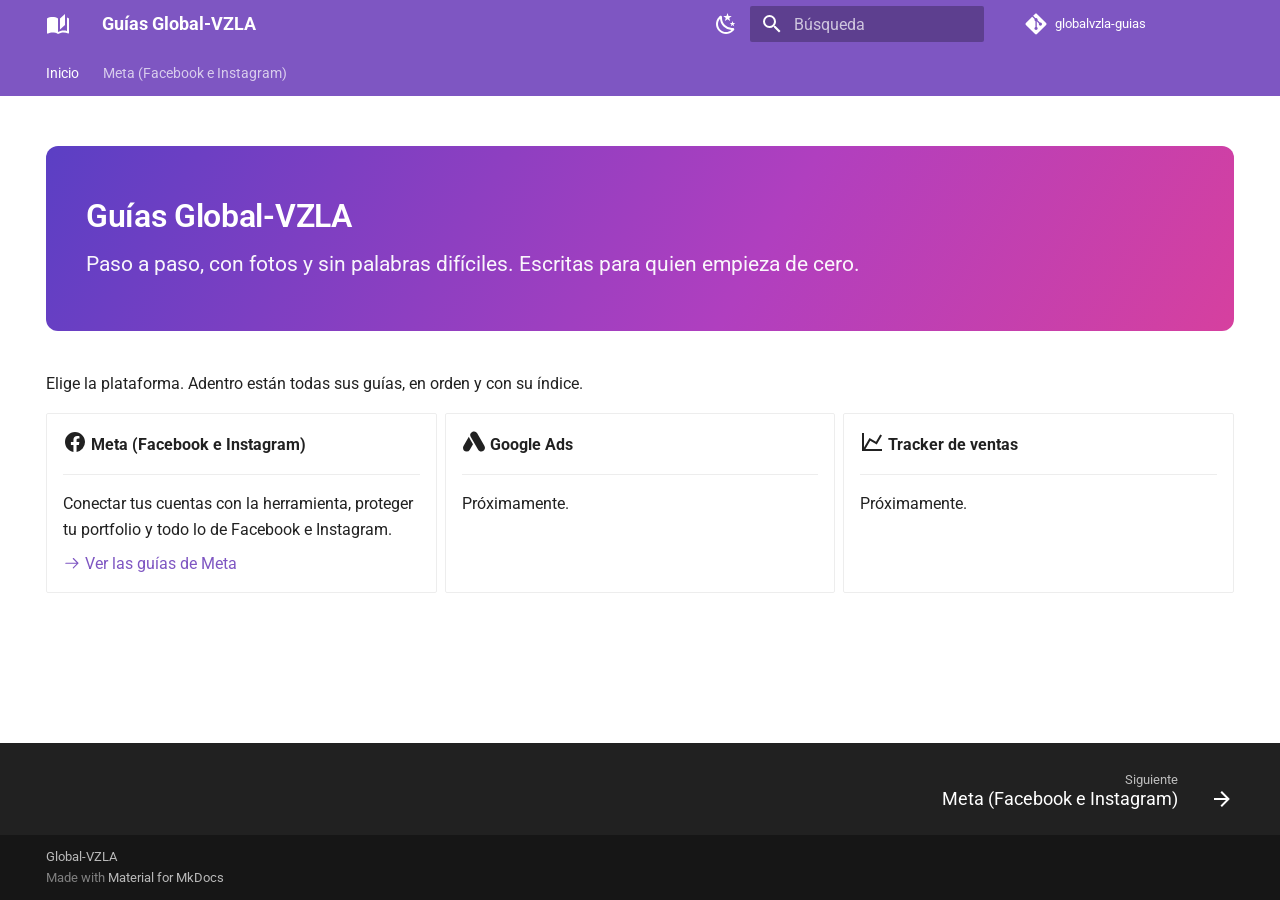
==== commit 4695fe89: "Deployed d0e4f11 with MkDocs version: 1.6.1" ====
--- a/index.html
+++ b/index.html
@@ -363,6 +363,8 @@
       
         
       
+        
+      
     
     
     
@@ -458,6 +460,34 @@
     
   
     Proteger tu portfolio
+  
+
+    
+  </span>
+  
+  
+
+      </a>
+    </li>
+  
+
+              
+            
+              
+                
+  
+  
+  
+  
+    <li class="md-nav__item">
+      <a href="meta/crear-pagina/" class="md-nav__link">
+        
+  
+  
+  <span class="md-ellipsis">
+    
+  
+    Crear una página de Facebook
   
 
     
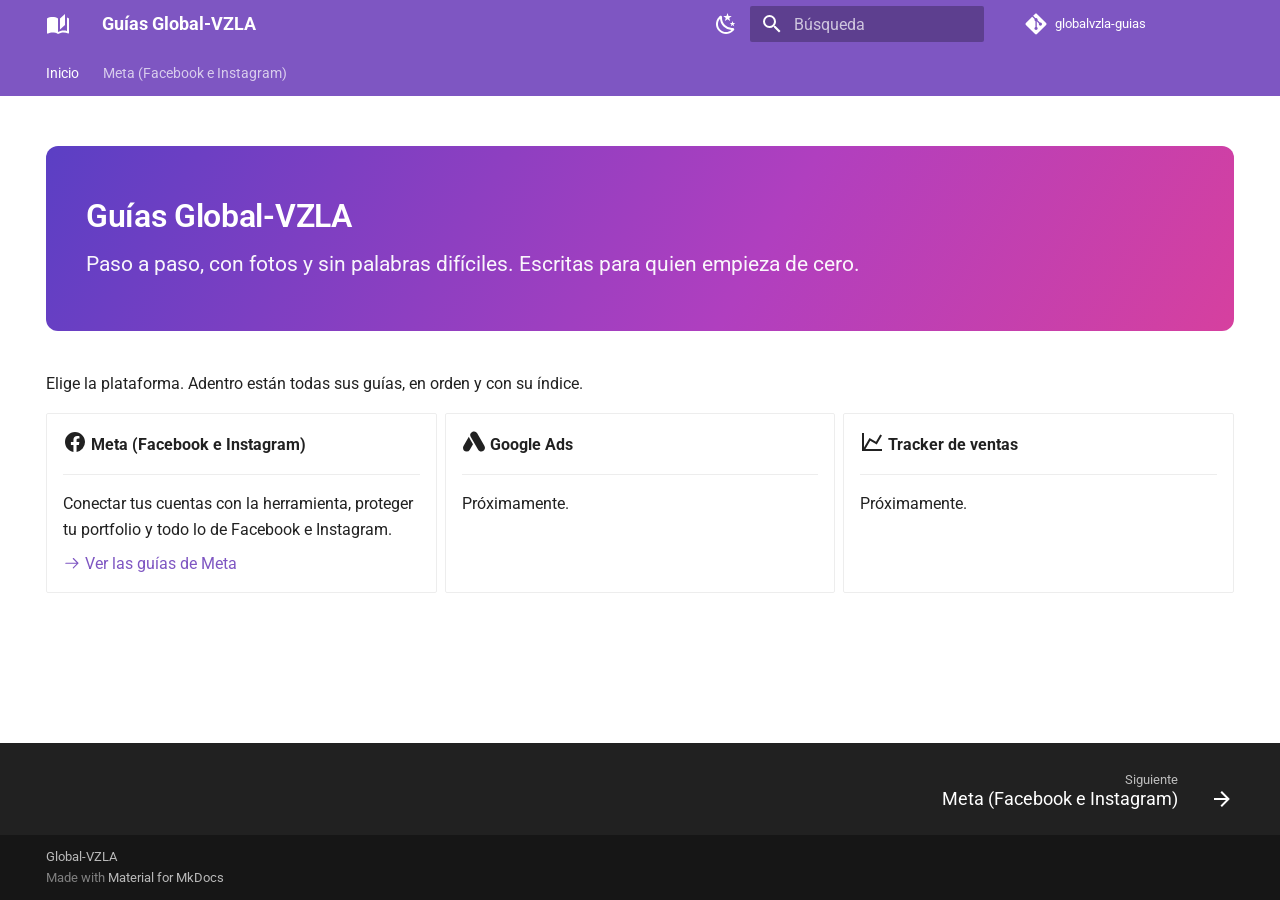
==== commit c350901c: "Deployed 21e32d4 with MkDocs version: 1.6.1" ====
--- a/index.html
+++ b/index.html
@@ -365,6 +365,8 @@
       
         
       
+        
+      
     
     
     
@@ -415,6 +417,34 @@
           </label>
           <ul class="md-nav__list" data-md-scrollfix>
             
+              
+            
+              
+                
+  
+  
+  
+  
+    <li class="md-nav__item">
+      <a href="meta/crear-portfolio/" class="md-nav__link">
+        
+  
+  
+  <span class="md-ellipsis">
+    
+  
+    Crear un portfolio comercial
+  
+
+    
+  </span>
+  
+  
+
+      </a>
+    </li>
+  
+
               
             
               
